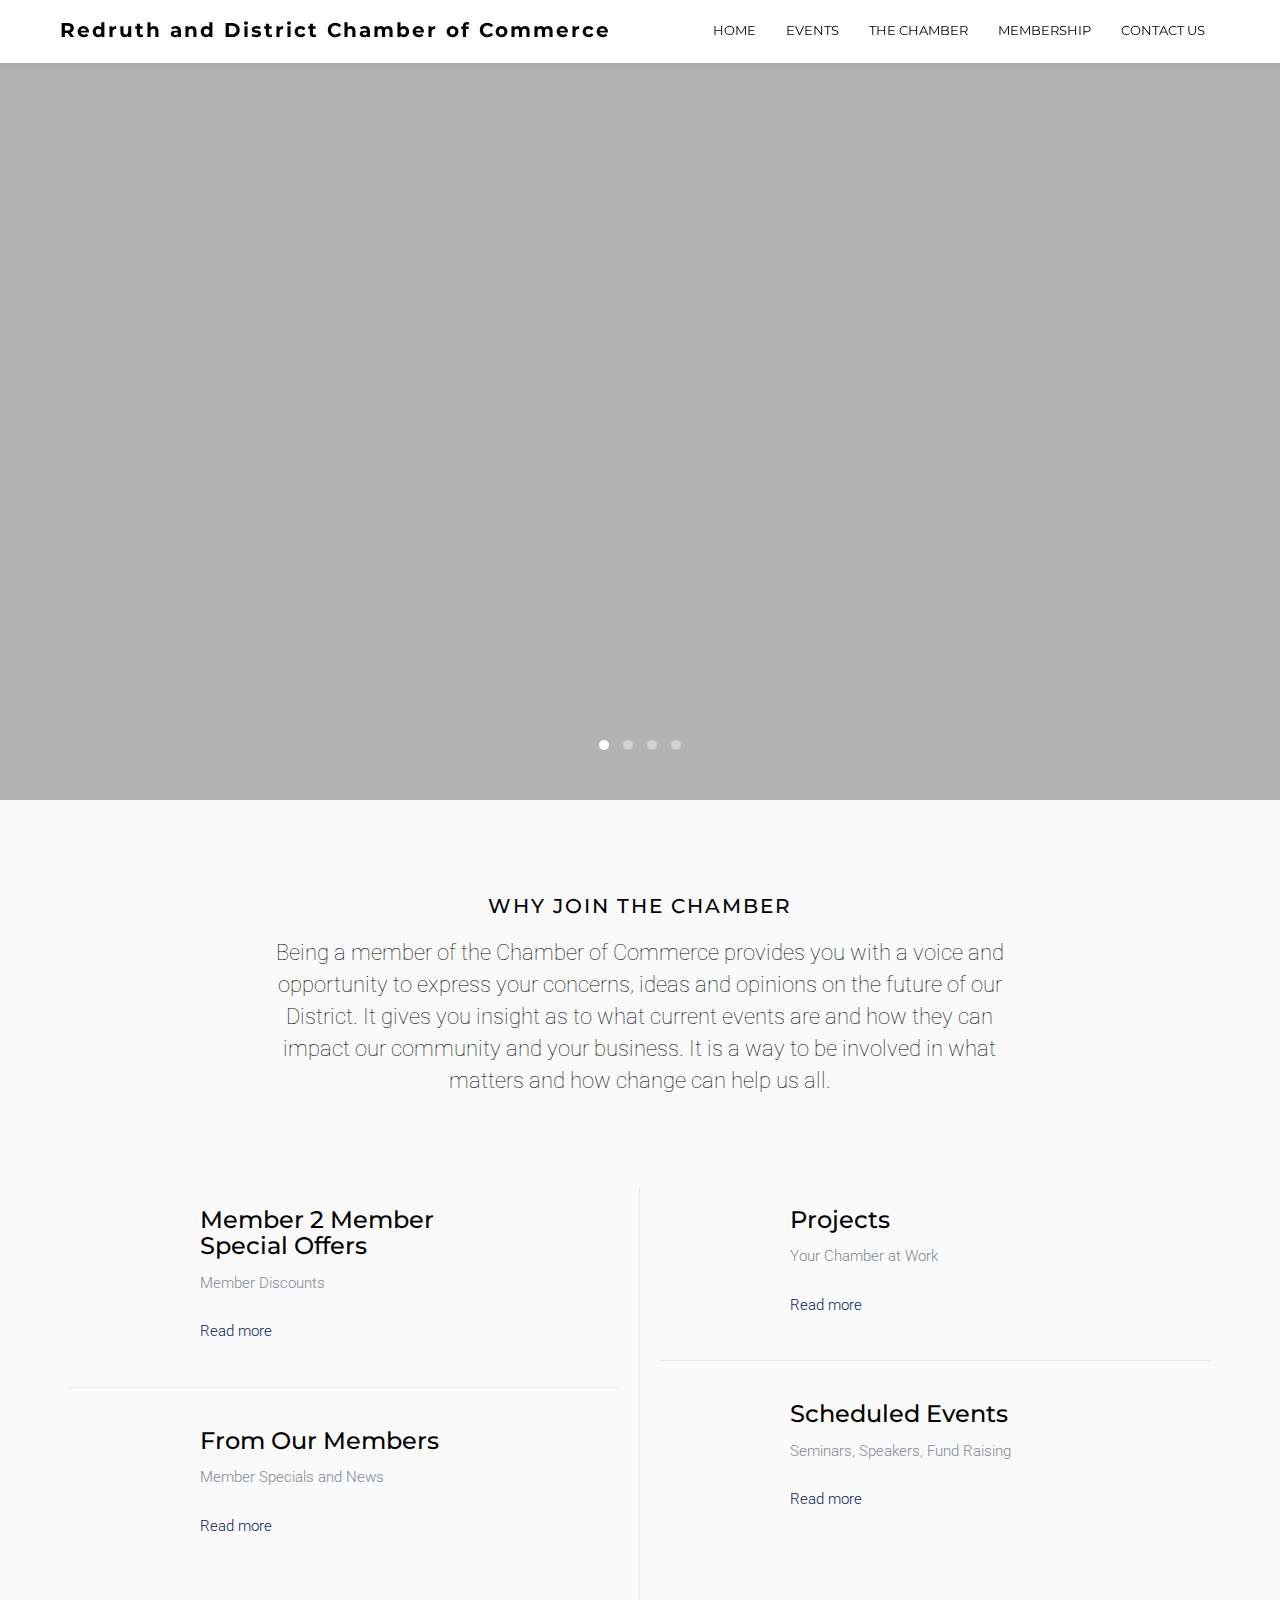
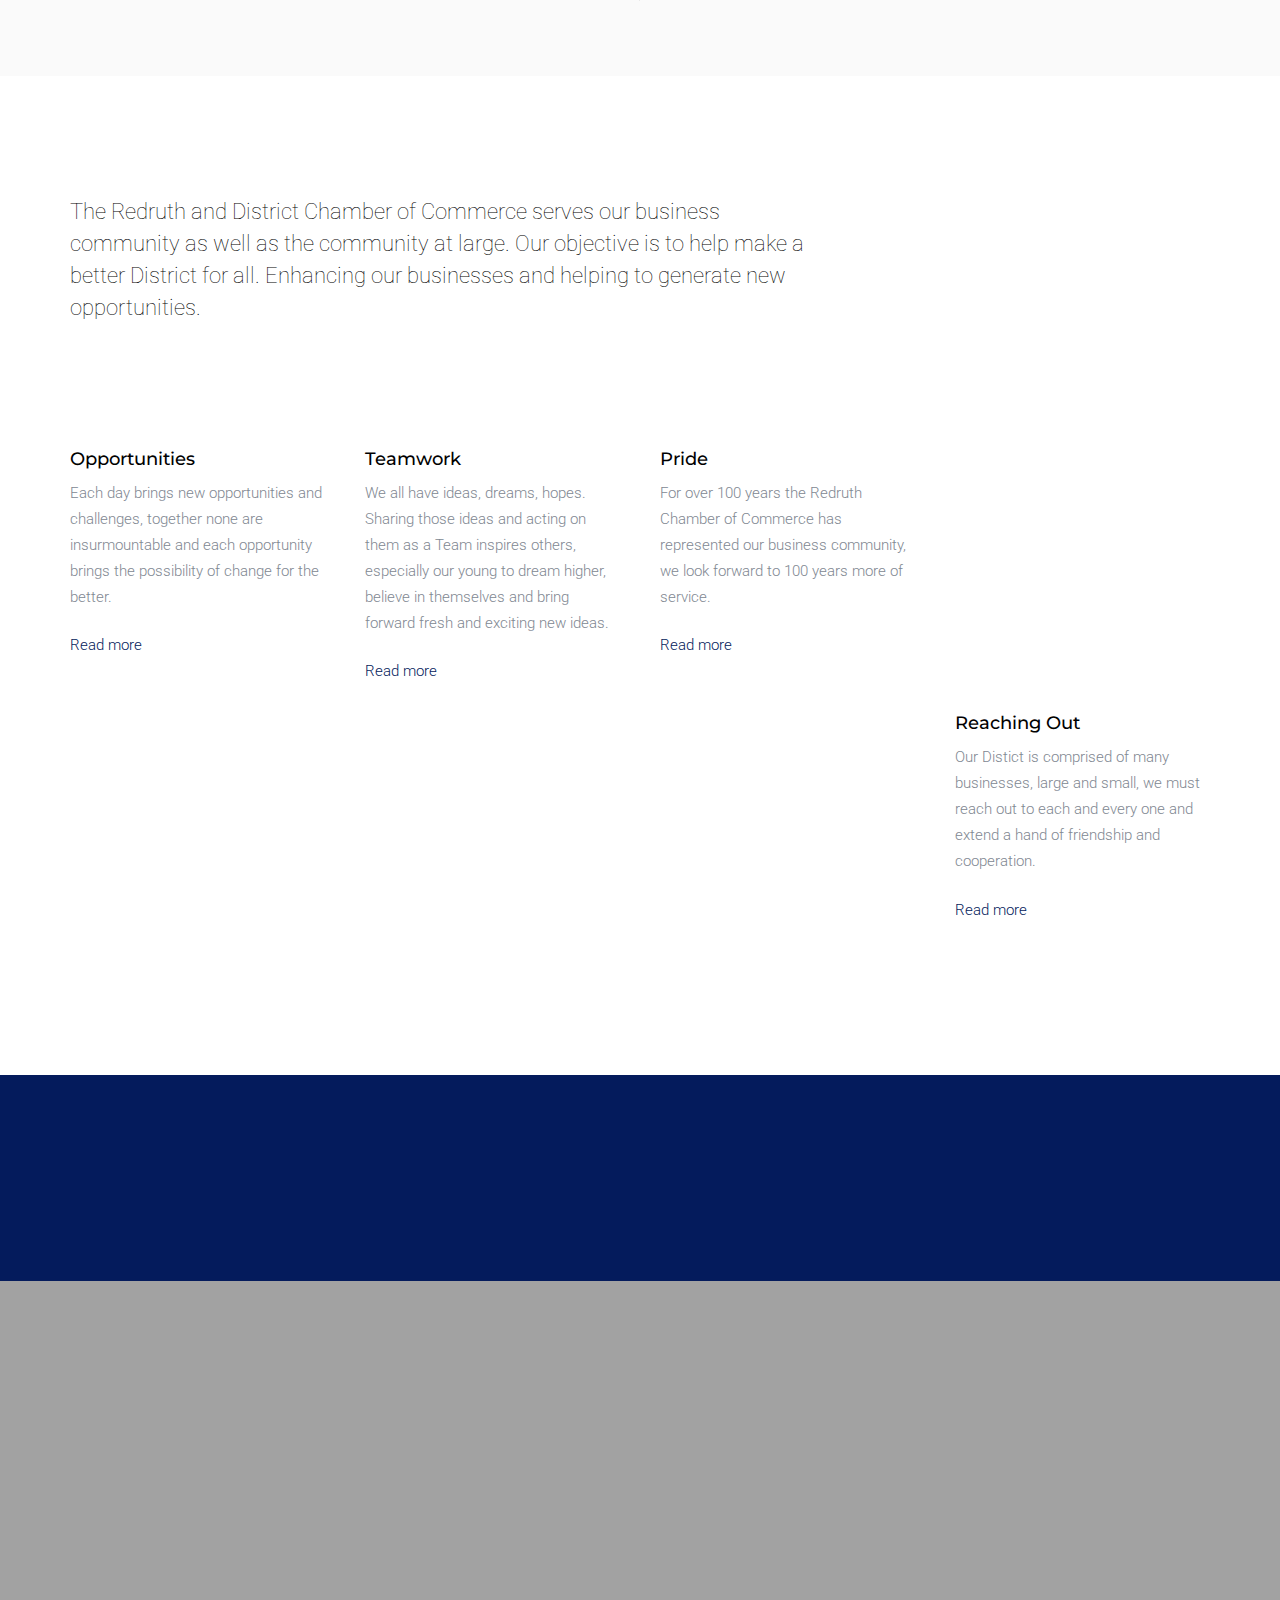
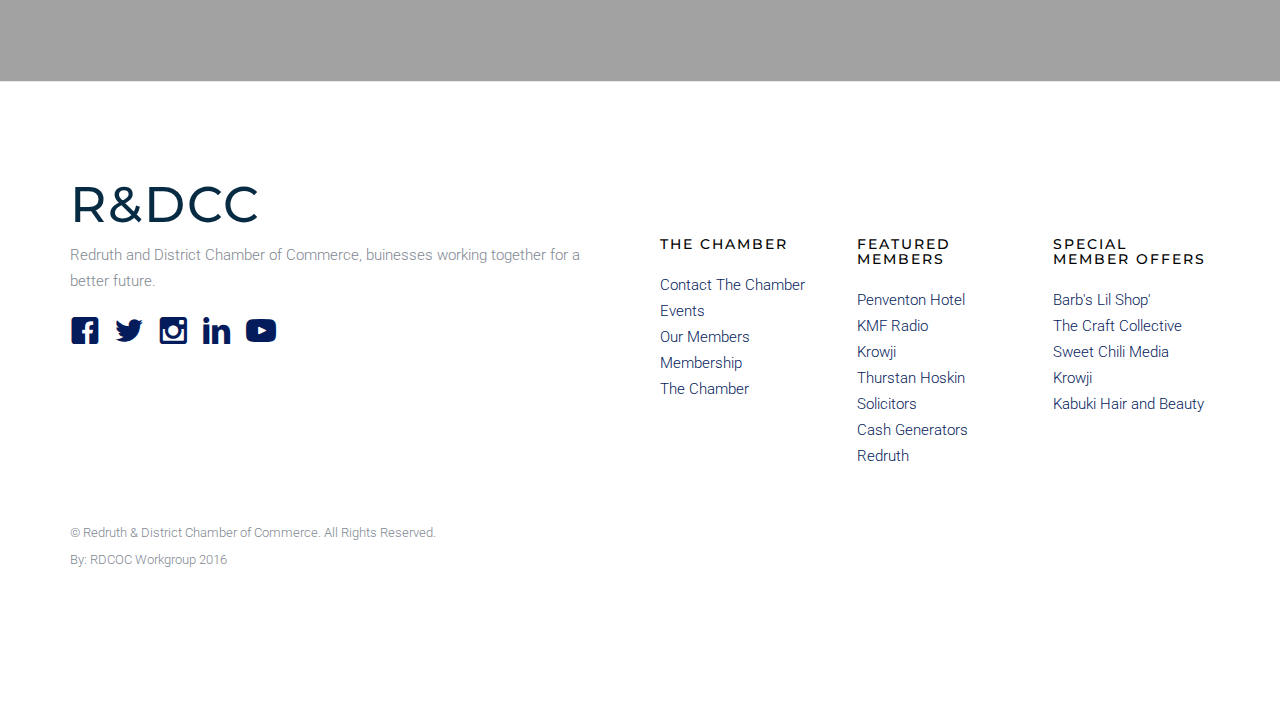
==== index.html @ f172b0b4 "Update index.html" ====
<!DOCTYPE html>
<!--[if lt IE 7]>      <html class="no-js lt-ie9 lt-ie8 lt-ie7"> <![endif]-->
<!--[if IE 7]>         <html class="no-js lt-ie9 lt-ie8"> <![endif]-->
<!--[if IE 8]>         <html class="no-js lt-ie9"> <![endif]-->
<!--[if gt IE 8]><!--> <html class="no-js"> <!--<![endif]-->
	<head>
	<meta charset="utf-8">
	<meta http-equiv="X-UA-Compatible" content="IE=edge">
	<title>Redruth and District Chamber of Commerce</title>
	<meta name="viewport" content="width=device-width, initial-scale=1">
	<meta name="description" content="Redruth and District Chamber of Commerce" />
	<meta name="keywords" content="Redruth, Cornwall, Chamber of Commerce, business, training" />
	<meta name="Authors Rob Harrison Annelie Wood Amy Harrison Sam Tregoning" content="FREEHTML5.CO" />

  <!-- 
	//////////////////////////////////////////////////////

	FREE HTML5 TEMPLATE 
	DESIGNED & DEVELOPED by FREEHTML5.CO
		
	Website: 		http://freehtml5.co/
	Email: 			info@freehtml5.co
	Twitter: 		http://twitter.com/fh5co
	Facebook: 		https://www.facebook.com/fh5co

	//////////////////////////////////////////////////////
	 -->

  <!-- Facebook and Twitter integration -->
	<meta property="og:title" content=""/>
	<meta property="og:image" content=""/>
	<meta property="og:url" content=""/>
	<meta property="og:site_name" content=""/>
	<meta property="og:description" content=""/>
	<meta name="twitter:title" content="" />
	<meta name="twitter:image" content="" />
	<meta name="twitter:url" content="" />
	<meta name="twitter:card" content="" />

	<!-- Place favicon.ico and apple-touch-icon.png in the root directory -->
	<link rel="shortcut icon" href="favicon.ico">

	<!-- Google Webfonts -->
	<link href='http://fonts.googleapis.com/css?family=Roboto:400,300,100,500' rel='stylesheet' type='text/css'>
	<link href='https://fonts.googleapis.com/css?family=Montserrat:400,700' rel='stylesheet' type='text/css'>
	
	<!-- Animate.css -->
	<link rel="stylesheet" href="css/animate.css">
	<!-- Icomoon Icon Fonts-->
	<link rel="stylesheet" href="css/icomoon.css">
	<!-- Owl Carousel -->
	<link rel="stylesheet" href="css/owl.carousel.min.css">
	<link rel="stylesheet" href="css/owl.theme.default.min.css">
	<!-- Magnific Popup -->
	<link rel="stylesheet" href="css/magnific-popup.css">
	<!-- Theme Style -->
	<link rel="stylesheet" href="css/style.css">
	<!-- Modernizr JS -->
	<script src="js/modernizr-2.6.2.min.js"></script>
	<!-- FOR IE9 below -->
	<!--[if lt IE 9]>
	<script src="js/respond.min.js"></script>
	<![endif]-->

	</head>
	<body>
		
	<header id="fh5co-header" role="banner">
		<nav class="navbar navbar-default" role="navigation">
			<div class="container-fluid">
				<div class="navbar-header"> 
				<!-- Mobile Toggle Menu Button -->
				<a href="#" class="js-fh5co-nav-toggle fh5co-nav-toggle" data-toggle="collapse" data-target="#fh5co-navbar" aria-expanded="false" aria-controls="navbar"><i></i></a>
				<a class="navbar-brand" href="index.html">Redruth and District Chamber of Commerce</a>
				</div>
				<div id="fh5co-navbar" class="navbar-collapse collapse">
					<ul class="nav navbar-nav navbar-right">
						<li><a href="index.html"><span>Home <span class="border"></span></span></a></li>					
						<li><a href="events.html"><span>Events <span class="border"></span></span></a></li>
						<li><a href="chamber.html"><span>The Chamber<span class="border"></span></span></a></li>
						<li><a href="Membership.html"><span>Membership<span class="border"></span></span></a></li>
						<li><a href="elements.html"><span>Contact Us <span class="border"></span></span></a></li>
						
					</ul>
				</div>
			</div>
		</nav>
	</header>
	<!-- END .header -->
	
	<div class="fh5co-slider">
		<div class="owl-carousel owl-carousel-fullwidth">
		    <div class="item" style="background-image:url(images/carn_hill.png)">
		    	<div class="fh5co-overlay"></div>
		    	<div class="container">
		    		<div class="row">
		    			<div class="col-md-8 col-md-offset-2">
			    			<div class="fh5co-owl-text-wrap">
						    	<div class="fh5co-owl-text text-center to-animate">
						    		<h1 class="fh5co-lead"><a href="chamber.html">Redruth and District Chamber of Commerce</h1></a>
									<h2 class="fh5co-sub-lead"> <a href="#"></a></h2>
						    	</div>
						    </div>
					    </div>
		    		</div>
		    	</div>
		    </div>
		    <div class="item" style="background-image:url(images/oceanview.jpg)">
		    	<div class="fh5co-overlay"></div>
		    	<div class="container">
		    		<div class="row">
		    			<div class="col-md-8 col-md-offset-2">
			    			<div class="fh5co-owl-text-wrap">
						    	<div class="fh5co-owl-text text-center to-animate">
						    		<h1 class="fh5co-lead">Service to All</h1>
									<h2 class="fh5co-sub-lead">Working Together For A Better Future<a href="#"></a></h2>
						    	</div>
						    </div>
					    </div>
		    		</div>
		    	</div>
		    </div>
		    <div class="item" style="background-image:url(images/whobelieve.jpg)">
		    	<div class="fh5co-overlay"></div>
		    	<div class="container">
		    		<div class="row">
		    			<div class="col-md-8 col-md-offset-2">
			    			<div class="fh5co-owl-text-wrap">
						    	<div class="fh5co-owl-text text-center to-animate">
						    		<h1 class="fh5co-lead"></h1>
									<h2 class="fh5co-sub-lead"><a href="#"></a></h2>
						    	</div>
						    </div>
					    </div>
		    		</div>
		    	</div>
		    </div>
		    <div class="item" style="background-image:url(images/minerlogog.png)">
		    	<div class="fh5co-overlay"></div>
		    	<div class="container">
		    		<div class="row">
		    			<div class="col-md-8 col-md-offset-2">
			    			<div class="fh5co-owl-text-wrap">
						    	<div class="fh5co-owl-text text-center to-animate">
						    		<h1 class="fh5co-lead"></h1>
									<h2 class="fh5co-sub-lead"><a href="#"></a></h2>
						    	</div>
						    </div>
					    </div>
		    		</div>
		    	</div>
		    </div>
		</div>
	</div>	
	<div id="fh5co-main">
		<!-- Features -->

		<div id="fh5co-features">
			<div class="container">
				<div class="row text-center">
					<div class="col-md-8 col-md-offset-2">
						<h2 class="fh5co-section-lead">Why Join the Chamber</h2>
						<h3 class="fh5co-section-sub-lead">Being a member of the Chamber of Commerce provides you with a voice and opportunity to express your concerns, ideas and opinions on the future of our District. It gives you insight as to what current events are and how they can impact our community and your business. It is a way to be involved in what matters and how change can help us all. </h3>
					</div>
					<div class="fh5co-spacer fh5co-spacer-md"></div>
				</div>
				<div class="row">
					<div class="col-md-6 col-sm-6 fh5co-feature-border">
						<div class="fh5co-feature">
							<div class="fh5co-feature-icon to-animate">
								<i class="icon-bag"></i>
							</div>
							<div class="fh5co-feature-text">
								<h3>Member 2 Member Special Offers</h3>
								<p>Member Discounts</p>
								<p><a href="#">Read more</a></p>
							</div>
						</div>
						<div class="fh5co-feature no-border">
							<div class="fh5co-feature-icon to-animate">
								<i class="icon-head"></i>
							</div>
							<div class="fh5co-feature-text">
								<h3>From Our Members</h3>
								<p>Member Specials and News</p>
								<p><a href="#">Read more</a></p>
							</div>
						</div>
					</div>
					<div class="col-md-6 col-sm-6">
						<div class="fh5co-feature">
							<div class="fh5co-feature-icon to-animate">
								<i class="icon-microphone"></i>
							</div>
							<div class="fh5co-feature-text">
								<h3>Projects</h3>
								<p>Your Chamber at Work</p>
								<p><a href="#">Read more</a></p>
							</div>
						</div>
						<div class="fh5co-feature no-border">
							<div class="fh5co-feature-icon to-animate">
								<i class="icon-clock2"></i>
							</div>
							<div class="fh5co-feature-text">
								<h3>Scheduled Events</h3>
								<p>Seminars, Speakers, Fund Raising</p>
								<p><a href="events.html">Read more</a></p>
							</div>
						</div>
					</div>
				</div>
			</div>
		</div>
		<!-- Features -->


		<div class="fh5co-spacer fh5co-spacer-lg"></div>		
		<!-- Products -->
		<div class="container" id="fh5co-products">
			<div class="row text-left">
				<div class="col-md-8">
					<h2 class="fh5co-section-lead"></h2>
					<h3 class="fh5co-section-sub-lead">The Redruth and District Chamber of Commerce serves our business community as well as the community at large. Our objective is to help make a better District for all. Enhancing our businesses and helping to generate new opportunities.</h3>
				</div>
				<div class="fh5co-spacer fh5co-spacer-md"></div>
			</div>
			<div class="row">
				<div class="col-md-3 col-sm-6 col-xs-6 col-xxs-12 fh5co-mb30">
					<div class="fh5co-product">
						<img src="images/lookslikework.png" alt="Quote Thomas Edison" class="img-responsive img-rounded to-animate">
						<h4>Opportunities</h4>
						<p>Each day brings new opportunities and challenges, together none are insurmountable and each opportunity brings the possibility of change for the better.</p>
						<p><a href="events.html">Read more</a></p>
					</div>
				</div>
				<div class="col-md-3 col-sm-6 col-xs-6 col-xxs-12 fh5co-mb30">
					<div class="fh5co-product">
						<img src="images/anidea.jpg" alt="Ideas" class="img-responsive img-rounded to-animate">
						<h4>Teamwork</h4>
						<p>We all have ideas, dreams, hopes. Sharing those ideas and acting on them as a Team inspires others, especially our young to dream higher, believe in themselves and bring forward fresh and exciting new ideas.</p>
						<p><a href="News.html">Read more</a></p>
					</div>
				</div>
				<div class="visible-sm-block visible-xs-block clearfix"></div>
				<div class="col-md-3 col-sm-6 col-xs-6 col-xxs-12 fh5co-mb30">
					<div class="fh5co-product">
						<img src="images/leader3.jpg" alt="Leadership" class="img-responsive img-rounded to-animate">
						<h4>Pride</h4>
						<p>For over 100 years the Redruth Chamber of Commerce has represented our business community, we look forward to 100 years more of service.</p>
						<p><a href="chamber.html">Read more</a></p>
					</div>
				</div>
				<div class="col-md-3 col-sm-6 col-xs-6 col-xxs-12 fh5co-mb30">
					<div class="fh5co-product">
						<img src="images/aerialview.jpg" alt="Cairn Brea Castle" class="img-responsive img-rounded to-animate">
						<h4>Reaching Out</h4>
						<p>Our Distict is comprised of many businesses, large and small, we must reach out to each and every one and extend a hand of friendship and cooperation.</p>
						<p><a href="chamber.html">Read more</a></p>
					</div>
				</div>
				
			</div>
		</div>
		<!-- Products -->
		<div class="fh5co-spacer fh5co-spacer-lg"></div>

		<div id="fh5co-clients">
			<div class="container">
				<div class="row"> 
					<div class="col-md-3 col-sm-6 col-xs-6 col-xxs-12 fh5co-client-logo text-center to-animate"><img src="images/Redruth_logo.jpg" alt="Redruth Logo" class="image-responsive"></div>
					<div class="col-md-3 col-sm-6 col-xs-6 col-xxs-12 fh5co-client-logo text-center to-animate"><img src="images/BCCLogo.png" alt="BCC Logo" class="img-responsive"></div>
					<div class="visible-sm-block visible-xs-block clearfix"></div>
					<div class="col-md-3 col-sm-6 col-xs-6 col-xxs-12 fh5co-client-logo text-center to-animate"><img src="images/CornwallChamber12.jpg" alt="Cornwall Chamber of Commerce" class="img-responsive"></div>
					<div class="col-md-3 col-sm-6 col-xs-6 col-xxs-12 fh5co-client-logo text-center to-animate"><img src="images/CoCEmblemscrop.jpg" alt="RDCOC" class="img-responsive"></div>
				</div>
			</div>
		</div>

		<div class="fh5co-bg-section" style="background-image: url(images/redruthview.png); background-attachment: fixed;">
			<div class="fh5co-overlay"></div>
			<div class="container">
				<div class="row">
					<div class="col-md-8 col-md-offset-2">
						<div class="fh5co-hero-wrap">
							<div class="fh5co-hero-intro text-center">
								<!--h1 class="fh5co-lead"><span class="quo">&ldquo;</span><span class="quo">&rdquo;</span></h1>
								<p class="author">&mdash; <cite></cite></p-->
							</div>
						</div>
					</div>
				</div>
			</div>
		</div>

	</div>

	<footer id="fh5co-footer">
		
		<div class="container">
			<div class="row">
				<div class="col-md-6 col-sm-6">
					<div class="fh5co-footer-widget">
						<h2 class="fh5co-footer-logo">R&DCC</h2>
						<p>Redruth and District Chamber of Commerce, buinesses working together for a better future.</p>
					</div>
					<div class="fh5co-footer-widget">
						<ul class="fh5co-social">
							<li><a href="https://www.facebook.com/redruthchamberofcommerce/"><i class="icon-facebook"></i></a></li>
							<li><a href="#"><i class="icon-twitter"></i></a></li>
							<li><a href="#"><i class="icon-instagram"></i></a></li>
							<li><a href="#"><i class="icon-linkedin"></i></a></li>
							<li><a href="#"><i class="icon-youtube"></i></a></li>
						</ul>
					</div>
				</div>

				<div class="col-md-2 col-sm-6">
					<div class="fh5co-footer-widget top-level">
						<h4 class="fh5co-footer-lead ">The Chamber</h4>
						<ul>
							<li><a href="elements.html">Contact The Chamber</a></li>
											<li><a href="events.html">Events</a></li>
											<li><a href="memberspage.html">Our Members</a></li>
											<li><a href="Membership.html">Membership</a></li>
											<li><a href="chamber.html">The Chamber</a></li>
						</ul>
					</div>
				</div>
				
				<div class="visible-sm-block clearfix"></div>

				<div class="col-md-2 col-sm-6">
					<div class="fh5co-footer-widget top-level">
						<h4 class="fh5co-footer-lead">Featured Members</h4>
						<ul class="fh5co-list">
							<li><a href="https://www.facebook.com/PenventonParkHotel/?fref=ts">Penventon Hotel</a></li>
							<li><a href="https://www.facebook.com/KMF-Radio-1669390443299851/">KMF Radio</a></li>
							<li><a href="http://www.krowji.org.uk">Krowji</a></li>
							<li><a href="http://www.thurstanhoskin.co.uk/">Thurstan Hoskin Solicitors</a></li>
							<li><a href="https://www.facebook.com/Cash-Generator-Redruth-815890011806856/?fref=ts">Cash Generators Redruth</a></li>
						</ul>
					</div>
				</div>
				<div class="col-md-2 col-sm-6">
					<div class="fh5co-footer-widget top-level">
						<h4 class="fh5co-footer-lead ">Special Member Offers</h4>
						<ul class="fh5co-list">
							<li><a href="#">Barb's Lil Shop'</a></li>
							<li><a href="#">The Craft Collective</a></li>
							<li><a href="http://sweetchillimedia.co.uk/">Sweet Chili Media</a></li>
							<li><a href="https://www.facebook.com/Hamiltons-Barber-Shop-141526336017501/?fref=ts">Krowji</a></li>
							<li><a href="https://www.facebook.com/Kabuki-Hair-Beauty-186656368071204/?fref=ts">Kabuki Hair and Beauty</a></li>
						</ul>
					</div>
				</div>
			</div>

			<div class="row fh5co-row-padded fh5co-copyright">
				<div class="col-md-5">
					<p><small>&copy; Redruth & District Chamber of Commerce. All Rights Reserved. <br>By: RDCOC Workgroup 2016<p></p>
				</div>
			</div>
		</div>

	</footer>


	<!-- jQuery -->
	<script src="js/jquery.min.js"></script>
	<!-- jQuery Easing -->
	<script src="js/jquery.easing.1.3.js"></script>
	<!-- Bootstrap -->
	<script src="js/bootstrap.min.js"></script>
	<!-- Owl carousel -->
	<script src="js/owl.carousel.min.js"></script>
	<!-- Waypoints -->
	<script src="js/jquery.waypoints.min.js"></script>
	<!-- Magnific Popup -->
	<script src="js/jquery.magnific-popup.min.js"></script>
	<!-- Main JS -->
	<script src="js/main.js"></script>

	
	</body>
</html>
---- css/icomoon.css ----
@font-face {
	font-family: 'icomoon';
	src:url('../fonts/icomoon/icomoon.eot?srf3rx');
	src:url('../fonts/icomoon/icomoon.eot?srf3rx#iefix') format('embedded-opentype'),
		url('../fonts/icomoon/icomoon.ttf?srf3rx') format('truetype'),
		url('../fonts/icomoon/icomoon.woff?srf3rx') format('woff'),
		url('../fonts/icomoon/icomoon.svg?srf3rx#icomoon') format('svg');
	font-weight: normal;
	font-style: normal;
}

[class^="icon-"], [class*=" icon-"] {
	font-family: 'icomoon';
	speak: none;
	font-style: normal;
	font-weight: normal;
	font-variant: normal;
	text-transform: none;
	line-height: 1;

	/* Better Font Rendering =========== */
	-webkit-font-smoothing: antialiased;
	-moz-osx-font-smoothing: grayscale;
}

.icon-add-to-list:before {
	content: "\e600";
}
.icon-classic-computer:before {
	content: "\e601";
}
.icon-controller-fast-backward:before {
	content: "\e602";
}
.icon-creative-commons-attribution:before {
	content: "\e603";
}
.icon-creative-commons-noderivs:before {
	content: "\e604";
}
.icon-creative-commons-noncommercial-eu:before {
	content: "\e605";
}
.icon-creative-commons-noncommercial-us:before {
	content: "\e606";
}
.icon-creative-commons-public-domain:before {
	content: "\e607";
}
.icon-creative-commons-remix:before {
	content: "\e608";
}
.icon-creative-commons-share:before {
	content: "\e609";
}
.icon-creative-commons-sharealike:before {
	content: "\e60a";
}
.icon-creative-commons:before {
	content: "\e60b";
}
.icon-document-landscape:before {
	content: "\e60c";
}
.icon-remove-user:before {
	content: "\e60d";
}
.icon-warning:before {
	content: "\e60e";
}
.icon-arrow-bold-down:before {
	content: "\e60f";
}
.icon-arrow-bold-left:before {
	content: "\e610";
}
.icon-arrow-bold-right:before {
	content: "\e611";
}
.icon-arrow-bold-up:before {
	content: "\e612";
}
.icon-arrow-down:before {
	content: "\e613";
}
.icon-arrow-left:before {
	content: "\e614";
}
.icon-arrow-long-down:before {
	content: "\e615";
}
.icon-arrow-long-left:before {
	content: "\e616";
}
.icon-arrow-long-right:before {
	content: "\e617";
}
.icon-arrow-long-up:before {
	content: "\e618";
}
.icon-arrow-right:before {
	content: "\e619";
}
.icon-arrow-up:before {
	content: "\e61a";
}
.icon-arrow-with-circle-down:before {
	content: "\e61b";
}
.icon-arrow-with-circle-left:before {
	content: "\e61c";
}
.icon-arrow-with-circle-right:before {
	content: "\e61d";
}
.icon-arrow-with-circle-up:before {
	content: "\e61e";
}
.icon-bookmark:before {
	content: "\e61f";
}
.icon-bookmarks:before {
	content: "\e620";
}
.icon-chevron-down:before {
	content: "\e621";
}
.icon-chevron-left:before {
	content: "\e622";
}
.icon-chevron-right:before {
	content: "\e623";
}
.icon-chevron-small-down:before {
	content: "\e624";
}
.icon-chevron-small-left:before {
	content: "\e625";
}
.icon-chevron-small-right:before {
	content: "\e626";
}
.icon-chevron-small-up:before {
	content: "\e627";
}
.icon-chevron-thin-down:before {
	content: "\e628";
}
.icon-chevron-thin-left:before {
	content: "\e629";
}
.icon-chevron-thin-right:before {
	content: "\e62a";
}
.icon-chevron-thin-up:before {
	content: "\e62b";
}
.icon-chevron-up:before {
	content: "\e62c";
}
.icon-chevron-with-circle-down:before {
	content: "\e62d";
}
.icon-chevron-with-circle-left:before {
	content: "\e62e";
}
.icon-chevron-with-circle-right:before {
	content: "\e62f";
}
.icon-chevron-with-circle-up:before {
	content: "\e630";
}
.icon-cloud:before {
	content: "\e631";
}
.icon-controller-fast-forward:before {
	content: "\e632";
}
.icon-controller-jump-to-start:before {
	content: "\e633";
}
.icon-controller-next:before {
	content: "\e634";
}
.icon-controller-paus:before {
	content: "\e635";
}
.icon-controller-play:before {
	content: "\e636";
}
.icon-controller-record:before {
	content: "\e637";
}
.icon-controller-stop:before {
	content: "\e638";
}
.icon-controller-volume:before {
	content: "\e639";
}
.icon-dot-single:before {
	content: "\e63a";
}
.icon-dots-three-horizontal:before {
	content: "\e63b";
}
.icon-dots-three-vertical:before {
	content: "\e63c";
}
.icon-dots-two-horizontal:before {
	content: "\e63d";
}
.icon-dots-two-vertical:before {
	content: "\e63e";
}
.icon-download:before {
	content: "\e63f";
}
.icon-emoji-flirt:before {
	content: "\e640";
}
.icon-flow-branch:before {
	content: "\e641";
}
.icon-flow-cascade:before {
	content: "\e642";
}
.icon-flow-line:before {
	content: "\e643";
}
.icon-flow-parallel:before {
	content: "\e644";
}
.icon-flow-tree:before {
	content: "\e645";
}
.icon-install:before {
	content: "\e646";
}
.icon-layers:before {
	content: "\e647";
}
.icon-open-book:before {
	content: "\e648";
}
.icon-resize-100:before {
	content: "\e649";
}
.icon-resize-full-screen:before {
	content: "\e64a";
}
.icon-save:before {
	content: "\e64b";
}
.icon-select-arrows:before {
	content: "\e64c";
}
.icon-sound-mute:before {
	content: "\e64d";
}
.icon-sound:before {
	content: "\e64e";
}
.icon-trash:before {
	content: "\e64f";
}
.icon-triangle-down:before {
	content: "\e650";
}
.icon-triangle-left:before {
	content: "\e651";
}
.icon-triangle-right:before {
	content: "\e652";
}
.icon-triangle-up:before {
	content: "\e653";
}
.icon-uninstall:before {
	content: "\e654";
}
.icon-upload-to-cloud:before {
	content: "\e655";
}
.icon-upload:before {
	content: "\e656";
}
.icon-add-user:before {
	content: "\e657";
}
.icon-address:before {
	content: "\e658";
}
.icon-adjust:before {
	content: "\e659";
}
.icon-air:before {
	content: "\e65a";
}
.icon-aircraft-landing:before {
	content: "\e65b";
}
.icon-aircraft-take-off:before {
	content: "\e65c";
}
.icon-aircraft:before {
	content: "\e65d";
}
.icon-align-bottom:before {
	content: "\e65e";
}
.icon-align-horizontal-middle:before {
	content: "\e65f";
}
.icon-align-left:before {
	content: "\e660";
}
.icon-align-right:before {
	content: "\e661";
}
.icon-align-top:before {
	content: "\e662";
}
.icon-align-vertical-middle:before {
	content: "\e663";
}
.icon-archive:before {
	content: "\e664";
}
.icon-area-graph:before {
	content: "\e665";
}
.icon-attachment:before {
	content: "\e666";
}
.icon-awareness-ribbon:before {
	content: "\e667";
}
.icon-back-in-time:before {
	content: "\e668";
}
.icon-back:before {
	content: "\e669";
}
.icon-bar-graph:before {
	content: "\e66a";
}
.icon-battery:before {
	content: "\e66b";
}
.icon-beamed-note:before {
	content: "\e66c";
}
.icon-bell:before {
	content: "\e66d";
}
.icon-blackboard:before {
	content: "\e66e";
}
.icon-block:before {
	content: "\e66f";
}
.icon-book:before {
	content: "\e670";
}
.icon-bowl:before {
	content: "\e671";
}
.icon-box:before {
	content: "\e672";
}
.icon-briefcase:before {
	content: "\e673";
}
.icon-browser:before {
	content: "\e674";
}
.icon-brush:before {
	content: "\e675";
}
.icon-bucket:before {
	content: "\e676";
}
.icon-cake:before {
	content: "\e677";
}
.icon-calculator:before {
	content: "\e678";
}
.icon-calendar:before {
	content: "\e679";
}
.icon-camera:before {
	content: "\e67a";
}
.icon-ccw:before {
	content: "\e67b";
}
.icon-chat:before {
	content: "\e67c";
}
.icon-check:before {
	content: "\e67d";
}
.icon-circle-with-cross:before {
	content: "\e67e";
}
.icon-circle-with-minus:before {
	content: "\e67f";
}
.icon-circle-with-plus:before {
	content: "\e680";
}
.icon-circle:before {
	content: "\e681";
}
.icon-circular-graph:before {
	content: "\e682";
}
.icon-clapperboard:before {
	content: "\e683";
}
.icon-clipboard:before {
	content: "\e684";
}
.icon-clock:before {
	content: "\e685";
}
.icon-code:before {
	content: "\e686";
}
.icon-cog:before {
	content: "\e687";
}
.icon-colours:before {
	content: "\e688";
}
.icon-compass:before {
	content: "\e689";
}
.icon-copy:before {
	content: "\e68a";
}
.icon-credit-card:before {
	content: "\e68b";
}
.icon-credit:before {
	content: "\e68c";
}
.icon-cross:before {
	content: "\e68d";
}
.icon-cup:before {
	content: "\e68e";
}
.icon-cw:before {
	content: "\e68f";
}
.icon-cycle:before {
	content: "\e690";
}
.icon-database:before {
	content: "\e691";
}
.icon-dial-pad:before {
	content: "\e692";
}
.icon-direction:before {
	content: "\e693";
}
.icon-document:before {
	content: "\e694";
}
.icon-documents:before {
	content: "\e695";
}
.icon-drink:before {
	content: "\e696";
}
.icon-drive:before {
	content: "\e697";
}
.icon-drop:before {
	content: "\e698";
}
.icon-edit:before {
	content: "\e699";
}
.icon-email:before {
	content: "\e69a";
}
.icon-emoji-happy:before {
	content: "\e69b";
}
.icon-emoji-neutral:before {
	content: "\e69c";
}
.icon-emoji-sad:before {
	content: "\e69d";
}
.icon-erase:before {
	content: "\e69e";
}
.icon-eraser:before {
	content: "\e69f";
}
.icon-export:before {
	content: "\e6a0";
}
.icon-eye:before {
	content: "\e6a1";
}
.icon-feather:before {
	content: "\e6a2";
}
.icon-flag:before {
	content: "\e6a3";
}
.icon-flash:before {
	content: "\e6a4";
}
.icon-flashlight:before {
	content: "\e6a5";
}
.icon-flat-brush:before {
	content: "\e6a6";
}
.icon-folder-images:before {
	content: "\e6a7";
}
.icon-folder-music:before {
	content: "\e6a8";
}
.icon-folder-video:before {
	content: "\e6a9";
}
.icon-folder:before {
	content: "\e6aa";
}
.icon-forward:before {
	content: "\e6ab";
}
.icon-funnel:before {
	content: "\e6ac";
}
.icon-game-controller:before {
	content: "\e6ad";
}
.icon-gauge:before {
	content: "\e6ae";
}
.icon-globe:before {
	content: "\e6af";
}
.icon-graduation-cap:before {
	content: "\e6b0";
}
.icon-grid:before {
	content: "\e6b1";
}
.icon-hair-cross:before {
	content: "\e6b2";
}
.icon-hand:before {
	content: "\e6b3";
}
.icon-heart-outlined:before {
	content: "\e6b4";
}
.icon-heart:before {
	content: "\e6b5";
}
.icon-help-with-circle:before {
	content: "\e6b6";
}
.icon-help:before {
	content: "\e6b7";
}
.icon-home:before {
	content: "\e6b8";
}
.icon-hour-glass:before {
	content: "\e6b9";
}
.icon-image-inverted:before {
	content: "\e6ba";
}
.icon-image:before {
	content: "\e6bb";
}
.icon-images:before {
	content: "\e6bc";
}
.icon-inbox:before {
	content: "\e6bd";
}
.icon-infinity:before {
	content: "\e6be";
}
.icon-info-with-circle:before {
	content: "\e6bf";
}
.icon-info:before {
	content: "\e6c0";
}
.icon-key:before {
	content: "\e6c1";
}
.icon-keyboard:before {
	content: "\e6c2";
}
.icon-lab-flask:before {
	content: "\e6c3";
}
.icon-landline:before {
	content: "\e6c4";
}
.icon-language:before {
	content: "\e6c5";
}
.icon-laptop:before {
	content: "\e6c6";
}
.icon-leaf:before {
	content: "\e6c7";
}
.icon-level-down:before {
	content: "\e6c8";
}
.icon-level-up:before {
	content: "\e6c9";
}
.icon-lifebuoy:before {
	content: "\e6ca";
}
.icon-light-bulb:before {
	content: "\e6cb";
}
.icon-light-down:before {
	content: "\e6cc";
}
.icon-light-up:before {
	content: "\e6cd";
}
.icon-line-graph:before {
	content: "\e6ce";
}
.icon-link:before {
	content: "\e6cf";
}
.icon-list:before {
	content: "\e6d0";
}
.icon-location-pin:before {
	content: "\e6d1";
}
.icon-location:before {
	content: "\e6d2";
}
.icon-lock-open:before {
	content: "\e6d3";
}
.icon-lock:before {
	content: "\e6d4";
}
.icon-log-out:before {
	content: "\e6d5";
}
.icon-login:before {
	content: "\e6d6";
}
.icon-loop:before {
	content: "\e6d7";
}
.icon-magnet:before {
	content: "\e6d8";
}
.icon-magnifying-glass:before {
	content: "\e6d9";
}
.icon-mail:before {
	content: "\e6da";
}
.icon-man:before {
	content: "\e6db";
}
.icon-map:before {
	content: "\e6dc";
}
.icon-mask:before {
	content: "\e6dd";
}
.icon-medal:before {
	content: "\e6de";
}
.icon-megaphone:before {
	content: "\e6df";
}
.icon-menu:before {
	content: "\e6e0";
}
.icon-message:before {
	content: "\e6e1";
}
.icon-mic:before {
	content: "\e6e2";
}
.icon-minus:before {
	content: "\e6e3";
}
.icon-mobile:before {
	content: "\e6e4";
}
.icon-modern-mic:before {
	content: "\e6e5";
}
.icon-moon:before {
	content: "\e6e6";
}
.icon-mouse:before {
	content: "\e6e7";
}
.icon-music:before {
	content: "\e6e8";
}
.icon-network:before {
	content: "\e6e9";
}
.icon-new-message:before {
	content: "\e6ea";
}
.icon-new:before {
	content: "\e6eb";
}
.icon-news:before {
	content: "\e6ec";
}
.icon-note:before {
	content: "\e6ed";
}
.icon-notification:before {
	content: "\e6ee";
}
.icon-old-mobile:before {
	content: "\e6ef";
}
.icon-old-phone:before {
	content: "\e6f0";
}
.icon-palette:before {
	content: "\e6f1";
}
.icon-paper-plane:before {
	content: "\e6f2";
}
.icon-pencil:before {
	content: "\e6f3";
}
.icon-phone:before {
	content: "\e6f4";
}
.icon-pie-chart:before {
	content: "\e6f5";
}
.icon-pin:before {
	content: "\e6f6";
}
.icon-plus:before {
	content: "\e6f7";
}
.icon-popup:before {
	content: "\e6f8";
}
.icon-power-plug:before {
	content: "\e6f9";
}
.icon-price-ribbon:before {
	content: "\e6fa";
}
.icon-price-tag:before {
	content: "\e6fb";
}
.icon-print:before {
	content: "\e6fc";
}
.icon-progress-empty:before {
	content: "\e6fd";
}
.icon-progress-full:before {
	content: "\e6fe";
}
.icon-progress-one:before {
	content: "\e6ff";
}
.icon-progress-two:before {
	content: "\e700";
}
.icon-publish:before {
	content: "\e701";
}
.icon-quote:before {
	content: "\e702";
}
.icon-radio:before {
	content: "\e703";
}
.icon-reply-all:before {
	content: "\e704";
}
.icon-reply:before {
	content: "\e705";
}
.icon-retweet:before {
	content: "\e706";
}
.icon-rocket:before {
	content: "\e707";
}
.icon-round-brush:before {
	content: "\e708";
}
.icon-rss:before {
	content: "\e709";
}
.icon-ruler:before {
	content: "\e70a";
}
.icon-scissors:before {
	content: "\e70b";
}
.icon-share-alternitive:before {
	content: "\e70c";
}
.icon-share:before {
	content: "\e70d";
}
.icon-shareable:before {
	content: "\e70e";
}
.icon-shield:before {
	content: "\e70f";
}
.icon-shop:before {
	content: "\e710";
}
.icon-shopping-bag:before {
	content: "\e711";
}
.icon-shopping-basket:before {
	content: "\e712";
}
.icon-shopping-cart:before {
	content: "\e713";
}
.icon-shuffle:before {
	content: "\e714";
}
.icon-signal:before {
	content: "\e715";
}
.icon-sound-mix:before {
	content: "\e716";
}
.icon-sports-club:before {
	content: "\e717";
}
.icon-spreadsheet:before {
	content: "\e718";
}
.icon-squared-cross:before {
	content: "\e719";
}
.icon-squared-minus:before {
	content: "\e71a";
}
.icon-squared-plus:before {
	content: "\e71b";
}
.icon-star-outlined:before {
	content: "\e71c";
}
.icon-star:before {
	content: "\e71d";
}
.icon-stopwatch:before {
	content: "\e71e";
}
.icon-suitcase:before {
	content: "\e71f";
}
.icon-swap:before {
	content: "\e720";
}
.icon-sweden:before {
	content: "\e721";
}
.icon-switch:before {
	content: "\e722";
}
.icon-tablet:before {
	content: "\e723";
}
.icon-tag:before {
	content: "\e724";
}
.icon-text-document-inverted:before {
	content: "\e725";
}
.icon-text-document:before {
	content: "\e726";
}
.icon-text:before {
	content: "\e727";
}
.icon-thermometer:before {
	content: "\e728";
}
.icon-thumbs-down:before {
	content: "\e729";
}
.icon-thumbs-up:before {
	content: "\e72a";
}
.icon-thunder-cloud:before {
	content: "\e72b";
}
.icon-ticket:before {
	content: "\e72c";
}
.icon-time-slot:before {
	content: "\e72d";
}
.icon-tools:before {
	content: "\e72e";
}
.icon-traffic-cone:before {
	content: "\e72f";
}
.icon-tree:before {
	content: "\e730";
}
.icon-trophy:before {
	content: "\e731";
}
.icon-tv:before {
	content: "\e732";
}
.icon-typing:before {
	content: "\e733";
}
.icon-unread:before {
	content: "\e734";
}
.icon-untag:before {
	content: "\e735";
}
.icon-user:before {
	content: "\e736";
}
.icon-users:before {
	content: "\e737";
}
.icon-v-card:before {
	content: "\e738";
}
.icon-video:before {
	content: "\e739";
}
.icon-vinyl:before {
	content: "\e73a";
}
.icon-voicemail:before {
	content: "\e73b";
}
.icon-wallet:before {
	content: "\e73c";
}
.icon-water:before {
	content: "\e73d";
}
.icon-px-with-circle:before {
	content: "\e73e";
}
.icon-px:before {
	content: "\e73f";
}
.icon-basecamp:before {
	content: "\e740";
}
.icon-behance:before {
	content: "\e741";
}
.icon-creative-cloud:before {
	content: "\e742";
}
.icon-dropbox:before {
	content: "\e743";
}
.icon-evernote:before {
	content: "\e744";
}
.icon-flattr:before {
	content: "\e745";
}
.icon-foursquare:before {
	content: "\e746";
}
.icon-google-drive:before {
	content: "\e747";
}
.icon-google-hangouts:before {
	content: "\e748";
}
.icon-grooveshark:before {
	content: "\e749";
}
.icon-icloud:before {
	content: "\e74a";
}
.icon-mixi:before {
	content: "\e74b";
}
.icon-onedrive:before {
	content: "\e74c";
}
.icon-paypal:before {
	content: "\e74d";
}
.icon-picasa:before {
	content: "\e74e";
}
.icon-qq:before {
	content: "\e74f";
}
.icon-rdio-with-circle:before {
	content: "\e750";
}
.icon-renren:before {
	content: "\e751";
}
.icon-scribd:before {
	content: "\e752";
}
.icon-sina-weibo:before {
	content: "\e753";
}
.icon-skype-with-circle:before {
	content: "\e754";
}
.icon-skype:before {
	content: "\e755";
}
.icon-slideshare:before {
	content: "\e756";
}
.icon-smashing:before {
	content: "\e757";
}
.icon-soundcloud:before {
	content: "\e758";
}
.icon-spotify-with-circle:before {
	content: "\e759";
}
.icon-spotify:before {
	content: "\e75a";
}
.icon-swarm:before {
	content: "\e75b";
}
.icon-vine-with-circle:before {
	content: "\e75c";
}
.icon-vine:before {
	content: "\e75d";
}
.icon-vk-alternitive:before {
	content: "\e75e";
}
.icon-vk-with-circle:before {
	content: "\e75f";
}
.icon-vk:before {
	content: "\e760";
}
.icon-xing-with-circle:before {
	content: "\e761";
}
.icon-xing:before {
	content: "\e762";
}
.icon-yelp:before {
	content: "\e763";
}
.icon-dribbble-with-circle:before {
	content: "\e764";
}
.icon-dribbble:before {
	content: "\e765";
}
.icon-facebook-with-circle:before {
	content: "\e766";
}
.icon-facebook:before {
	content: "\e767";
}
.icon-flickr-with-circle:before {
	content: "\e768";
}
.icon-flickr:before {
	content: "\e769";
}
.icon-github-with-circle:before {
	content: "\e76a";
}
.icon-github:before {
	content: "\e76b";
}
.icon-google-with-circle:before {
	content: "\e76c";
}
.icon-google:before {
	content: "\e76d";
}
.icon-instagram-with-circle:before {
	content: "\e76e";
}
.icon-instagram:before {
	content: "\e76f";
}
.icon-lastfm-with-circle:before {
	content: "\e770";
}
.icon-lastfm:before {
	content: "\e771";
}
.icon-linkedin-with-circle:before {
	content: "\e772";
}
.icon-linkedin:before {
	content: "\e773";
}
.icon-pinterest-with-circle:before {
	content: "\e774";
}
.icon-pinterest:before {
	content: "\e775";
}
.icon-rdio:before {
	content: "\e776";
}
.icon-stumbleupon-with-circle:before {
	content: "\e777";
}
.icon-stumbleupon:before {
	content: "\e778";
}
.icon-tumblr-with-circle:before {
	content: "\e779";
}
.icon-tumblr:before {
	content: "\e77a";
}
.icon-twitter-with-circle:before {
	content: "\e77b";
}
.icon-twitter:before {
	content: "\e77c";
}
.icon-vimeo-with-circle:before {
	content: "\e77d";
}
.icon-vimeo:before {
	content: "\e77e";
}
.icon-youtube-with-circle:before {
	content: "\e77f";
}
.icon-youtube:before {
	content: "\e780";
}
.icon-eye2:before {
	content: "\e000";
}
.icon-paper-clip:before {
	content: "\e001";
}
.icon-mail2:before {
	content: "\e002";
}
.icon-toggle:before {
	content: "\e003";
}
.icon-layout:before {
	content: "\e004";
}
.icon-link2:before {
	content: "\e005";
}
.icon-bell2:before {
	content: "\e006";
}
.icon-lock2:before {
	content: "\e007";
}
.icon-unlock:before {
	content: "\e008";
}
.icon-ribbon:before {
	content: "\e009";
}
.icon-image2:before {
	content: "\e010";
}
.icon-signal2:before {
	content: "\e011";
}
.icon-target:before {
	content: "\e012";
}
.icon-clipboard2:before {
	content: "\e013";
}
.icon-clock2:before {
	content: "\e014";
}
.icon-watch:before {
	content: "\e015";
}
.icon-air-play:before {
	content: "\e016";
}
.icon-camera2:before {
	content: "\e017";
}
.icon-video2:before {
	content: "\e018";
}
.icon-disc:before {
	content: "\e019";
}
.icon-printer:before {
	content: "\e020";
}
.icon-monitor:before {
	content: "\e021";
}
.icon-server:before {
	content: "\e022";
}
.icon-cog2:before {
	content: "\e023";
}
.icon-heart2:before {
	content: "\e024";
}
.icon-paragraph:before {
	content: "\e025";
}
.icon-align-justify:before {
	content: "\e026";
}
.icon-align-left2:before {
	content: "\e027";
}
.icon-align-center:before {
	content: "\e028";
}
.icon-align-right2:before {
	content: "\e029";
}
.icon-book2:before {
	content: "\e030";
}
.icon-layers2:before {
	content: "\e031";
}
.icon-stack:before {
	content: "\e032";
}
.icon-stack-2:before {
	content: "\e033";
}
.icon-paper:before {
	content: "\e034";
}
.icon-paper-stack:before {
	content: "\e035";
}
.icon-search:before {
	content: "\e036";
}
.icon-zoom-in:before {
	content: "\e037";
}
.icon-zoom-out:before {
	content: "\e038";
}
.icon-reply2:before {
	content: "\e039";
}
.icon-circle-plus:before {
	content: "\e040";
}
.icon-circle-minus:before {
	content: "\e041";
}
.icon-circle-check:before {
	content: "\e042";
}
.icon-circle-cross:before {
	content: "\e043";
}
.icon-square-plus:before {
	content: "\e044";
}
.icon-square-minus:before {
	content: "\e045";
}
.icon-square-check:before {
	content: "\e046";
}
.icon-square-cross:before {
	content: "\e047";
}
.icon-microphone:before {
	content: "\e048";
}
.icon-record:before {
	content: "\e049";
}
.icon-skip-back:before {
	content: "\e050";
}
.icon-rewind:before {
	content: "\e051";
}
.icon-play:before {
	content: "\e052";
}
.icon-pause:before {
	content: "\e053";
}
.icon-stop:before {
	content: "\e054";
}
.icon-fast-forward:before {
	content: "\e055";
}
.icon-skip-forward:before {
	content: "\e056";
}
.icon-shuffle2:before {
	content: "\e057";
}
.icon-repeat:before {
	content: "\e058";
}
.icon-folder2:before {
	content: "\e059";
}
.icon-umbrella:before {
	content: "\e060";
}
.icon-moon2:before {
	content: "\e061";
}
.icon-thermometer2:before {
	content: "\e062";
}
.icon-drop2:before {
	content: "\e063";
}
.icon-sun:before {
	content: "\e064";
}
.icon-cloud2:before {
	content: "\e065";
}
.icon-cloud-upload:before {
	content: "\e066";
}
.icon-cloud-download:before {
	content: "\e067";
}
.icon-upload2:before {
	content: "\e068";
}
.icon-download2:before {
	content: "\e069";
}
.icon-location2:before {
	content: "\e070";
}
.icon-location-2:before {
	content: "\e071";
}
.icon-map2:before {
	content: "\e072";
}
.icon-battery2:before {
	content: "\e073";
}
.icon-head:before {
	content: "\e074";
}
.icon-briefcase2:before {
	content: "\e075";
}
.icon-speech-bubble:before {
	content: "\e076";
}
.icon-anchor:before {
	content: "\e077";
}
.icon-globe2:before {
	content: "\e078";
}
.icon-box2:before {
	content: "\e079";
}
.icon-reload:before {
	content: "\e080";
}
.icon-share2:before {
	content: "\e081";
}
.icon-marquee:before {
	content: "\e082";
}
.icon-marquee-plus:before {
	content: "\e083";
}
.icon-marquee-minus:before {
	content: "\e084";
}
.icon-tag2:before {
	content: "\e085";
}
.icon-power:before {
	content: "\e086";
}
.icon-command:before {
	content: "\e087";
}
.icon-alt:before {
	content: "\e088";
}
.icon-esc:before {
	content: "\e089";
}
.icon-bar-graph2:before {
	content: "\e090";
}
.icon-bar-graph-2:before {
	content: "\e091";
}
.icon-pie-graph:before {
	content: "\e092";
}
.icon-star2:before {
	content: "\e093";
}
.icon-arrow-left2:before {
	content: "\e094";
}
.icon-arrow-right2:before {
	content: "\e095";
}
.icon-arrow-up2:before {
	content: "\e096";
}
.icon-arrow-down2:before {
	content: "\e097";
}
.icon-volume:before {
	content: "\e098";
}
.icon-mute:before {
	content: "\e099";
}
.icon-content-right:before {
	content: "\e100";
}
.icon-content-left:before {
	content: "\e101";
}
.icon-grid2:before {
	content: "\e102";
}
.icon-grid-2:before {
	content: "\e103";
}
.icon-columns:before {
	content: "\e104";
}
.icon-loader:before {
	content: "\e105";
}
.icon-bag:before {
	content: "\e106";
}
.icon-ban:before {
	content: "\e107";
}
.icon-flag2:before {
	content: "\e108";
}
.icon-trash2:before {
	content: "\e109";
}
.icon-expand:before {
	content: "\e110";
}
.icon-contract:before {
	content: "\e111";
}
.icon-maximize:before {
	content: "\e112";
}
.icon-minimize:before {
	content: "\e113";
}
.icon-plus2:before {
	content: "\e114";
}
.icon-minus2:before {
	content: "\e115";
}
.icon-check2:before {
	content: "\e116";
}
.icon-cross2:before {
	content: "\e117";
}
.icon-move:before {
	content: "\e118";
}
.icon-delete:before {
	content: "\e119";
}
.icon-menu2:before {
	content: "\e120";
}
.icon-archive2:before {
	content: "\e121";
}
.icon-inbox2:before {
	content: "\e122";
}
.icon-outbox:before {
	content: "\e123";
}
.icon-file:before {
	content: "\e124";
}
.icon-file-add:before {
	content: "\e125";
}
.icon-file-subtract:before {
	content: "\e126";
}
.icon-help2:before {
	content: "\e127";
}
.icon-open:before {
	content: "\e128";
}
.icon-ellipsis:before {
	content: "\e129";
}
---- css/style.css ----
@charset "UTF-8";
@font-face {
  font-family: 'icomoon';
  src: url("../fonts/icomoon/icomoon.eot?srf3rx");
  src: url("../fonts/icomoon/icomoon.eot?srf3rx#iefix") format("embedded-opentype"), url("../fonts/icomoon/icomoon.ttf?srf3rx") format("truetype"), url("../fonts/icomoon/icomoon.woff?srf3rx") format("woff"), url("../fonts/icomoon/icomoon.svg?srf3rx#icomoon") format("svg");
  font-weight: normal;
  font-style: normal; }
/*!
 * Bootstrap v3.3.5 (http://getbootstrap.com)
 * Copyright 2011-2015 Twitter, Inc.
 * Licensed under MIT (https://github.com/twbs/bootstrap/blob/master/LICENSE)
 */
/*! normalize.css v3.0.3 | MIT License | github.com/necolas/normalize.css */
html {
  font-family: sans-serif;
  -ms-text-size-adjust: 100%;
  -webkit-text-size-adjust: 100%; }

body {
  margin: 0; }

article, aside, details, figcaption, figure, footer, header, hgroup, main, menu, nav, section, summary {
  display: block; }

audio, canvas, progress, video {
  display: inline-block;
  vertical-align: baseline; }

audio:not([controls]) {
  display: none;
  height: 0; }

[hidden], template {
  display: none; }

a {
  background-color: transparent; }

a:active, a:hover {
  outline: 0; }

abbr[title] {
  border-bottom: 1px dotted; }

b, strong {
  font-weight: bold; }

dfn {
  font-style: italic; }

h1 {
  font-size: 2em;
  margin: 0.67em 0; }

mark {
  background: #ff0;
  color: #000; }

small {
  font-size: 80%; }

sub, sup {
  font-size: 75%;
  line-height: 0;
  position: relative;
  vertical-align: baseline; }

sup {
  top: -0.5em; }

sub {
  bottom: -0.25em; }

img {
  border: 0; }

svg:not(:root) {
  overflow: hidden; }

figure {
  margin: 1em 40px; }

hr {
  box-sizing: content-box;
  height: 0; }

pre {
  overflow: auto; }

code, kbd, pre, samp {
  font-family: monospace, monospace;
  font-size: 1em; }

button, input, optgroup, select, textarea {
  color: inherit;
  font: inherit;
  margin: 0; }

button {
  overflow: visible; }

button, select {
  text-transform: none; }

button, html input[type="button"], input[type="reset"], input[type="submit"] {
  -webkit-appearance: button;
  cursor: pointer; }

button[disabled], html input[disabled] {
  cursor: default; }

button::-moz-focus-inner, input::-moz-focus-inner {
  border: 0;
  padding: 0; }

input {
  line-height: normal; }

input[type="checkbox"], input[type="radio"] {
  box-sizing: border-box;
  padding: 0; }

input[type="number"]::-webkit-inner-spin-button, input[type="number"]::-webkit-outer-spin-button {
  height: auto; }

input[type="search"] {
  -webkit-appearance: textfield;
  box-sizing: content-box; }

input[type="search"]::-webkit-search-cancel-button, input[type="search"]::-webkit-search-decoration {
  -webkit-appearance: none; }

fieldset {
  border: 1px solid #c0c0c0;
  margin: 0 2px;
  padding: 0.35em 0.625em 0.75em; }

legend {
  border: 0;
  padding: 0; }

textarea {
  overflow: auto; }

optgroup {
  font-weight: bold; }

table {
  border-collapse: collapse;
  border-spacing: 0; }

td, th {
  padding: 0; }

/*! Source: https://github.com/h5bp/html5-boilerplate/blob/master/src/css/main.css */
@media print {
  *, *:before, *:after {
    background: transparent !important;
    color: #000 !important;
    box-shadow: none !important;
    text-shadow: none !important; }

  a, a:visited {
    text-decoration: underline; }

  a[href]:after {
    content: " (" attr(href) ")"; }

  abbr[title]:after {
    content: " (" attr(title) ")"; }

  a[href^="#"]:after, a[href^="javascript:"]:after {
    content: ""; }

  pre, blockquote {
    border: 1px solid #999;
    page-break-inside: avoid; }

  thead {
    display: table-header-group; }

  tr, img {
    page-break-inside: avoid; }

  img {
    max-width: 100% !important; }

  p, h2, h3 {
    orphans: 3;
    widows: 3; }

  h2, h3 {
    page-break-after: avoid; }

  .navbar {
    display: none; }

  .btn > .caret, .dropup > .btn > .caret {
    border-top-color: #000 !important; }

  .label {
    border: 1px solid #000; }

  .table {
    border-collapse: collapse !important; }
  .table td, .table th {
    background-color: #fff !important; }

  .table-bordered th, .table-bordered td {
    border: 1px solid #ddd !important; } }
@font-face {
  font-family: 'Glyphicons Halflings';
  src: url("../fonts/bootstrap/glyphicons-halflings-regular.eot");
  src: url("../fonts/bootstrap/glyphicons-halflings-regular.eot?#iefix") format("embedded-opentype"), url("../fonts/bootstrap/glyphicons-halflings-regular.woff2") format("woff2"), url("../fonts/bootstrap/glyphicons-halflings-regular.woff") format("woff"), url("../fonts/bootstrap/glyphicons-halflings-regular.ttf") format("truetype"), url("../fonts/bootstrap/glyphicons-halflings-regular.svg#glyphicons_halflingsregular") format("svg"); }
.glyphicon {
  position: relative;
  top: 1px;
  display: inline-block;
  font-family: 'Glyphicons Halflings';
  font-style: normal;
  font-weight: normal;
  line-height: 1;
  -webkit-font-smoothing: antialiased;
  -moz-osx-font-smoothing: grayscale; }

.glyphicon-asterisk:before {
  content: "\2a"; }

.glyphicon-plus:before {
  content: "\2b"; }

.glyphicon-euro:before, .glyphicon-eur:before {
  content: "\20ac"; }

.glyphicon-minus:before {
  content: "\2212"; }

.glyphicon-cloud:before {
  content: "\2601"; }

.glyphicon-envelope:before {
  content: "\2709"; }

.glyphicon-pencil:before {
  content: "\270f"; }

.glyphicon-glass:before {
  content: "\e001"; }

.glyphicon-music:before {
  content: "\e002"; }

.glyphicon-search:before {
  content: "\e003"; }

.glyphicon-heart:before {
  content: "\e005"; }

.glyphicon-star:before {
  content: "\e006"; }

.glyphicon-star-empty:before {
  content: "\e007"; }

.glyphicon-user:before {
  content: "\e008"; }

.glyphicon-film:before {
  content: "\e009"; }

.glyphicon-th-large:before {
  content: "\e010"; }

.glyphicon-th:before {
  content: "\e011"; }

.glyphicon-th-list:before {
  content: "\e012"; }

.glyphicon-ok:before {
  content: "\e013"; }

.glyphicon-remove:before {
  content: "\e014"; }

.glyphicon-zoom-in:before {
  content: "\e015"; }

.glyphicon-zoom-out:before {
  content: "\e016"; }

.glyphicon-off:before {
  content: "\e017"; }

.glyphicon-signal:before {
  content: "\e018"; }

.glyphicon-cog:before {
  content: "\e019"; }

.glyphicon-trash:before {
  content: "\e020"; }

.glyphicon-home:before {
  content: "\e021"; }

.glyphicon-file:before {
  content: "\e022"; }

.glyphicon-time:before {
  content: "\e023"; }

.glyphicon-road:before {
  content: "\e024"; }

.glyphicon-download-alt:before {
  content: "\e025"; }

.glyphicon-download:before {
  content: "\e026"; }

.glyphicon-upload:before {
  content: "\e027"; }

.glyphicon-inbox:before {
  content: "\e028"; }

.glyphicon-play-circle:before {
  content: "\e029"; }

.glyphicon-repeat:before {
  content: "\e030"; }

.glyphicon-refresh:before {
  content: "\e031"; }

.glyphicon-list-alt:before {
  content: "\e032"; }

.glyphicon-lock:before {
  content: "\e033"; }

.glyphicon-flag:before {
  content: "\e034"; }

.glyphicon-headphones:before {
  content: "\e035"; }

.glyphicon-volume-off:before {
  content: "\e036"; }

.glyphicon-volume-down:before {
  content: "\e037"; }

.glyphicon-volume-up:before {
  content: "\e038"; }

.glyphicon-qrcode:before {
  content: "\e039"; }

.glyphicon-barcode:before {
  content: "\e040"; }

.glyphicon-tag:before {
  content: "\e041"; }

.glyphicon-tags:before {
  content: "\e042"; }

.glyphicon-book:before {
  content: "\e043"; }

.glyphicon-bookmark:before {
  content: "\e044"; }

.glyphicon-print:before {
  content: "\e045"; }

.glyphicon-camera:before {
  content: "\e046"; }

.glyphicon-font:before {
  content: "\e047"; }

.glyphicon-bold:before {
  content: "\e048"; }

.glyphicon-italic:before {
  content: "\e049"; }

.glyphicon-text-height:before {
  content: "\e050"; }

.glyphicon-text-width:before {
  content: "\e051"; }

.glyphicon-align-left:before {
  content: "\e052"; }

.glyphicon-align-center:before {
  content: "\e053"; }

.glyphicon-align-right:before {
  content: "\e054"; }

.glyphicon-align-justify:before {
  content: "\e055"; }

.glyphicon-list:before {
  content: "\e056"; }

.glyphicon-indent-left:before {
  content: "\e057"; }

.glyphicon-indent-right:before {
  content: "\e058"; }

.glyphicon-facetime-video:before {
  content: "\e059"; }

.glyphicon-picture:before {
  content: "\e060"; }

.glyphicon-map-marker:before {
  content: "\e062"; }

.glyphicon-adjust:before {
  content: "\e063"; }

.glyphicon-tint:before {
  content: "\e064"; }

.glyphicon-edit:before {
  content: "\e065"; }

.glyphicon-share:before {
  content: "\e066"; }

.glyphicon-check:before {
  content: "\e067"; }

.glyphicon-move:before {
  content: "\e068"; }

.glyphicon-step-backward:before {
  content: "\e069"; }

.glyphicon-fast-backward:before {
  content: "\e070"; }

.glyphicon-backward:before {
  content: "\e071"; }

.glyphicon-play:before {
  content: "\e072"; }

.glyphicon-pause:before {
  content: "\e073"; }

.glyphicon-stop:before {
  content: "\e074"; }

.glyphicon-forward:before {
  content: "\e075"; }

.glyphicon-fast-forward:before {
  content: "\e076"; }

.glyphicon-step-forward:before {
  content: "\e077"; }

.glyphicon-eject:before {
  content: "\e078"; }

.glyphicon-chevron-left:before {
  content: "\e079"; }

.glyphicon-chevron-right:before {
  content: "\e080"; }

.glyphicon-plus-sign:before {
  content: "\e081"; }

.glyphicon-minus-sign:before {
  content: "\e082"; }

.glyphicon-remove-sign:before {
  content: "\e083"; }

.glyphicon-ok-sign:before {
  content: "\e084"; }

.glyphicon-question-sign:before {
  content: "\e085"; }

.glyphicon-info-sign:before {
  content: "\e086"; }

.glyphicon-screenshot:before {
  content: "\e087"; }

.glyphicon-remove-circle:before {
  content: "\e088"; }

.glyphicon-ok-circle:before {
  content: "\e089"; }

.glyphicon-ban-circle:before {
  content: "\e090"; }

.glyphicon-arrow-left:before {
  content: "\e091"; }

.glyphicon-arrow-right:before {
  content: "\e092"; }

.glyphicon-arrow-up:before {
  content: "\e093"; }

.glyphicon-arrow-down:before {
  content: "\e094"; }

.glyphicon-share-alt:before {
  content: "\e095"; }

.glyphicon-resize-full:before {
  content: "\e096"; }

.glyphicon-resize-small:before {
  content: "\e097"; }

.glyphicon-exclamation-sign:before {
  content: "\e101"; }

.glyphicon-gift:before {
  content: "\e102"; }

.glyphicon-leaf:before {
  content: "\e103"; }

.glyphicon-fire:before {
  content: "\e104"; }

.glyphicon-eye-open:before {
  content: "\e105"; }

.glyphicon-eye-close:before {
  content: "\e106"; }

.glyphicon-warning-sign:before {
  content: "\e107"; }

.glyphicon-plane:before {
  content: "\e108"; }

.glyphicon-calendar:before {
  content: "\e109"; }

.glyphicon-random:before {
  content: "\e110"; }

.glyphicon-comment:before {
  content: "\e111"; }

.glyphicon-magnet:before {
  content: "\e112"; }

.glyphicon-chevron-up:before {
  content: "\e113"; }

.glyphicon-chevron-down:before {
  content: "\e114"; }

.glyphicon-retweet:before {
  content: "\e115"; }

.glyphicon-shopping-cart:before {
  content: "\e116"; }

.glyphicon-folder-close:before {
  content: "\e117"; }

.glyphicon-folder-open:before {
  content: "\e118"; }

.glyphicon-resize-vertical:before {
  content: "\e119"; }

.glyphicon-resize-horizontal:before {
  content: "\e120"; }

.glyphicon-hdd:before {
  content: "\e121"; }

.glyphicon-bullhorn:before {
  content: "\e122"; }

.glyphicon-bell:before {
  content: "\e123"; }

.glyphicon-certificate:before {
  content: "\e124"; }

.glyphicon-thumbs-up:before {
  content: "\e125"; }

.glyphicon-thumbs-down:before {
  content: "\e126"; }

.glyphicon-hand-right:before {
  content: "\e127"; }

.glyphicon-hand-left:before {
  content: "\e128"; }

.glyphicon-hand-up:before {
  content: "\e129"; }

.glyphicon-hand-down:before {
  content: "\e130"; }

.glyphicon-circle-arrow-right:before {
  content: "\e131"; }

.glyphicon-circle-arrow-left:before {
  content: "\e132"; }

.glyphicon-circle-arrow-up:before {
  content: "\e133"; }

.glyphicon-circle-arrow-down:before {
  content: "\e134"; }

.glyphicon-globe:before {
  content: "\e135"; }

.glyphicon-wrench:before {
  content: "\e136"; }

.glyphicon-tasks:before {
  content: "\e137"; }

.glyphicon-filter:before {
  content: "\e138"; }

.glyphicon-briefcase:before {
  content: "\e139"; }

.glyphicon-fullscreen:before {
  content: "\e140"; }

.glyphicon-dashboard:before {
  content: "\e141"; }

.glyphicon-paperclip:before {
  content: "\e142"; }

.glyphicon-heart-empty:before {
  content: "\e143"; }

.glyphicon-link:before {
  content: "\e144"; }

.glyphicon-phone:before {
  content: "\e145"; }

.glyphicon-pushpin:before {
  content: "\e146"; }

.glyphicon-usd:before {
  content: "\e148"; }

.glyphicon-gbp:before {
  content: "\e149"; }

.glyphicon-sort:before {
  content: "\e150"; }

.glyphicon-sort-by-alphabet:before {
  content: "\e151"; }

.glyphicon-sort-by-alphabet-alt:before {
  content: "\e152"; }

.glyphicon-sort-by-order:before {
  content: "\e153"; }

.glyphicon-sort-by-order-alt:before {
  content: "\e154"; }

.glyphicon-sort-by-attributes:before {
  content: "\e155"; }

.glyphicon-sort-by-attributes-alt:before {
  content: "\e156"; }

.glyphicon-unchecked:before {
  content: "\e157"; }

.glyphicon-expand:before {
  content: "\e158"; }

.glyphicon-collapse-down:before {
  content: "\e159"; }

.glyphicon-collapse-up:before {
  content: "\e160"; }

.glyphicon-log-in:before {
  content: "\e161"; }

.glyphicon-flash:before {
  content: "\e162"; }

.glyphicon-log-out:before {
  content: "\e163"; }

.glyphicon-new-window:before {
  content: "\e164"; }

.glyphicon-record:before {
  content: "\e165"; }

.glyphicon-save:before {
  content: "\e166"; }

.glyphicon-open:before {
  content: "\e167"; }

.glyphicon-saved:before {
  content: "\e168"; }

.glyphicon-import:before {
  content: "\e169"; }

.glyphicon-export:before {
  content: "\e170"; }

.glyphicon-send:before {
  content: "\e171"; }

.glyphicon-floppy-disk:before {
  content: "\e172"; }

.glyphicon-floppy-saved:before {
  content: "\e173"; }

.glyphicon-floppy-remove:before {
  content: "\e174"; }

.glyphicon-floppy-save:before {
  content: "\e175"; }

.glyphicon-floppy-open:before {
  content: "\e176"; }

.glyphicon-credit-card:before {
  content: "\e177"; }

.glyphicon-transfer:before {
  content: "\e178"; }

.glyphicon-cutlery:before {
  content: "\e179"; }

.glyphicon-header:before {
  content: "\e180"; }

.glyphicon-compressed:before {
  content: "\e181"; }

.glyphicon-earphone:before {
  content: "\e182"; }

.glyphicon-phone-alt:before {
  content: "\e183"; }

.glyphicon-tower:before {
  content: "\e184"; }

.glyphicon-stats:before {
  content: "\e185"; }

.glyphicon-sd-video:before {
  content: "\e186"; }

.glyphicon-hd-video:before {
  content: "\e187"; }

.glyphicon-subtitles:before {
  content: "\e188"; }

.glyphicon-sound-stereo:before {
  content: "\e189"; }

.glyphicon-sound-dolby:before {
  content: "\e190"; }

.glyphicon-sound-5-1:before {
  content: "\e191"; }

.glyphicon-sound-6-1:before {
  content: "\e192"; }

.glyphicon-sound-7-1:before {
  content: "\e193"; }

.glyphicon-copyright-mark:before {
  content: "\e194"; }

.glyphicon-registration-mark:before {
  content: "\e195"; }

.glyphicon-cloud-download:before {
  content: "\e197"; }

.glyphicon-cloud-upload:before {
  content: "\e198"; }

.glyphicon-tree-conifer:before {
  content: "\e199"; }

.glyphicon-tree-deciduous:before {
  content: "\e200"; }

.glyphicon-cd:before {
  content: "\e201"; }

.glyphicon-save-file:before {
  content: "\e202"; }

.glyphicon-open-file:before {
  content: "\e203"; }

.glyphicon-level-up:before {
  content: "\e204"; }

.glyphicon-copy:before {
  content: "\e205"; }

.glyphicon-paste:before {
  content: "\e206"; }

.glyphicon-alert:before {
  content: "\e209"; }

.glyphicon-equalizer:before {
  content: "\e210"; }

.glyphicon-king:before {
  content: "\e211"; }

.glyphicon-queen:before {
  content: "\e212"; }

.glyphicon-pawn:before {
  content: "\e213"; }

.glyphicon-bishop:before {
  content: "\e214"; }

.glyphicon-knight:before {
  content: "\e215"; }

.glyphicon-baby-formula:before {
  content: "\e216"; }

.glyphicon-tent:before {
  content: "\26fa"; }

.glyphicon-blackboard:before {
  content: "\e218"; }

.glyphicon-bed:before {
  content: "\e219"; }

.glyphicon-apple:before {
  content: "\f8ff"; }

.glyphicon-erase:before {
  content: "\e221"; }

.glyphicon-hourglass:before {
  content: "\231b"; }

.glyphicon-lamp:before {
  content: "\e223"; }

.glyphicon-duplicate:before {
  content: "\e224"; }

.glyphicon-piggy-bank:before {
  content: "\e225"; }

.glyphicon-scissors:before {
  content: "\e226"; }

.glyphicon-bitcoin:before {
  content: "\e227"; }

.glyphicon-btc:before {
  content: "\e227"; }

.glyphicon-xbt:before {
  content: "\e227"; }

.glyphicon-yen:before {
  content: "\00a5"; }

.glyphicon-jpy:before {
  content: "\00a5"; }

.glyphicon-ruble:before {
  content: "\20bd"; }

.glyphicon-rub:before {
  content: "\20bd"; }

.glyphicon-scale:before {
  content: "\e230"; }

.glyphicon-ice-lolly:before {
  content: "\e231"; }

.glyphicon-ice-lolly-tasted:before {
  content: "\e232"; }

.glyphicon-education:before {
  content: "\e233"; }

.glyphicon-option-horizontal:before {
  content: "\e234"; }

.glyphicon-option-vertical:before {
  content: "\e235"; }

.glyphicon-menu-hamburger:before {
  content: "\e236"; }

.glyphicon-modal-window:before {
  content: "\e237"; }

.glyphicon-oil:before {
  content: "\e238"; }

.glyphicon-grain:before {
  content: "\e239"; }

.glyphicon-sunglasses:before {
  content: "\e240"; }

.glyphicon-text-size:before {
  content: "\e241"; }

.glyphicon-text-color:before {
  content: "\e242"; }

.glyphicon-text-background:before {
  content: "\e243"; }

.glyphicon-object-align-top:before {
  content: "\e244"; }

.glyphicon-object-align-bottom:before {
  content: "\e245"; }

.glyphicon-object-align-horizontal:before {
  content: "\e246"; }

.glyphicon-object-align-left:before {
  content: "\e247"; }

.glyphicon-object-align-vertical:before {
  content: "\e248"; }

.glyphicon-object-align-right:before {
  content: "\e249"; }

.glyphicon-triangle-right:before {
  content: "\e250"; }

.glyphicon-triangle-left:before {
  content: "\e251"; }

.glyphicon-triangle-bottom:before {
  content: "\e252"; }

.glyphicon-triangle-top:before {
  content: "\e253"; }

.glyphicon-console:before {
  content: "\e254"; }

.glyphicon-superscript:before {
  content: "\e255"; }

.glyphicon-subscript:before {
  content: "\e256"; }

.glyphicon-menu-left:before {
  content: "\e257"; }

.glyphicon-menu-right:before {
  content: "\e258"; }

.glyphicon-menu-down:before {
  content: "\e259"; }

.glyphicon-menu-up:before {
  content: "\e260"; }

* {
  -webkit-box-sizing: border-box;
  -moz-box-sizing: border-box;
  box-sizing: border-box; }

*:before, *:after {
  -webkit-box-sizing: border-box;
  -moz-box-sizing: border-box;
  box-sizing: border-box; }

html {
  font-size: 10px;
  -webkit-tap-highlight-color: transparent; }

body {
  font-family: "Helvetica Neue", Helvetica, Arial, sans-serif;
  font-size: 14px;
  line-height: 1.42857;
  color: #333333;
  background-color: #fff; }

input, button, select, textarea {
  font-family: inherit;
  font-size: inherit;
  line-height: inherit; }

a {
  color: #041b5c;
  text-decoration: none; }
a:hover, a:focus {
  color: #ea8e05;
  text-decoration: underline; }
a:focus {
  outline: thin dotted;
  outline: 5px auto -webkit-focus-ring-color;
  outline-offset: -2px; }

figure {
  margin: 0; }

img {
  vertical-align: middle; }

.img-responsive {
  display: block;
  max-width: 100%;
  height: auto; }

.img-rounded {
  border-radius: 6px; }

.img-thumbnail {
  padding: 4px;
  line-height: 1.42857;
  background-color: #fff;
  border: 1px solid #ddd;
  border-radius: 4px;
  -webkit-transition: all 0.2s ease-in-out;
  -o-transition: all 0.2s ease-in-out;
  transition: all 0.2s ease-in-out;
  display: inline-block;
  max-width: 100%;
  height: auto; }

.img-circle {
  border-radius: 50%; }

hr {
  margin-top: 20px;
  margin-bottom: 20px;
  border: 0;
  border-top: 1px solid #eeeeee; }

.sr-only {
  position: absolute;
  width: 1px;
  height: 1px;
  margin: -1px;
  padding: 0;
  overflow: hidden;
  clip: rect(0, 0, 0, 0);
  border: 0; }

.sr-only-focusable:active, .sr-only-focusable:focus {
  position: static;
  width: auto;
  height: auto;
  margin: 0;
  overflow: visible;
  clip: auto; }

[role="button"] {
  cursor: pointer; }

h1, h2, h3, h4, h5, h6, .h1, .h2, .h3, .h4, .h5, .h6 {
  font-family: inherit;
  font-weight: 500;
  line-height: 1.1;
  color: inherit; }
h1 small, h1 .small, h2 small, h2 .small, h3 small, h3 .small, h4 small, h4 .small, h5 small, h5 .small, h6 small, h6 .small, .h1 small, .h1 .small, .h2 small, .h2 .small, .h3 small, .h3 .small, .h4 small, .h4 .small, .h5 small, .h5 .small, .h6 small, .h6 .small {
  font-weight: normal;
  line-height: 1;
  color: #062b42; }

h1, .h1, h2, .h2, h3, .h3 {
  margin-top: 20px;
  margin-bottom: 10px; }
h1 small, h1 .small, .h1 small, .h1 .small, h2 small, h2 .small, .h2 small, .h2 .small, h3 small, h3 .small, .h3 small, .h3 .small {
  font-size: 65%; }

h4, .h4, h5, .h5, h6, .h6 {
  margin-top: 10px;
  margin-bottom: 10px; }
h4 small, h4 .small, .h4 small, .h4 .small, h5 small, h5 .small, .h5 small, .h5 .small, h6 small, h6 .small, .h6 small, .h6 .small {
  font-size: 75%; }

h1, .h1 {
  font-size: 36px; }

h2, .h2 {
  font-size: 30px; }

h3, .h3 {
  font-size: 24px; }

h4, .h4 {
  font-size: 18px; }

h5, .h5 {
  font-size: 14px; }

h6, .h6 {
  font-size: 12px; }

p {
  margin: 0 0 10px; }

.lead {
  margin-bottom: 20px;
  font-size: 16px;
  font-weight: 300;
  line-height: 1.4; }
@media (min-width: 768px) {
  .lead {
    font-size: 21px; } }

small, .small {
  font-size: 85%; }

mark, .mark {
  background-color: #fcf8e3;
  padding: .2em; }

.text-left {
  text-align: left; }

.text-right {
  text-align: right; }

.text-center {
  text-align: center; }

.text-justify {
  text-align: justify; }

.text-nowrap {
  white-space: nowrap; }

.text-lowercase {
  text-transform: lowercase; }

.text-uppercase, .initialism {
  text-transform: uppercase; }

.text-capitalize {
  text-transform: capitalize; }

.text-muted {
  color: #777777; }

.text-primary {
  color: #041b5c; }

a.text-primary:hover, a.text-primary:focus {
  color: #fa9b0e; }

.text-success {
  color: #3c763d; }

a.text-success:hover, a.text-success:focus {
  color: #2b542c; }

.text-info {
  color: #31708f; }

a.text-info:hover, a.text-info:focus {
  color: #245269; }

.text-warning {
  color: #8a6d3b; }

a.text-warning:hover, a.text-warning:focus {
  color: #66512c; }

.text-danger {
  color: #a94442; }

a.text-danger:hover, a.text-danger:focus {
  color: #843534; }

.bg-primary {
  color: #fff; }

.bg-primary {
  background-color: #041b5c; }

a.bg-primary:hover, a.bg-primary:focus {
  background-color: #fa9b0e; }

.bg-success {
  background-color: #dff0d8; }

a.bg-success:hover, a.bg-success:focus {
  background-color: #c1e2b3; }

.bg-info {
  background-color: #d9edf7; }

a.bg-info:hover, a.bg-info:focus {
  background-color: #afd9ee; }

.bg-warning {
  background-color: #fcf8e3; }

a.bg-warning:hover, a.bg-warning:focus {
  background-color: #f7ecb5; }

.bg-danger {
  background-color: #f2dede; }

a.bg-danger:hover, a.bg-danger:focus {
  background-color: #e4b9b9; }

.page-header {
  padding-bottom: 9px;
  margin: 40px 0 20px;
  border-bottom: 1px solid #eeeeee; }

ul, ol {
  margin-top: 0;
  margin-bottom: 10px; }
ul ul, ul ol, ol ul, ol ol {
  margin-bottom: 0; }

.list-unstyled {
  padding-left: 0;
  list-style: none; }

.list-inline {
  padding-left: 0;
  list-style: none;
  margin-left: -5px; }
.list-inline > li {
  display: inline-block;
  padding-left: 5px;
  padding-right: 5px; }

dl {
  margin-top: 0;
  margin-bottom: 20px; }

dt, dd {
  line-height: 1.42857; }

dt {
  font-weight: bold; }

dd {
  margin-left: 0; }

.dl-horizontal dd:before, .dl-horizontal dd:after {
  content: " ";
  display: table; }
.dl-horizontal dd:after {
  clear: both; }
@media (min-width: 768px) {
  .dl-horizontal dt {
    float: left;
    width: 160px;
    clear: left;
    text-align: right;
    overflow: hidden;
    text-overflow: ellipsis;
    white-space: nowrap; }
  .dl-horizontal dd {
    margin-left: 180px; } }

abbr[title], abbr[data-original-title] {
  cursor: help;
  border-bottom: 1px dotted #777777; }

.initialism {
  font-size: 90%; }

blockquote {
  padding: 10px 20px;
  margin: 0 0 20px;
  font-size: 17.5px;
  border-left: 5px solid #eeeeee; }
blockquote p:last-child, blockquote ul:last-child, blockquote ol:last-child {
  margin-bottom: 0; }
blockquote footer, blockquote small, blockquote .small {
  display: block;
  font-size: 80%;
  line-height: 1.42857;
  color: #777777; }
blockquote footer:before, blockquote small:before, blockquote .small:before {
  content: '\2014 \00A0'; }

.blockquote-reverse, blockquote.pull-right {
  padding-right: 15px;
  padding-left: 0;
  border-right: 5px solid #eeeeee;
  border-left: 0;
  text-align: right; }
.blockquote-reverse footer:before, .blockquote-reverse small:before, .blockquote-reverse .small:before, blockquote.pull-right footer:before, blockquote.pull-right small:before, blockquote.pull-right .small:before {
  content: ''; }
.blockquote-reverse footer:after, .blockquote-reverse small:after, .blockquote-reverse .small:after, blockquote.pull-right footer:after, blockquote.pull-right small:after, blockquote.pull-right .small:after {
  content: '\00A0 \2014'; }

address {
  margin-bottom: 20px;
  font-style: normal;
  line-height: 1.42857; }

code, kbd, pre, samp {
  font-family: Menlo, Monaco, Consolas, "Courier New", monospace; }

code {
  padding: 2px 4px;
  font-size: 90%;
  color: #c7254e;
  background-color: #f9f2f4;
  border-radius: 4px; }

kbd {
  padding: 2px 4px;
  font-size: 90%;
  color: #fff;
  background-color: #333;
  border-radius: 3px;
  box-shadow: inset 0 -1px 0 rgba(0, 0, 0, 0.25); }
kbd kbd {
  padding: 0;
  font-size: 100%;
  font-weight: bold;
  box-shadow: none; }

pre {
  display: block;
  padding: 9.5px;
  margin: 0 0 10px;
  font-size: 13px;
  line-height: 1.42857;
  word-break: break-all;
  word-wrap: break-word;
  color: #333333;
  background-color: #f5f5f5;
  border: 1px solid #ccc;
  border-radius: 4px; }
pre code {
  padding: 0;
  font-size: inherit;
  color: inherit;
  white-space: pre-wrap;
  background-color: transparent;
  border-radius: 0; }

.pre-scrollable {
  max-height: 340px;
  overflow-y: scroll; }

.container {
  margin-right: auto;
  margin-left: auto;
  padding-left: 20px;
  padding-right: 20px; }
.container:before, .container:after {
  content: " ";
  display: table; }
.container:after {
  clear: both; }
@media (min-width: 768px) {
  .container {
    width: 760px; } }
@media (min-width: 992px) {
  .container {
    width: 980px; } }
@media (min-width: 1200px) {
  .container {
    width: 1180px; } }

.container-fluid {
  margin-right: auto;
  margin-left: auto;
  padding-left: 20px;
  padding-right: 20px; }
.container-fluid:before, .container-fluid:after {
  content: " ";
  display: table; }
.container-fluid:after {
  clear: both; }

.row {
  margin-left: -20px;
  margin-right: -20px; }
.row:before, .row:after {
  content: " ";
  display: table; }
.row:after {
  clear: both; }

.col-xs-1, .col-sm-1, .col-md-1, .col-lg-1, .col-xs-2, .col-sm-2, .col-md-2, .col-lg-2, .col-xs-3, .col-sm-3, .col-md-3, .col-lg-3, .col-xs-4, .col-sm-4, .col-md-4, .col-lg-4, .col-xs-5, .col-sm-5, .col-md-5, .col-lg-5, .col-xs-6, .col-sm-6, .col-md-6, .col-lg-6, .col-xs-7, .col-sm-7, .col-md-7, .col-lg-7, .col-xs-8, .col-sm-8, .col-md-8, .col-lg-8, .col-xs-9, .col-sm-9, .col-md-9, .col-lg-9, .col-xs-10, .col-sm-10, .col-md-10, .col-lg-10, .col-xs-11, .col-sm-11, .col-md-11, .col-lg-11, .col-xs-12, .col-sm-12, .col-md-12, .col-lg-12 {
  position: relative;
  min-height: 1px;
  padding-left: 20px;
  padding-right: 20px; }

.col-xs-1, .col-xs-2, .col-xs-3, .col-xs-4, .col-xs-5, .col-xs-6, .col-xs-7, .col-xs-8, .col-xs-9, .col-xs-10, .col-xs-11, .col-xs-12 {
  float: left; }

.col-xs-1 {
  width: 8.33333%; }

.col-xs-2 {
  width: 16.66667%; }

.col-xs-3 {
  width: 25%; }

.col-xs-4 {
  width: 33.33333%; }

.col-xs-5 {
  width: 41.66667%; }

.col-xs-6 {
  width: 50%; }

.col-xs-7 {
  width: 58.33333%; }

.col-xs-8 {
  width: 66.66667%; }

.col-xs-9 {
  width: 75%; }

.col-xs-10 {
  width: 83.33333%; }

.col-xs-11 {
  width: 91.66667%; }

.col-xs-12 {
  width: 100%; }

.col-xs-pull-0 {
  right: auto; }

.col-xs-pull-1 {
  right: 8.33333%; }

.col-xs-pull-2 {
  right: 16.66667%; }

.col-xs-pull-3 {
  right: 25%; }

.col-xs-pull-4 {
  right: 33.33333%; }

.col-xs-pull-5 {
  right: 41.66667%; }

.col-xs-pull-6 {
  right: 50%; }

.col-xs-pull-7 {
  right: 58.33333%; }

.col-xs-pull-8 {
  right: 66.66667%; }

.col-xs-pull-9 {
  right: 75%; }

.col-xs-pull-10 {
  right: 83.33333%; }

.col-xs-pull-11 {
  right: 91.66667%; }

.col-xs-pull-12 {
  right: 100%; }

.col-xs-push-0 {
  left: auto; }

.col-xs-push-1 {
  left: 8.33333%; }

.col-xs-push-2 {
  left: 16.66667%; }

.col-xs-push-3 {
  left: 25%; }

.col-xs-push-4 {
  left: 33.33333%; }

.col-xs-push-5 {
  left: 41.66667%; }

.col-xs-push-6 {
  left: 50%; }

.col-xs-push-7 {
  left: 58.33333%; }

.col-xs-push-8 {
  left: 66.66667%; }

.col-xs-push-9 {
  left: 75%; }

.col-xs-push-10 {
  left: 83.33333%; }

.col-xs-push-11 {
  left: 91.66667%; }

.col-xs-push-12 {
  left: 100%; }

.col-xs-offset-0 {
  margin-left: 0%; }

.col-xs-offset-1 {
  margin-left: 8.33333%; }

.col-xs-offset-2 {
  margin-left: 16.66667%; }

.col-xs-offset-3 {
  margin-left: 25%; }

.col-xs-offset-4 {
  margin-left: 33.33333%; }

.col-xs-offset-5 {
  margin-left: 41.66667%; }

.col-xs-offset-6 {
  margin-left: 50%; }

.col-xs-offset-7 {
  margin-left: 58.33333%; }

.col-xs-offset-8 {
  margin-left: 66.66667%; }

.col-xs-offset-9 {
  margin-left: 75%; }

.col-xs-offset-10 {
  margin-left: 83.33333%; }

.col-xs-offset-11 {
  margin-left: 91.66667%; }

.col-xs-offset-12 {
  margin-left: 100%; }

@media (min-width: 768px) {
  .col-sm-1, .col-sm-2, .col-sm-3, .col-sm-4, .col-sm-5, .col-sm-6, .col-sm-7, .col-sm-8, .col-sm-9, .col-sm-10, .col-sm-11, .col-sm-12 {
    float: left; }

  .col-sm-1 {
    width: 8.33333%; }

  .col-sm-2 {
    width: 16.66667%; }

  .col-sm-3 {
    width: 25%; }

  .col-sm-4 {
    width: 33.33333%; }

  .col-sm-5 {
    width: 41.66667%; }

  .col-sm-6 {
    width: 50%; }

  .col-sm-7 {
    width: 58.33333%; }

  .col-sm-8 {
    width: 66.66667%; }

  .col-sm-9 {
    width: 75%; }

  .col-sm-10 {
    width: 83.33333%; }

  .col-sm-11 {
    width: 91.66667%; }

  .col-sm-12 {
    width: 100%; }

  .col-sm-pull-0 {
    right: auto; }

  .col-sm-pull-1 {
    right: 8.33333%; }

  .col-sm-pull-2 {
    right: 16.66667%; }

  .col-sm-pull-3 {
    right: 25%; }

  .col-sm-pull-4 {
    right: 33.33333%; }

  .col-sm-pull-5 {
    right: 41.66667%; }

  .col-sm-pull-6 {
    right: 50%; }

  .col-sm-pull-7 {
    right: 58.33333%; }

  .col-sm-pull-8 {
    right: 66.66667%; }

  .col-sm-pull-9 {
    right: 75%; }

  .col-sm-pull-10 {
    right: 83.33333%; }

  .col-sm-pull-11 {
    right: 91.66667%; }

  .col-sm-pull-12 {
    right: 100%; }

  .col-sm-push-0 {
    left: auto; }

  .col-sm-push-1 {
    left: 8.33333%; }

  .col-sm-push-2 {
    left: 16.66667%; }

  .col-sm-push-3 {
    left: 25%; }

  .col-sm-push-4 {
    left: 33.33333%; }

  .col-sm-push-5 {
    left: 41.66667%; }

  .col-sm-push-6 {
    left: 50%; }

  .col-sm-push-7 {
    left: 58.33333%; }

  .col-sm-push-8 {
    left: 66.66667%; }

  .col-sm-push-9 {
    left: 75%; }

  .col-sm-push-10 {
    left: 83.33333%; }

  .col-sm-push-11 {
    left: 91.66667%; }

  .col-sm-push-12 {
    left: 100%; }

  .col-sm-offset-0 {
    margin-left: 0%; }

  .col-sm-offset-1 {
    margin-left: 8.33333%; }

  .col-sm-offset-2 {
    margin-left: 16.66667%; }

  .col-sm-offset-3 {
    margin-left: 25%; }

  .col-sm-offset-4 {
    margin-left: 33.33333%; }

  .col-sm-offset-5 {
    margin-left: 41.66667%; }

  .col-sm-offset-6 {
    margin-left: 50%; }

  .col-sm-offset-7 {
    margin-left: 58.33333%; }

  .col-sm-offset-8 {
    margin-left: 66.66667%; }

  .col-sm-offset-9 {
    margin-left: 75%; }

  .col-sm-offset-10 {
    margin-left: 83.33333%; }

  .col-sm-offset-11 {
    margin-left: 91.66667%; }

  .col-sm-offset-12 {
    margin-left: 100%; } }
@media (min-width: 992px) {
  .col-md-1, .col-md-2, .col-md-3, .col-md-4, .col-md-5, .col-md-6, .col-md-7, .col-md-8, .col-md-9, .col-md-10, .col-md-11, .col-md-12 {
    float: left; }

  .col-md-1 {
    width: 8.33333%; }

  .col-md-2 {
    width: 16.66667%; }

  .col-md-3 {
    width: 25%; }

  .col-md-4 {
    width: 33.33333%; }

  .col-md-5 {
    width: 41.66667%; }

  .col-md-6 {
    width: 50%; }

  .col-md-7 {
    width: 58.33333%; }

  .col-md-8 {
    width: 66.66667%; }

  .col-md-9 {
    width: 75%; }

  .col-md-10 {
    width: 83.33333%; }

  .col-md-11 {
    width: 91.66667%; }

  .col-md-12 {
    width: 100%; }

  .col-md-pull-0 {
    right: auto; }

  .col-md-pull-1 {
    right: 8.33333%; }

  .col-md-pull-2 {
    right: 16.66667%; }

  .col-md-pull-3 {
    right: 25%; }

  .col-md-pull-4 {
    right: 33.33333%; }

  .col-md-pull-5 {
    right: 41.66667%; }

  .col-md-pull-6 {
    right: 50%; }

  .col-md-pull-7 {
    right: 58.33333%; }

  .col-md-pull-8 {
    right: 66.66667%; }

  .col-md-pull-9 {
    right: 75%; }

  .col-md-pull-10 {
    right: 83.33333%; }

  .col-md-pull-11 {
    right: 91.66667%; }

  .col-md-pull-12 {
    right: 100%; }

  .col-md-push-0 {
    left: auto; }

  .col-md-push-1 {
    left: 8.33333%; }

  .col-md-push-2 {
    left: 16.66667%; }

  .col-md-push-3 {
    left: 25%; }

  .col-md-push-4 {
    left: 33.33333%; }

  .col-md-push-5 {
    left: 41.66667%; }

  .col-md-push-6 {
    left: 50%; }

  .col-md-push-7 {
    left: 58.33333%; }

  .col-md-push-8 {
    left: 66.66667%; }

  .col-md-push-9 {
    left: 75%; }

  .col-md-push-10 {
    left: 83.33333%; }

  .col-md-push-11 {
    left: 91.66667%; }

  .col-md-push-12 {
    left: 100%; }

  .col-md-offset-0 {
    margin-left: 0%; }

  .col-md-offset-1 {
    margin-left: 8.33333%; }

  .col-md-offset-2 {
    margin-left: 16.66667%; }

  .col-md-offset-3 {
    margin-left: 25%; }

  .col-md-offset-4 {
    margin-left: 33.33333%; }

  .col-md-offset-5 {
    margin-left: 41.66667%; }

  .col-md-offset-6 {
    margin-left: 50%; }

  .col-md-offset-7 {
    margin-left: 58.33333%; }

  .col-md-offset-8 {
    margin-left: 66.66667%; }

  .col-md-offset-9 {
    margin-left: 75%; }

  .col-md-offset-10 {
    margin-left: 83.33333%; }

  .col-md-offset-11 {
    margin-left: 91.66667%; }

  .col-md-offset-12 {
    margin-left: 100%; } }
@media (min-width: 1200px) {
  .col-lg-1, .col-lg-2, .col-lg-3, .col-lg-4, .col-lg-5, .col-lg-6, .col-lg-7, .col-lg-8, .col-lg-9, .col-lg-10, .col-lg-11, .col-lg-12 {
    float: left; }

  .col-lg-1 {
    width: 8.33333%; }

  .col-lg-2 {
    width: 16.66667%; }

  .col-lg-3 {
    width: 25%; }

  .col-lg-4 {
    width: 33.33333%; }

  .col-lg-5 {
    width: 41.66667%; }

  .col-lg-6 {
    width: 50%; }

  .col-lg-7 {
    width: 58.33333%; }

  .col-lg-8 {
    width: 66.66667%; }

  .col-lg-9 {
    width: 75%; }

  .col-lg-10 {
    width: 83.33333%; }

  .col-lg-11 {
    width: 91.66667%; }

  .col-lg-12 {
    width: 100%; }

  .col-lg-pull-0 {
    right: auto; }

  .col-lg-pull-1 {
    right: 8.33333%; }

  .col-lg-pull-2 {
    right: 16.66667%; }

  .col-lg-pull-3 {
    right: 25%; }

  .col-lg-pull-4 {
    right: 33.33333%; }

  .col-lg-pull-5 {
    right: 41.66667%; }

  .col-lg-pull-6 {
    right: 50%; }

  .col-lg-pull-7 {
    right: 58.33333%; }

  .col-lg-pull-8 {
    right: 66.66667%; }

  .col-lg-pull-9 {
    right: 75%; }

  .col-lg-pull-10 {
    right: 83.33333%; }

  .col-lg-pull-11 {
    right: 91.66667%; }

  .col-lg-pull-12 {
    right: 100%; }

  .col-lg-push-0 {
    left: auto; }

  .col-lg-push-1 {
    left: 8.33333%; }

  .col-lg-push-2 {
    left: 16.66667%; }

  .col-lg-push-3 {
    left: 25%; }

  .col-lg-push-4 {
    left: 33.33333%; }

  .col-lg-push-5 {
    left: 41.66667%; }

  .col-lg-push-6 {
    left: 50%; }

  .col-lg-push-7 {
    left: 58.33333%; }

  .col-lg-push-8 {
    left: 66.66667%; }

  .col-lg-push-9 {
    left: 75%; }

  .col-lg-push-10 {
    left: 83.33333%; }

  .col-lg-push-11 {
    left: 91.66667%; }

  .col-lg-push-12 {
    left: 100%; }

  .col-lg-offset-0 {
    margin-left: 0%; }

  .col-lg-offset-1 {
    margin-left: 8.33333%; }

  .col-lg-offset-2 {
    margin-left: 16.66667%; }

  .col-lg-offset-3 {
    margin-left: 25%; }

  .col-lg-offset-4 {
    margin-left: 33.33333%; }

  .col-lg-offset-5 {
    margin-left: 41.66667%; }

  .col-lg-offset-6 {
    margin-left: 50%; }

  .col-lg-offset-7 {
    margin-left: 58.33333%; }

  .col-lg-offset-8 {
    margin-left: 66.66667%; }

  .col-lg-offset-9 {
    margin-left: 75%; }

  .col-lg-offset-10 {
    margin-left: 83.33333%; }

  .col-lg-offset-11 {
    margin-left: 91.66667%; }

  .col-lg-offset-12 {
    margin-left: 100%; } }
table {
  background-color: transparent; }

caption {
  padding-top: 8px;
  padding-bottom: 8px;
  color: #777777;
  text-align: left; }

th {
  text-align: left; }

.table {
  width: 100%;
  max-width: 100%;
  margin-bottom: 20px; }
.table > thead > tr > th, .table > thead > tr > td, .table > tbody > tr > th, .table > tbody > tr > td, .table > tfoot > tr > th, .table > tfoot > tr > td {
  padding: 8px;
  line-height: 1.42857;
  vertical-align: top;
  border-top: 1px solid #ddd; }
.table > thead > tr > th {
  vertical-align: bottom;
  border-bottom: 2px solid #ddd; }
.table > caption + thead > tr:first-child > th, .table > caption + thead > tr:first-child > td, .table > colgroup + thead > tr:first-child > th, .table > colgroup + thead > tr:first-child > td, .table > thead:first-child > tr:first-child > th, .table > thead:first-child > tr:first-child > td {
  border-top: 0; }
.table > tbody + tbody {
  border-top: 2px solid #ddd; }
.table .table {
  background-color: #fff; }

.table-condensed > thead > tr > th, .table-condensed > thead > tr > td, .table-condensed > tbody > tr > th, .table-condensed > tbody > tr > td, .table-condensed > tfoot > tr > th, .table-condensed > tfoot > tr > td {
  padding: 5px; }

.table-bordered {
  border: 1px solid #ddd; }
.table-bordered > thead > tr > th, .table-bordered > thead > tr > td, .table-bordered > tbody > tr > th, .table-bordered > tbody > tr > td, .table-bordered > tfoot > tr > th, .table-bordered > tfoot > tr > td {
  border: 1px solid #ddd; }
.table-bordered > thead > tr > th, .table-bordered > thead > tr > td {
  border-bottom-width: 2px; }

.table-striped > tbody > tr:nth-of-type(odd) {
  background-color: #f9f9f9; }

.table-hover > tbody > tr:hover {
  background-color: #f5f5f5; }

table col[class*="col-"] {
  position: static;
  float: none;
  display: table-column; }

table td[class*="col-"], table th[class*="col-"] {
  position: static;
  float: none;
  display: table-cell; }

.table > thead > tr > td.active, .table > thead > tr > th.active, .table > thead > tr.active > td, .table > thead > tr.active > th, .table > tbody > tr > td.active, .table > tbody > tr > th.active, .table > tbody > tr.active > td, .table > tbody > tr.active > th, .table > tfoot > tr > td.active, .table > tfoot > tr > th.active, .table > tfoot > tr.active > td, .table > tfoot > tr.active > th {
  background-color: #f5f5f5; }

.table-hover > tbody > tr > td.active:hover, .table-hover > tbody > tr > th.active:hover, .table-hover > tbody > tr.active:hover > td, .table-hover > tbody > tr:hover > .active, .table-hover > tbody > tr.active:hover > th {
  background-color: #e8e8e8; }

.table > thead > tr > td.success, .table > thead > tr > th.success, .table > thead > tr.success > td, .table > thead > tr.success > th, .table > tbody > tr > td.success, .table > tbody > tr > th.success, .table > tbody > tr.success > td, .table > tbody > tr.success > th, .table > tfoot > tr > td.success, .table > tfoot > tr > th.success, .table > tfoot > tr.success > td, .table > tfoot > tr.success > th {
  background-color: #dff0d8; }

.table-hover > tbody > tr > td.success:hover, .table-hover > tbody > tr > th.success:hover, .table-hover > tbody > tr.success:hover > td, .table-hover > tbody > tr:hover > .success, .table-hover > tbody > tr.success:hover > th {
  background-color: #d0e9c6; }

.table > thead > tr > td.info, .table > thead > tr > th.info, .table > thead > tr.info > td, .table > thead > tr.info > th, .table > tbody > tr > td.info, .table > tbody > tr > th.info, .table > tbody > tr.info > td, .table > tbody > tr.info > th, .table > tfoot > tr > td.info, .table > tfoot > tr > th.info, .table > tfoot > tr.info > td, .table > tfoot > tr.info > th {
  background-color: #d9edf7; }

.table-hover > tbody > tr > td.info:hover, .table-hover > tbody > tr > th.info:hover, .table-hover > tbody > tr.info:hover > td, .table-hover > tbody > tr:hover > .info, .table-hover > tbody > tr.info:hover > th {
  background-color: #c4e3f3; }

.table > thead > tr > td.warning, .table > thead > tr > th.warning, .table > thead > tr.warning > td, .table > thead > tr.warning > th, .table > tbody > tr > td.warning, .table > tbody > tr > th.warning, .table > tbody > tr.warning > td, .table > tbody > tr.warning > th, .table > tfoot > tr > td.warning, .table > tfoot > tr > th.warning, .table > tfoot > tr.warning > td, .table > tfoot > tr.warning > th {
  background-color: #fcf8e3; }

.table-hover > tbody > tr > td.warning:hover, .table-hover > tbody > tr > th.warning:hover, .table-hover > tbody > tr.warning:hover > td, .table-hover > tbody > tr:hover > .warning, .table-hover > tbody > tr.warning:hover > th {
  background-color: #faf2cc; }

.table > thead > tr > td.danger, .table > thead > tr > th.danger, .table > thead > tr.danger > td, .table > thead > tr.danger > th, .table > tbody > tr > td.danger, .table > tbody > tr > th.danger, .table > tbody > tr.danger > td, .table > tbody > tr.danger > th, .table > tfoot > tr > td.danger, .table > tfoot > tr > th.danger, .table > tfoot > tr.danger > td, .table > tfoot > tr.danger > th {
  background-color: #f2dede; }

.table-hover > tbody > tr > td.danger:hover, .table-hover > tbody > tr > th.danger:hover, .table-hover > tbody > tr.danger:hover > td, .table-hover > tbody > tr:hover > .danger, .table-hover > tbody > tr.danger:hover > th {
  background-color: #ebcccc; }

.table-responsive {
  overflow-x: auto;
  min-height: 0.01%; }
@media screen and (max-width: 767px) {
  .table-responsive {
    width: 100%;
    margin-bottom: 15px;
    overflow-y: hidden;
    -ms-overflow-style: -ms-autohiding-scrollbar;
    border: 1px solid #ddd; }
  .table-responsive > .table {
    margin-bottom: 0; }
  .table-responsive > .table > thead > tr > th, .table-responsive > .table > thead > tr > td, .table-responsive > .table > tbody > tr > th, .table-responsive > .table > tbody > tr > td, .table-responsive > .table > tfoot > tr > th, .table-responsive > .table > tfoot > tr > td {
    white-space: nowrap; }
  .table-responsive > .table-bordered {
    border: 0; }
  .table-responsive > .table-bordered > thead > tr > th:first-child, .table-responsive > .table-bordered > thead > tr > td:first-child, .table-responsive > .table-bordered > tbody > tr > th:first-child, .table-responsive > .table-bordered > tbody > tr > td:first-child, .table-responsive > .table-bordered > tfoot > tr > th:first-child, .table-responsive > .table-bordered > tfoot > tr > td:first-child {
    border-left: 0; }
  .table-responsive > .table-bordered > thead > tr > th:last-child, .table-responsive > .table-bordered > thead > tr > td:last-child, .table-responsive > .table-bordered > tbody > tr > th:last-child, .table-responsive > .table-bordered > tbody > tr > td:last-child, .table-responsive > .table-bordered > tfoot > tr > th:last-child, .table-responsive > .table-bordered > tfoot > tr > td:last-child {
    border-right: 0; }
  .table-responsive > .table-bordered > tbody > tr:last-child > th, .table-responsive > .table-bordered > tbody > tr:last-child > td, .table-responsive > .table-bordered > tfoot > tr:last-child > th, .table-responsive > .table-bordered > tfoot > tr:last-child > td {
    border-bottom: 0; } }

fieldset {
  padding: 0;
  margin: 0;
  border: 0;
  min-width: 0; }

legend {
  display: block;
  width: 100%;
  padding: 0;
  margin-bottom: 20px;
  font-size: 21px;
  line-height: inherit;
  color: #333333;
  border: 0;
  border-bottom: 1px solid #e5e5e5; }

label {
  display: inline-block;
  max-width: 100%;
  margin-bottom: 5px;
  font-weight: bold; }

input[type="search"] {
  -webkit-box-sizing: border-box;
  -moz-box-sizing: border-box;
  box-sizing: border-box; }

input[type="radio"], input[type="checkbox"] {
  margin: 4px 0 0;
  margin-top: 1px \9;
  line-height: normal; }

input[type="file"] {
  display: block; }

input[type="range"] {
  display: block;
  width: 100%; }

select[multiple], select[size] {
  height: auto; }

input[type="file"]:focus, input[type="radio"]:focus, input[type="checkbox"]:focus {
  outline: thin dotted;
  outline: 5px auto -webkit-focus-ring-color;
  outline-offset: -2px; }

output {
  display: block;
  padding-top: 15px;
  font-size: 14px;
  line-height: 1.42857;
  color: #555555; }

.form-control {
  display: block;
  width: 100%;
  height: 50px;
  padding: 14px 12px;
  font-size: 14px;
  line-height: 1.42857;
  color: #555555;
  background-color: #fff;
  background-image: none;
  border: 1px solid #ccc;
  border-radius: 4px;
  -webkit-box-shadow: inset 0 1px 1px rgba(0, 0, 0, 0.075);
  box-shadow: inset 0 1px 1px rgba(0, 0, 0, 0.075);
  -webkit-transition: border-color ease-in-out 0.15s, box-shadow ease-in-out 0.15s;
  -o-transition: border-color ease-in-out 0.15s, box-shadow ease-in-out 0.15s;
  transition: border-color ease-in-out 0.15s, box-shadow ease-in-out 0.15s; }
.form-control:focus {
  border-color: #041b5c;
  outline: 0;
  -webkit-box-shadow: inset 0 1px 1px rgba(0, 0, 0, 0.075), 0 0 8px rgba(251, 176, 64, 0.6);
  box-shadow: inset 0 1px 1px rgba(0, 0, 0, 0.075), 0 0 8px rgba(251, 176, 64, 0.6); }
.form-control::-moz-placeholder {
  color: #999;
  opacity: 1; }
.form-control:-ms-input-placeholder {
  color: #999; }
.form-control::-webkit-input-placeholder {
  color: #999; }
.form-control[disabled], .form-control[readonly], fieldset[disabled] .form-control {
  background-color: #eeeeee;
  opacity: 1; }
.form-control[disabled], fieldset[disabled] .form-control {
  cursor: not-allowed; }

textarea.form-control {
  height: auto; }

input[type="search"] {
  -webkit-appearance: none; }

@media screen and (-webkit-min-device-pixel-ratio: 0) {
  input[type="date"].form-control, input[type="time"].form-control, input[type="datetime-local"].form-control, input[type="month"].form-control {
    line-height: 50px; }
  input[type="date"].input-sm, .input-group-sm > input[type="date"].form-control, .input-group-sm > input[type="date"].input-group-addon, .input-group-sm > .input-group-btn > input[type="date"].btn, .input-group-sm input[type="date"], input[type="time"].input-sm, .input-group-sm > input[type="time"].form-control, .input-group-sm > input[type="time"].input-group-addon, .input-group-sm > .input-group-btn > input[type="time"].btn, .input-group-sm input[type="time"], input[type="datetime-local"].input-sm, .input-group-sm > input[type="datetime-local"].form-control, .input-group-sm > input[type="datetime-local"].input-group-addon, .input-group-sm > .input-group-btn > input[type="datetime-local"].btn, .input-group-sm input[type="datetime-local"], input[type="month"].input-sm, .input-group-sm > input[type="month"].form-control, .input-group-sm > input[type="month"].input-group-addon, .input-group-sm > .input-group-btn > input[type="month"].btn, .input-group-sm input[type="month"] {
    line-height: 30px; }
  input[type="date"].input-lg, .input-group-lg > input[type="date"].form-control, .input-group-lg > input[type="date"].input-group-addon, .input-group-lg > .input-group-btn > input[type="date"].btn, .input-group-lg input[type="date"], input[type="time"].input-lg, .input-group-lg > input[type="time"].form-control, .input-group-lg > input[type="time"].input-group-addon, .input-group-lg > .input-group-btn > input[type="time"].btn, .input-group-lg input[type="time"], input[type="datetime-local"].input-lg, .input-group-lg > input[type="datetime-local"].form-control, .input-group-lg > input[type="datetime-local"].input-group-addon, .input-group-lg > .input-group-btn > input[type="datetime-local"].btn, .input-group-lg input[type="datetime-local"], input[type="month"].input-lg, .input-group-lg > input[type="month"].form-control, .input-group-lg > input[type="month"].input-group-addon, .input-group-lg > .input-group-btn > input[type="month"].btn, .input-group-lg input[type="month"] {
    line-height: 46px; } }
.form-group {
  margin-bottom: 30px; }

.radio, .checkbox {
  position: relative;
  display: block;
  margin-top: 10px;
  margin-bottom: 10px; }
.radio label, .checkbox label {
  min-height: 20px;
  padding-left: 20px;
  margin-bottom: 0;
  font-weight: normal;
  cursor: pointer; }

.radio input[type="radio"], .radio-inline input[type="radio"], .checkbox input[type="checkbox"], .checkbox-inline input[type="checkbox"] {
  position: absolute;
  margin-left: -20px;
  margin-top: 4px \9; }

.radio + .radio, .checkbox + .checkbox {
  margin-top: -5px; }

.radio-inline, .checkbox-inline {
  position: relative;
  display: inline-block;
  padding-left: 20px;
  margin-bottom: 0;
  vertical-align: middle;
  font-weight: normal;
  cursor: pointer; }

.radio-inline + .radio-inline, .checkbox-inline + .checkbox-inline {
  margin-top: 0;
  margin-left: 10px; }

input[type="radio"][disabled], input[type="radio"].disabled, fieldset[disabled] input[type="radio"], input[type="checkbox"][disabled], input[type="checkbox"].disabled, fieldset[disabled] input[type="checkbox"] {
  cursor: not-allowed; }

.radio-inline.disabled, fieldset[disabled] .radio-inline, .checkbox-inline.disabled, fieldset[disabled] .checkbox-inline {
  cursor: not-allowed; }

.radio.disabled label, fieldset[disabled] .radio label, .checkbox.disabled label, fieldset[disabled] .checkbox label {
  cursor: not-allowed; }

.form-control-static {
  padding-top: 15px;
  padding-bottom: 15px;
  margin-bottom: 0;
  min-height: 34px; }
.form-control-static.input-lg, .input-group-lg > .form-control-static.form-control, .input-group-lg > .form-control-static.input-group-addon, .input-group-lg > .input-group-btn > .form-control-static.btn, .form-control-static.input-sm, .input-group-sm > .form-control-static.form-control, .input-group-sm > .form-control-static.input-group-addon, .input-group-sm > .input-group-btn > .form-control-static.btn {
  padding-left: 0;
  padding-right: 0; }

.input-sm, .input-group-sm > .form-control, .input-group-sm > .input-group-addon, .input-group-sm > .input-group-btn > .btn {
  height: 30px;
  padding: 5px 10px;
  font-size: 12px;
  line-height: 1.5;
  border-radius: 3px; }

select.input-sm, .input-group-sm > select.form-control, .input-group-sm > select.input-group-addon, .input-group-sm > .input-group-btn > select.btn {
  height: 30px;
  line-height: 30px; }

textarea.input-sm, .input-group-sm > textarea.form-control, .input-group-sm > textarea.input-group-addon, .input-group-sm > .input-group-btn > textarea.btn, select[multiple].input-sm, .input-group-sm > select[multiple].form-control, .input-group-sm > select[multiple].input-group-addon, .input-group-sm > .input-group-btn > select[multiple].btn {
  height: auto; }

.form-group-sm .form-control {
  height: 30px;
  padding: 5px 10px;
  font-size: 12px;
  line-height: 1.5;
  border-radius: 3px; }
.form-group-sm select.form-control {
  height: 30px;
  line-height: 30px; }
.form-group-sm textarea.form-control, .form-group-sm select[multiple].form-control {
  height: auto; }
.form-group-sm .form-control-static {
  height: 30px;
  min-height: 32px;
  padding: 6px 10px;
  font-size: 12px;
  line-height: 1.5; }

.input-lg, .input-group-lg > .form-control, .input-group-lg > .input-group-addon, .input-group-lg > .input-group-btn > .btn {
  height: 46px;
  padding: 10px 16px;
  font-size: 18px;
  line-height: 1.33333;
  border-radius: 6px; }

select.input-lg, .input-group-lg > select.form-control, .input-group-lg > select.input-group-addon, .input-group-lg > .input-group-btn > select.btn {
  height: 46px;
  line-height: 46px; }

textarea.input-lg, .input-group-lg > textarea.form-control, .input-group-lg > textarea.input-group-addon, .input-group-lg > .input-group-btn > textarea.btn, select[multiple].input-lg, .input-group-lg > select[multiple].form-control, .input-group-lg > select[multiple].input-group-addon, .input-group-lg > .input-group-btn > select[multiple].btn {
  height: auto; }

.form-group-lg .form-control {
  height: 46px;
  padding: 10px 16px;
  font-size: 18px;
  line-height: 1.33333;
  border-radius: 6px; }
.form-group-lg select.form-control {
  height: 46px;
  line-height: 46px; }
.form-group-lg textarea.form-control, .form-group-lg select[multiple].form-control {
  height: auto; }
.form-group-lg .form-control-static {
  height: 46px;
  min-height: 38px;
  padding: 11px 16px;
  font-size: 18px;
  line-height: 1.33333; }

.has-feedback {
  position: relative; }
.has-feedback .form-control {
  padding-right: 62.5px; }

.form-control-feedback {
  position: absolute;
  top: 0;
  right: 0;
  z-index: 2;
  display: block;
  width: 50px;
  height: 50px;
  line-height: 50px;
  text-align: center;
  pointer-events: none; }

.input-lg + .form-control-feedback, .input-group-lg > .form-control + .form-control-feedback, .input-group-lg > .input-group-addon + .form-control-feedback, .input-group-lg > .input-group-btn > .btn + .form-control-feedback, .input-group-lg + .form-control-feedback, .form-group-lg .form-control + .form-control-feedback {
  width: 46px;
  height: 46px;
  line-height: 46px; }

.input-sm + .form-control-feedback, .input-group-sm > .form-control + .form-control-feedback, .input-group-sm > .input-group-addon + .form-control-feedback, .input-group-sm > .input-group-btn > .btn + .form-control-feedback, .input-group-sm + .form-control-feedback, .form-group-sm .form-control + .form-control-feedback {
  width: 30px;
  height: 30px;
  line-height: 30px; }

.has-success .help-block, .has-success .control-label, .has-success .radio, .has-success .checkbox, .has-success .radio-inline, .has-success .checkbox-inline, .has-success.radio label, .has-success.checkbox label, .has-success.radio-inline label, .has-success.checkbox-inline label {
  color: #3c763d; }
.has-success .form-control {
  border-color: #3c763d;
  -webkit-box-shadow: inset 0 1px 1px rgba(0, 0, 0, 0.075);
  box-shadow: inset 0 1px 1px rgba(0, 0, 0, 0.075); }
.has-success .form-control:focus {
  border-color: #2b542c;
  -webkit-box-shadow: inset 0 1px 1px rgba(0, 0, 0, 0.075), 0 0 6px #67b168;
  box-shadow: inset 0 1px 1px rgba(0, 0, 0, 0.075), 0 0 6px #67b168; }
.has-success .input-group-addon {
  color: #3c763d;
  border-color: #3c763d;
  background-color: #dff0d8; }
.has-success .form-control-feedback {
  color: #3c763d; }

.has-warning .help-block, .has-warning .control-label, .has-warning .radio, .has-warning .checkbox, .has-warning .radio-inline, .has-warning .checkbox-inline, .has-warning.radio label, .has-warning.checkbox label, .has-warning.radio-inline label, .has-warning.checkbox-inline label {
  color: #8a6d3b; }
.has-warning .form-control {
  border-color: #8a6d3b;
  -webkit-box-shadow: inset 0 1px 1px rgba(0, 0, 0, 0.075);
  box-shadow: inset 0 1px 1px rgba(0, 0, 0, 0.075); }
.has-warning .form-control:focus {
  border-color: #66512c;
  -webkit-box-shadow: inset 0 1px 1px rgba(0, 0, 0, 0.075), 0 0 6px #c0a16b;
  box-shadow: inset 0 1px 1px rgba(0, 0, 0, 0.075), 0 0 6px #c0a16b; }
.has-warning .input-group-addon {
  color: #8a6d3b;
  border-color: #8a6d3b;
  background-color: #fcf8e3; }
.has-warning .form-control-feedback {
  color: #8a6d3b; }

.has-error .help-block, .has-error .control-label, .has-error .radio, .has-error .checkbox, .has-error .radio-inline, .has-error .checkbox-inline, .has-error.radio label, .has-error.checkbox label, .has-error.radio-inline label, .has-error.checkbox-inline label {
  color: #a94442; }
.has-error .form-control {
  border-color: #a94442;
  -webkit-box-shadow: inset 0 1px 1px rgba(0, 0, 0, 0.075);
  box-shadow: inset 0 1px 1px rgba(0, 0, 0, 0.075); }
.has-error .form-control:focus {
  border-color: #843534;
  -webkit-box-shadow: inset 0 1px 1px rgba(0, 0, 0, 0.075), 0 0 6px #ce8483;
  box-shadow: inset 0 1px 1px rgba(0, 0, 0, 0.075), 0 0 6px #ce8483; }
.has-error .input-group-addon {
  color: #a94442;
  border-color: #a94442;
  background-color: #f2dede; }
.has-error .form-control-feedback {
  color: #a94442; }

.has-feedback label ~ .form-control-feedback {
  top: 25px; }
.has-feedback label.sr-only ~ .form-control-feedback {
  top: 0; }

.help-block {
  display: block;
  margin-top: 5px;
  margin-bottom: 10px;
  color: #737373; }

@media (min-width: 768px) {
  .form-inline .form-group {
    display: inline-block;
    margin-bottom: 0;
    vertical-align: middle; }
  .form-inline .form-control {
    display: inline-block;
    width: auto;
    vertical-align: middle; }
  .form-inline .form-control-static {
    display: inline-block; }
  .form-inline .input-group {
    display: inline-table;
    vertical-align: middle; }
  .form-inline .input-group .input-group-addon, .form-inline .input-group .input-group-btn, .form-inline .input-group .form-control {
    width: auto; }
  .form-inline .input-group > .form-control {
    width: 100%; }
  .form-inline .control-label {
    margin-bottom: 0;
    vertical-align: middle; }
  .form-inline .radio, .form-inline .checkbox {
    display: inline-block;
    margin-top: 0;
    margin-bottom: 0;
    vertical-align: middle; }
  .form-inline .radio label, .form-inline .checkbox label {
    padding-left: 0; }
  .form-inline .radio input[type="radio"], .form-inline .checkbox input[type="checkbox"] {
    position: relative;
    margin-left: 0; }
  .form-inline .has-feedback .form-control-feedback {
    top: 0; } }

.form-horizontal .radio, .form-horizontal .checkbox, .form-horizontal .radio-inline, .form-horizontal .checkbox-inline {
  margin-top: 0;
  margin-bottom: 0;
  padding-top: 15px; }
.form-horizontal .radio, .form-horizontal .checkbox {
  min-height: 35px; }
.form-horizontal .form-group {
  margin-left: -20px;
  margin-right: -20px; }
.form-horizontal .form-group:before, .form-horizontal .form-group:after {
  content: " ";
  display: table; }
.form-horizontal .form-group:after {
  clear: both; }
@media (min-width: 768px) {
  .form-horizontal .control-label {
    text-align: right;
    margin-bottom: 0;
    padding-top: 15px; } }
.form-horizontal .has-feedback .form-control-feedback {
  right: 20px; }
@media (min-width: 768px) {
  .form-horizontal .form-group-lg .control-label {
    padding-top: 14.33333px;
    font-size: 18px; } }
@media (min-width: 768px) {
  .form-horizontal .form-group-sm .control-label {
    padding-top: 6px;
    font-size: 12px; } }

.btn {
  display: inline-block;
  margin-bottom: 0;
  font-weight: normal;
  text-align: center;
  vertical-align: middle;
  touch-action: manipulation;
  cursor: pointer;
  background-image: none;
  border: 1px solid transparent;
  white-space: nowrap;
  padding: 14px 12px;
  font-size: 14px;
  line-height: 1.42857;
  border-radius: 4px;
  -webkit-user-select: none;
  -moz-user-select: none;
  -ms-user-select: none;
  user-select: none; }
.btn:focus, .btn.focus, .btn:active:focus, .btn:active.focus, .btn.active:focus, .btn.active.focus {
  outline: thin dotted;
  outline: 5px auto -webkit-focus-ring-color;
  outline-offset: -2px; }
.btn:hover, .btn:focus, .btn.focus {
  color: #333;
  text-decoration: none; }
.btn:active, .btn.active {
  outline: 0;
  background-image: none;
  -webkit-box-shadow: inset 0 3px 5px rgba(0, 0, 0, 0.125);
  box-shadow: inset 0 3px 5px rgba(0, 0, 0, 0.125); }
.btn.disabled, .btn[disabled], fieldset[disabled] .btn {
  cursor: not-allowed;
  opacity: 0.65;
  filter: alpha(opacity=65);
  -webkit-box-shadow: none;
  box-shadow: none; }

a.btn.disabled, fieldset[disabled] a.btn {
  pointer-events: none; }

.btn-default {
  color: #333;
  background-color: #fff;
  border-color: #ccc; }
.btn-default:focus, .btn-default.focus {
  color: #333;
  background-color: #e6e6e6;
  border-color: #8c8c8c; }
.btn-default:hover {
  color: #333;
  background-color: #e6e6e6;
  border-color: #adadad; }
.btn-default:active, .btn-default.active, .open > .btn-default.dropdown-toggle {
  color: #333;
  background-color: #e6e6e6;
  border-color: #adadad; }
.btn-default:active:hover, .btn-default:active:focus, .btn-default:active.focus, .btn-default.active:hover, .btn-default.active:focus, .btn-default.active.focus, .open > .btn-default.dropdown-toggle:hover, .open > .btn-default.dropdown-toggle:focus, .open > .btn-default.dropdown-toggle.focus {
  color: #333;
  background-color: #d4d4d4;
  border-color: #8c8c8c; }
.btn-default:active, .btn-default.active, .open > .btn-default.dropdown-toggle {
  background-image: none; }
.btn-default.disabled, .btn-default.disabled:hover, .btn-default.disabled:focus, .btn-default.disabled.focus, .btn-default.disabled:active, .btn-default.disabled.active, .btn-default[disabled], .btn-default[disabled]:hover, .btn-default[disabled]:focus, .btn-default[disabled].focus, .btn-default[disabled]:active, .btn-default[disabled].active, fieldset[disabled] .btn-default, fieldset[disabled] .btn-default:hover, fieldset[disabled] .btn-default:focus, fieldset[disabled] .btn-default.focus, fieldset[disabled] .btn-default:active, fieldset[disabled] .btn-default.active {
  background-color: #fff;
  border-color: #ccc; }
.btn-default .badge {
  color: #fff;
  background-color: #333; }

.btn-primary {
  color: #fff;
  background-color: #041b5c;
  border-color: #faa627; }
.btn-primary:focus, .btn-primary.focus {
  color: #fff;
  background-color: #fa9b0e;
  border-color: #9f6003; }
.btn-primary:hover {
  color: #fff;
  background-color: #fa9b0e;
  border-color: #e08805; }
.btn-primary:active, .btn-primary.active, .open > .btn-primary.dropdown-toggle {
  color: #fff;
  background-color: #fa9b0e;
  border-color: #e08805; }
.btn-primary:active:hover, .btn-primary:active:focus, .btn-primary:active.focus, .btn-primary.active:hover, .btn-primary.active:focus, .btn-primary.active.focus, .open > .btn-primary.dropdown-toggle:hover, .open > .btn-primary.dropdown-toggle:focus, .open > .btn-primary.dropdown-toggle.focus {
  color: #fff;
  background-color: #e08805;
  border-color: #9f6003; }
.btn-primary:active, .btn-primary.active, .open > .btn-primary.dropdown-toggle {
  background-image: none; }
.btn-primary.disabled, .btn-primary.disabled:hover, .btn-primary.disabled:focus, .btn-primary.disabled.focus, .btn-primary.disabled:active, .btn-primary.disabled.active, .btn-primary[disabled], .btn-primary[disabled]:hover, .btn-primary[disabled]:focus, .btn-primary[disabled].focus, .btn-primary[disabled]:active, .btn-primary[disabled].active, fieldset[disabled] .btn-primary, fieldset[disabled] .btn-primary:hover, fieldset[disabled] .btn-primary:focus, fieldset[disabled] .btn-primary.focus, fieldset[disabled] .btn-primary:active, fieldset[disabled] .btn-primary.active {
  background-color: #041b5c;
  border-color: #faa627; }
.btn-primary .badge {
  color: #041b5c;
  background-color: #fff; }

.btn-success {
  color: #fff;
  background-color: #5cb85c;
  border-color: #4cae4c; }
.btn-success:focus, .btn-success.focus {
  color: #fff;
  background-color: #449d44;
  border-color: #255625; }
.btn-success:hover {
  color: #fff;
  background-color: #449d44;
  border-color: #398439; }
.btn-success:active, .btn-success.active, .open > .btn-success.dropdown-toggle {
  color: #fff;
  background-color: #449d44;
  border-color: #398439; }
.btn-success:active:hover, .btn-success:active:focus, .btn-success:active.focus, .btn-success.active:hover, .btn-success.active:focus, .btn-success.active.focus, .open > .btn-success.dropdown-toggle:hover, .open > .btn-success.dropdown-toggle:focus, .open > .btn-success.dropdown-toggle.focus {
  color: #fff;
  background-color: #398439;
  border-color: #255625; }
.btn-success:active, .btn-success.active, .open > .btn-success.dropdown-toggle {
  background-image: none; }
.btn-success.disabled, .btn-success.disabled:hover, .btn-success.disabled:focus, .btn-success.disabled.focus, .btn-success.disabled:active, .btn-success.disabled.active, .btn-success[disabled], .btn-success[disabled]:hover, .btn-success[disabled]:focus, .btn-success[disabled].focus, .btn-success[disabled]:active, .btn-success[disabled].active, fieldset[disabled] .btn-success, fieldset[disabled] .btn-success:hover, fieldset[disabled] .btn-success:focus, fieldset[disabled] .btn-success.focus, fieldset[disabled] .btn-success:active, fieldset[disabled] .btn-success.active {
  background-color: #5cb85c;
  border-color: #4cae4c; }
.btn-success .badge {
  color: #5cb85c;
  background-color: #fff; }

.btn-info {
  color: #fff;
  background-color: #5bc0de;
  border-color: #46b8da; }
.btn-info:focus, .btn-info.focus {
  color: #fff;
  background-color: #31b0d5;
  border-color: #1b6d85; }
.btn-info:hover {
  color: #fff;
  background-color: #31b0d5;
  border-color: #269abc; }
.btn-info:active, .btn-info.active, .open > .btn-info.dropdown-toggle {
  color: #fff;
  background-color: #31b0d5;
  border-color: #269abc; }
.btn-info:active:hover, .btn-info:active:focus, .btn-info:active.focus, .btn-info.active:hover, .btn-info.active:focus, .btn-info.active.focus, .open > .btn-info.dropdown-toggle:hover, .open > .btn-info.dropdown-toggle:focus, .open > .btn-info.dropdown-toggle.focus {
  color: #fff;
  background-color: #269abc;
  border-color: #1b6d85; }
.btn-info:active, .btn-info.active, .open > .btn-info.dropdown-toggle {
  background-image: none; }
.btn-info.disabled, .btn-info.disabled:hover, .btn-info.disabled:focus, .btn-info.disabled.focus, .btn-info.disabled:active, .btn-info.disabled.active, .btn-info[disabled], .btn-info[disabled]:hover, .btn-info[disabled]:focus, .btn-info[disabled].focus, .btn-info[disabled]:active, .btn-info[disabled].active, fieldset[disabled] .btn-info, fieldset[disabled] .btn-info:hover, fieldset[disabled] .btn-info:focus, fieldset[disabled] .btn-info.focus, fieldset[disabled] .btn-info:active, fieldset[disabled] .btn-info.active {
  background-color: #5bc0de;
  border-color: #46b8da; }
.btn-info .badge {
  color: #5bc0de;
  background-color: #fff; }

.btn-warning {
  color: #fff;
  background-color: #f0ad4e;
  border-color: #eea236; }
.btn-warning:focus, .btn-warning.focus {
  color: #fff;
  background-color: #ec971f;
  border-color: #985f0d; }
.btn-warning:hover {
  color: #fff;
  background-color: #ec971f;
  border-color: #d58512; }
.btn-warning:active, .btn-warning.active, .open > .btn-warning.dropdown-toggle {
  color: #fff;
  background-color: #ec971f;
  border-color: #d58512; }
.btn-warning:active:hover, .btn-warning:active:focus, .btn-warning:active.focus, .btn-warning.active:hover, .btn-warning.active:focus, .btn-warning.active.focus, .open > .btn-warning.dropdown-toggle:hover, .open > .btn-warning.dropdown-toggle:focus, .open > .btn-warning.dropdown-toggle.focus {
  color: #fff;
  background-color: #d58512;
  border-color: #985f0d; }
.btn-warning:active, .btn-warning.active, .open > .btn-warning.dropdown-toggle {
  background-image: none; }
.btn-warning.disabled, .btn-warning.disabled:hover, .btn-warning.disabled:focus, .btn-warning.disabled.focus, .btn-warning.disabled:active, .btn-warning.disabled.active, .btn-warning[disabled], .btn-warning[disabled]:hover, .btn-warning[disabled]:focus, .btn-warning[disabled].focus, .btn-warning[disabled]:active, .btn-warning[disabled].active, fieldset[disabled] .btn-warning, fieldset[disabled] .btn-warning:hover, fieldset[disabled] .btn-warning:focus, fieldset[disabled] .btn-warning.focus, fieldset[disabled] .btn-warning:active, fieldset[disabled] .btn-warning.active {
  background-color: #f0ad4e;
  border-color: #eea236; }
.btn-warning .badge {
  color: #f0ad4e;
  background-color: #fff; }

.btn-danger {
  color: #fff;
  background-color: #d9534f;
  border-color: #d43f3a; }
.btn-danger:focus, .btn-danger.focus {
  color: #fff;
  background-color: #c9302c;
  border-color: #761c19; }
.btn-danger:hover {
  color: #fff;
  background-color: #c9302c;
  border-color: #ac2925; }
.btn-danger:active, .btn-danger.active, .open > .btn-danger.dropdown-toggle {
  color: #fff;
  background-color: #c9302c;
  border-color: #ac2925; }
.btn-danger:active:hover, .btn-danger:active:focus, .btn-danger:active.focus, .btn-danger.active:hover, .btn-danger.active:focus, .btn-danger.active.focus, .open > .btn-danger.dropdown-toggle:hover, .open > .btn-danger.dropdown-toggle:focus, .open > .btn-danger.dropdown-toggle.focus {
  color: #fff;
  background-color: #ac2925;
  border-color: #761c19; }
.btn-danger:active, .btn-danger.active, .open > .btn-danger.dropdown-toggle {
  background-image: none; }
.btn-danger.disabled, .btn-danger.disabled:hover, .btn-danger.disabled:focus, .btn-danger.disabled.focus, .btn-danger.disabled:active, .btn-danger.disabled.active, .btn-danger[disabled], .btn-danger[disabled]:hover, .btn-danger[disabled]:focus, .btn-danger[disabled].focus, .btn-danger[disabled]:active, .btn-danger[disabled].active, fieldset[disabled] .btn-danger, fieldset[disabled] .btn-danger:hover, fieldset[disabled] .btn-danger:focus, fieldset[disabled] .btn-danger.focus, fieldset[disabled] .btn-danger:active, fieldset[disabled] .btn-danger.active {
  background-color: #d9534f;
  border-color: #d43f3a; }
.btn-danger .badge {
  color: #d9534f;
  background-color: #fff; }

.btn-link {
  color: #041b5c;
  font-weight: normal;
  border-radius: 0; }
.btn-link, .btn-link:active, .btn-link.active, .btn-link[disabled], fieldset[disabled] .btn-link {
  background-color: transparent;
  -webkit-box-shadow: none;
  box-shadow: none; }
.btn-link, .btn-link:hover, .btn-link:focus, .btn-link:active {
  border-color: transparent; }
.btn-link:hover, .btn-link:focus {
  color: #ea8e05;
  text-decoration: underline;
  background-color: transparent; }
.btn-link[disabled]:hover, .btn-link[disabled]:focus, fieldset[disabled] .btn-link:hover, fieldset[disabled] .btn-link:focus {
  color: #777777;
  text-decoration: none; }

.btn-lg, .btn-group-lg > .btn {
  padding: 10px 16px;
  font-size: 18px;
  line-height: 1.33333;
  border-radius: 6px; }

.btn-sm, .btn-group-sm > .btn {
  padding: 5px 10px;
  font-size: 12px;
  line-height: 1.5;
  border-radius: 3px; }

.btn-xs, .btn-group-xs > .btn {
  padding: 1px 5px;
  font-size: 12px;
  line-height: 1.5;
  border-radius: 3px; }

.btn-block {
  display: block;
  width: 100%; }

.btn-block + .btn-block {
  margin-top: 5px; }

input[type="submit"].btn-block, input[type="reset"].btn-block, input[type="button"].btn-block {
  width: 100%; }

.fade {
  opacity: 0;
  -webkit-transition: opacity 0.15s linear;
  -o-transition: opacity 0.15s linear;
  transition: opacity 0.15s linear; }
.fade.in {
  opacity: 1; }

.collapse {
  display: none; }
.collapse.in {
  display: block; }

tr.collapse.in {
  display: table-row; }

tbody.collapse.in {
  display: table-row-group; }

.collapsing {
  position: relative;
  height: 0;
  overflow: hidden;
  -webkit-transition-property: height, visibility;
  transition-property: height, visibility;
  -webkit-transition-duration: 0.35s;
  transition-duration: 0.35s;
  -webkit-transition-timing-function: ease;
  transition-timing-function: ease; }

.caret {
  display: inline-block;
  width: 0;
  height: 0;
  margin-left: 2px;
  vertical-align: middle;
  border-top: 4px dashed;
  border-top: 4px solid \9;
  border-right: 4px solid transparent;
  border-left: 4px solid transparent; }

.dropup, .dropdown {
  position: relative; }

.dropdown-toggle:focus {
  outline: 0; }

.dropdown-menu {
  position: absolute;
  top: 100%;
  left: 0;
  z-index: 1000;
  display: none;
  float: left;
  min-width: 160px;
  padding: 5px 0;
  margin: 2px 0 0;
  list-style: none;
  font-size: 14px;
  text-align: left;
  background-color: #fff;
  border: 1px solid #ccc;
  border: 1px solid rgba(0, 0, 0, 0.15);
  border-radius: 4px;
  -webkit-box-shadow: 0 6px 12px rgba(0, 0, 0, 0.175);
  box-shadow: 0 6px 12px rgba(0, 0, 0, 0.175);
  background-clip: padding-box; }
.dropdown-menu.pull-right {
  right: 0;
  left: auto; }
.dropdown-menu .divider {
  height: 1px;
  margin: 9px 0;
  overflow: hidden;
  background-color: #e5e5e5; }
.dropdown-menu > li > a {
  display: block;
  padding: 3px 20px;
  clear: both;
  font-weight: normal;
  line-height: 1.42857;
  color: #333333;
  white-space: nowrap; }

.dropdown-menu > li > a:hover, .dropdown-menu > li > a:focus {
  text-decoration: none;
  color: #262626;
  background-color: #f5f5f5; }

.dropdown-menu > .active > a, .dropdown-menu > .active > a:hover, .dropdown-menu > .active > a:focus {
  color: #fff;
  text-decoration: none;
  outline: 0;
  background-color: #041b5c; }

.dropdown-menu > .disabled > a, .dropdown-menu > .disabled > a:hover, .dropdown-menu > .disabled > a:focus {
  color: #777777; }
.dropdown-menu > .disabled > a:hover, .dropdown-menu > .disabled > a:focus {
  text-decoration: none;
  background-color: transparent;
  background-image: none;
  filter: progid:DXImageTransform.Microsoft.gradient(enabled = false);
  cursor: not-allowed; }

.open > .dropdown-menu {
  display: block; }
.open > a {
  outline: 0; }

.dropdown-menu-right {
  left: auto;
  right: 0; }

.dropdown-menu-left {
  left: 0;
  right: auto; }

.dropdown-header {
  display: block;
  padding: 3px 20px;
  font-size: 12px;
  line-height: 1.42857;
  color: #777777;
  white-space: nowrap; }

.dropdown-backdrop {
  position: fixed;
  left: 0;
  right: 0;
  bottom: 0;
  top: 0;
  z-index: 990; }

.pull-right > .dropdown-menu {
  right: 0;
  left: auto; }

.dropup .caret, .navbar-fixed-bottom .dropdown .caret {
  border-top: 0;
  border-bottom: 4px dashed;
  border-bottom: 4px solid \9;
  content: ""; }
.dropup .dropdown-menu, .navbar-fixed-bottom .dropdown .dropdown-menu {
  top: auto;
  bottom: 100%;
  margin-bottom: 2px; }

@media (min-width: 768px) {
  .navbar-right .dropdown-menu {
    right: 0;
    left: auto; }
  .navbar-right .dropdown-menu-left {
    left: 0;
    right: auto; } }
.btn-group, .btn-group-vertical {
  position: relative;
  display: inline-block;
  vertical-align: middle; }
.btn-group > .btn, .btn-group-vertical > .btn {
  position: relative;
  float: left; }
.btn-group > .btn:hover, .btn-group > .btn:focus, .btn-group > .btn:active, .btn-group > .btn.active, .btn-group-vertical > .btn:hover, .btn-group-vertical > .btn:focus, .btn-group-vertical > .btn:active, .btn-group-vertical > .btn.active {
  z-index: 2; }

.btn-group .btn + .btn, .btn-group .btn + .btn-group, .btn-group .btn-group + .btn, .btn-group .btn-group + .btn-group {
  margin-left: -1px; }

.btn-toolbar {
  margin-left: -5px; }
.btn-toolbar:before, .btn-toolbar:after {
  content: " ";
  display: table; }
.btn-toolbar:after {
  clear: both; }
.btn-toolbar .btn, .btn-toolbar .btn-group, .btn-toolbar .input-group {
  float: left; }
.btn-toolbar > .btn, .btn-toolbar > .btn-group, .btn-toolbar > .input-group {
  margin-left: 5px; }

.btn-group > .btn:not(:first-child):not(:last-child):not(.dropdown-toggle) {
  border-radius: 0; }

.btn-group > .btn:first-child {
  margin-left: 0; }
.btn-group > .btn:first-child:not(:last-child):not(.dropdown-toggle) {
  border-bottom-right-radius: 0;
  border-top-right-radius: 0; }

.btn-group > .btn:last-child:not(:first-child), .btn-group > .dropdown-toggle:not(:first-child) {
  border-bottom-left-radius: 0;
  border-top-left-radius: 0; }

.btn-group > .btn-group {
  float: left; }

.btn-group > .btn-group:not(:first-child):not(:last-child) > .btn {
  border-radius: 0; }

.btn-group > .btn-group:first-child:not(:last-child) > .btn:last-child, .btn-group > .btn-group:first-child:not(:last-child) > .dropdown-toggle {
  border-bottom-right-radius: 0;
  border-top-right-radius: 0; }

.btn-group > .btn-group:last-child:not(:first-child) > .btn:first-child {
  border-bottom-left-radius: 0;
  border-top-left-radius: 0; }

.btn-group .dropdown-toggle:active, .btn-group.open .dropdown-toggle {
  outline: 0; }

.btn-group > .btn + .dropdown-toggle {
  padding-left: 8px;
  padding-right: 8px; }

.btn-group > .btn-lg + .dropdown-toggle, .btn-group-lg.btn-group > .btn + .dropdown-toggle {
  padding-left: 12px;
  padding-right: 12px; }

.btn-group.open .dropdown-toggle {
  -webkit-box-shadow: inset 0 3px 5px rgba(0, 0, 0, 0.125);
  box-shadow: inset 0 3px 5px rgba(0, 0, 0, 0.125); }
.btn-group.open .dropdown-toggle.btn-link {
  -webkit-box-shadow: none;
  box-shadow: none; }

.btn .caret {
  margin-left: 0; }

.btn-lg .caret, .btn-group-lg > .btn .caret {
  border-width: 5px 5px 0;
  border-bottom-width: 0; }

.dropup .btn-lg .caret, .dropup .btn-group-lg > .btn .caret {
  border-width: 0 5px 5px; }

.btn-group-vertical > .btn, .btn-group-vertical > .btn-group, .btn-group-vertical > .btn-group > .btn {
  display: block;
  float: none;
  width: 100%;
  max-width: 100%; }
.btn-group-vertical > .btn-group:before, .btn-group-vertical > .btn-group:after {
  content: " ";
  display: table; }
.btn-group-vertical > .btn-group:after {
  clear: both; }
.btn-group-vertical > .btn-group > .btn {
  float: none; }
.btn-group-vertical > .btn + .btn, .btn-group-vertical > .btn + .btn-group, .btn-group-vertical > .btn-group + .btn, .btn-group-vertical > .btn-group + .btn-group {
  margin-top: -1px;
  margin-left: 0; }

.btn-group-vertical > .btn:not(:first-child):not(:last-child) {
  border-radius: 0; }
.btn-group-vertical > .btn:first-child:not(:last-child) {
  border-top-right-radius: 4px;
  border-bottom-right-radius: 0;
  border-bottom-left-radius: 0; }
.btn-group-vertical > .btn:last-child:not(:first-child) {
  border-bottom-left-radius: 4px;
  border-top-right-radius: 0;
  border-top-left-radius: 0; }

.btn-group-vertical > .btn-group:not(:first-child):not(:last-child) > .btn {
  border-radius: 0; }

.btn-group-vertical > .btn-group:first-child:not(:last-child) > .btn:last-child, .btn-group-vertical > .btn-group:first-child:not(:last-child) > .dropdown-toggle {
  border-bottom-right-radius: 0;
  border-bottom-left-radius: 0; }

.btn-group-vertical > .btn-group:last-child:not(:first-child) > .btn:first-child {
  border-top-right-radius: 0;
  border-top-left-radius: 0; }

.btn-group-justified {
  display: table;
  width: 100%;
  table-layout: fixed;
  border-collapse: separate; }
.btn-group-justified > .btn, .btn-group-justified > .btn-group {
  float: none;
  display: table-cell;
  width: 1%; }
.btn-group-justified > .btn-group .btn {
  width: 100%; }
.btn-group-justified > .btn-group .dropdown-menu {
  left: auto; }

[data-toggle="buttons"] > .btn input[type="radio"], [data-toggle="buttons"] > .btn input[type="checkbox"], [data-toggle="buttons"] > .btn-group > .btn input[type="radio"], [data-toggle="buttons"] > .btn-group > .btn input[type="checkbox"] {
  position: absolute;
  clip: rect(0, 0, 0, 0);
  pointer-events: none; }

.input-group {
  position: relative;
  display: table;
  border-collapse: separate; }
.input-group[class*="col-"] {
  float: none;
  padding-left: 0;
  padding-right: 0; }
.input-group .form-control {
  position: relative;
  z-index: 2;
  float: left;
  width: 100%;
  margin-bottom: 0; }

.input-group-addon, .input-group-btn, .input-group .form-control {
  display: table-cell; }
.input-group-addon:not(:first-child):not(:last-child), .input-group-btn:not(:first-child):not(:last-child), .input-group .form-control:not(:first-child):not(:last-child) {
  border-radius: 0; }

.input-group-addon, .input-group-btn {
  width: 1%;
  white-space: nowrap;
  vertical-align: middle; }

.input-group-addon {
  padding: 14px 12px;
  font-size: 14px;
  font-weight: normal;
  line-height: 1;
  color: #555555;
  text-align: center;
  background-color: #eeeeee;
  border: 1px solid #ccc;
  border-radius: 4px; }
.input-group-addon.input-sm, .input-group-sm > .input-group-addon, .input-group-sm > .input-group-btn > .input-group-addon.btn {
  padding: 5px 10px;
  font-size: 12px;
  border-radius: 3px; }
.input-group-addon.input-lg, .input-group-lg > .input-group-addon, .input-group-lg > .input-group-btn > .input-group-addon.btn {
  padding: 10px 16px;
  font-size: 18px;
  border-radius: 6px; }
.input-group-addon input[type="radio"], .input-group-addon input[type="checkbox"] {
  margin-top: 0; }

.input-group .form-control:first-child, .input-group-addon:first-child, .input-group-btn:first-child > .btn, .input-group-btn:first-child > .btn-group > .btn, .input-group-btn:first-child > .dropdown-toggle, .input-group-btn:last-child > .btn:not(:last-child):not(.dropdown-toggle), .input-group-btn:last-child > .btn-group:not(:last-child) > .btn {
  border-bottom-right-radius: 0;
  border-top-right-radius: 0; }

.input-group-addon:first-child {
  border-right: 0; }

.input-group .form-control:last-child, .input-group-addon:last-child, .input-group-btn:last-child > .btn, .input-group-btn:last-child > .btn-group > .btn, .input-group-btn:last-child > .dropdown-toggle, .input-group-btn:first-child > .btn:not(:first-child), .input-group-btn:first-child > .btn-group:not(:first-child) > .btn {
  border-bottom-left-radius: 0;
  border-top-left-radius: 0; }

.input-group-addon:last-child {
  border-left: 0; }

.input-group-btn {
  position: relative;
  font-size: 0;
  white-space: nowrap; }
.input-group-btn > .btn {
  position: relative; }
.input-group-btn > .btn + .btn {
  margin-left: -1px; }
.input-group-btn > .btn:hover, .input-group-btn > .btn:focus, .input-group-btn > .btn:active {
  z-index: 2; }
.input-group-btn:first-child > .btn, .input-group-btn:first-child > .btn-group {
  margin-right: -1px; }
.input-group-btn:last-child > .btn, .input-group-btn:last-child > .btn-group {
  z-index: 2;
  margin-left: -1px; }

.nav {
  margin-bottom: 0;
  padding-left: 0;
  list-style: none; }
.nav:before, .nav:after {
  content: " ";
  display: table; }
.nav:after {
  clear: both; }
.nav > li {
  position: relative;
  display: block; }
.nav > li > a {
  position: relative;
  display: block;
  padding: 10px 15px; }
.nav > li > a:hover, .nav > li > a:focus {
  text-decoration: none;
  background-color: #eeeeee; }
.nav > li.disabled > a {
  color: #777777; }
.nav > li.disabled > a:hover, .nav > li.disabled > a:focus {
  color: #777777;
  text-decoration: none;
  background-color: transparent;
  cursor: not-allowed; }
.nav .open > a, .nav .open > a:hover, .nav .open > a:focus {
  background-color: #eeeeee;
  border-color: #041b5c; }
.nav .nav-divider {
  height: 1px;
  margin: 9px 0;
  overflow: hidden;
  background-color: #e5e5e5; }
.nav > li > a > img {
  max-width: none; }

.nav-tabs {
  border-bottom: 1px solid #ddd; }
.nav-tabs > li {
  float: left;
  margin-bottom: -1px; }
.nav-tabs > li > a {
  margin-right: 2px;
  line-height: 1.42857;
  border: 1px solid transparent;
  border-radius: 4px 4px 0 0; }
.nav-tabs > li > a:hover {
  border-color: #eeeeee #eeeeee #ddd; }
.nav-tabs > li.active > a, .nav-tabs > li.active > a:hover, .nav-tabs > li.active > a:focus {
  color: #555555;
  background-color: #fff;
  border: 1px solid #ddd;
  border-bottom-color: transparent;
  cursor: default; }

.nav-pills > li {
  float: left; }
.nav-pills > li > a {
  border-radius: 4px; }
.nav-pills > li + li {
  margin-left: 2px; }
.nav-pills > li.active > a, .nav-pills > li.active > a:hover, .nav-pills > li.active > a:focus {
  color: #fff;
  background-color: #041b5c; }

.nav-stacked > li {
  float: none; }
.nav-stacked > li + li {
  margin-top: 2px;
  margin-left: 0; }

.nav-justified, .nav-tabs.nav-justified {
  width: 100%; }
.nav-justified > li, .nav-tabs.nav-justified > li {
  float: none; }
.nav-justified > li > a, .nav-tabs.nav-justified > li > a {
  text-align: center;
  margin-bottom: 5px; }
.nav-justified > .dropdown .dropdown-menu {
  top: auto;
  left: auto; }
@media (min-width: 768px) {
  .nav-justified > li, .nav-tabs.nav-justified > li {
    display: table-cell;
    width: 1%; }
  .nav-justified > li > a, .nav-tabs.nav-justified > li > a {
    margin-bottom: 0; } }

.nav-tabs-justified, .nav-tabs.nav-justified {
  border-bottom: 0; }
.nav-tabs-justified > li > a, .nav-tabs.nav-justified > li > a {
  margin-right: 0;
  border-radius: 4px; }
.nav-tabs-justified > .active > a, .nav-tabs.nav-justified > .active > a, .nav-tabs-justified > .active > a:hover, .nav-tabs.nav-justified > .active > a:hover, .nav-tabs-justified > .active > a:focus, .nav-tabs.nav-justified > .active > a:focus {
  border: 1px solid #ddd; }
@media (min-width: 768px) {
  .nav-tabs-justified > li > a, .nav-tabs.nav-justified > li > a {
    border-bottom: 1px solid #ddd;
    border-radius: 4px 4px 0 0; }
  .nav-tabs-justified > .active > a, .nav-tabs.nav-justified > .active > a, .nav-tabs-justified > .active > a:hover, .nav-tabs.nav-justified > .active > a:hover, .nav-tabs-justified > .active > a:focus, .nav-tabs.nav-justified > .active > a:focus {
    border-bottom-color: #fff; } }

.tab-content > .tab-pane {
  display: none; }
.tab-content > .active {
  display: block; }

.nav-tabs .dropdown-menu {
  margin-top: -1px;
  border-top-right-radius: 0;
  border-top-left-radius: 0; }

.navbar {
  position: relative;
  min-height: 60px;
  margin-bottom: 20px;
  border: 1px solid transparent; }
.navbar:before, .navbar:after {
  content: " ";
  display: table; }
.navbar:after {
  clear: both; }
@media (min-width: 768px) {
  .navbar {
    border-radius: 4px; } }

.navbar-header:before, .navbar-header:after {
  content: " ";
  display: table; }
.navbar-header:after {
  clear: both; }
@media (min-width: 768px) {
  .navbar-header {
    float: left; } }

.navbar-collapse {
  overflow-x: visible;
  padding-right: 20px;
  padding-left: 20px;
  border-top: 1px solid transparent;
  box-shadow: inset 0 1px 0 rgba(255, 255, 255, 0.1);
  -webkit-overflow-scrolling: touch; }
.navbar-collapse:before, .navbar-collapse:after {
  content: " ";
  display: table; }
.navbar-collapse:after {
  clear: both; }
.navbar-collapse.in {
  overflow-y: auto; }
@media (min-width: 768px) {
  .navbar-collapse {
    width: auto;
    border-top: 0;
    box-shadow: none; }
  .navbar-collapse.collapse {
    display: block !important;
    height: auto !important;
    padding-bottom: 0;
    overflow: visible !important; }
  .navbar-collapse.in {
    overflow-y: visible; }
  .navbar-fixed-top .navbar-collapse, .navbar-static-top .navbar-collapse, .navbar-fixed-bottom .navbar-collapse {
    padding-left: 0;
    padding-right: 0; } }

.navbar-fixed-top .navbar-collapse, .navbar-fixed-bottom .navbar-collapse {
  max-height: 340px; }
@media (max-device-width: 480px) and (orientation: landscape) {
  .navbar-fixed-top .navbar-collapse, .navbar-fixed-bottom .navbar-collapse {
    max-height: 200px; } }

.container > .navbar-header, .container > .navbar-collapse, .container-fluid > .navbar-header, .container-fluid > .navbar-collapse {
  margin-right: -20px;
  margin-left: -20px; }
@media (min-width: 768px) {
  .container > .navbar-header, .container > .navbar-collapse, .container-fluid > .navbar-header, .container-fluid > .navbar-collapse {
    margin-right: 0;
    margin-left: 0; } }

.navbar-static-top {
  z-index: 1000;
  border-width: 0 0 1px; }
@media (min-width: 768px) {
  .navbar-static-top {
    border-radius: 0; } }

.navbar-fixed-top, .navbar-fixed-bottom {
  position: fixed;
  right: 0;
  left: 0;
  z-index: 1030; }
@media (min-width: 768px) {
  .navbar-fixed-top, .navbar-fixed-bottom {
    border-radius: 0; } }

.navbar-fixed-top {
  top: 0;
  border-width: 0 0 1px; }

.navbar-fixed-bottom {
  bottom: 0;
  margin-bottom: 0;
  border-width: 1px 0 0; }

.navbar-brand {
  float: left;
  padding: 20px 20px;
  font-size: 18px;
  line-height: 20px;
  height: 60px; }
.navbar-brand:hover, .navbar-brand:focus {
  text-decoration: none; }
.navbar-brand > img {
  display: block; }
@media (min-width: 768px) {
  .navbar > .container .navbar-brand, .navbar > .container-fluid .navbar-brand {
    margin-left: -20px; } }

.navbar-toggle {
  position: relative;
  float: right;
  margin-right: 20px;
  padding: 9px 10px;
  margin-top: 13px;
  margin-bottom: 13px;
  background-color: transparent;
  background-image: none;
  border: 1px solid transparent;
  border-radius: 4px; }
.navbar-toggle:focus {
  outline: 0; }
.navbar-toggle .icon-bar {
  display: block;
  width: 22px;
  height: 2px;
  border-radius: 1px; }
.navbar-toggle .icon-bar + .icon-bar {
  margin-top: 4px; }
@media (min-width: 768px) {
  .navbar-toggle {
    display: none; } }

.navbar-nav {
  margin: 10px -20px; }
.navbar-nav > li > a {
  padding-top: 10px;
  padding-bottom: 10px;
  line-height: 20px; }
@media (max-width: 767px) {
  .navbar-nav .open .dropdown-menu {
    position: static;
    float: none;
    width: auto;
    margin-top: 0;
    background-color: transparent;
    border: 0;
    box-shadow: none; }
  .navbar-nav .open .dropdown-menu > li > a, .navbar-nav .open .dropdown-menu .dropdown-header {
    padding: 5px 15px 5px 25px; }
  .navbar-nav .open .dropdown-menu > li > a {
    line-height: 20px; }
  .navbar-nav .open .dropdown-menu > li > a:hover, .navbar-nav .open .dropdown-menu > li > a:focus {
    background-image: none; } }
@media (min-width: 768px) {
  .navbar-nav {
    float: left;
    margin: 0; }
  .navbar-nav > li {
    float: left; }
  .navbar-nav > li > a {
    padding-top: 20px;
    padding-bottom: 20px; } }

.navbar-form {
  margin-left: -20px;
  margin-right: -20px;
  padding: 10px 20px;
  border-top: 1px solid transparent;
  border-bottom: 1px solid transparent;
  -webkit-box-shadow: inset 0 1px 0 rgba(255, 255, 255, 0.1), 0 1px 0 rgba(255, 255, 255, 0.1);
  box-shadow: inset 0 1px 0 rgba(255, 255, 255, 0.1), 0 1px 0 rgba(255, 255, 255, 0.1);
  margin-top: 5px;
  margin-bottom: 5px; }
@media (min-width: 768px) {
  .navbar-form .form-group {
    display: inline-block;
    margin-bottom: 0;
    vertical-align: middle; }
  .navbar-form .form-control {
    display: inline-block;
    width: auto;
    vertical-align: middle; }
  .navbar-form .form-control-static {
    display: inline-block; }
  .navbar-form .input-group {
    display: inline-table;
    vertical-align: middle; }
  .navbar-form .input-group .input-group-addon, .navbar-form .input-group .input-group-btn, .navbar-form .input-group .form-control {
    width: auto; }
  .navbar-form .input-group > .form-control {
    width: 100%; }
  .navbar-form .control-label {
    margin-bottom: 0;
    vertical-align: middle; }
  .navbar-form .radio, .navbar-form .checkbox {
    display: inline-block;
    margin-top: 0;
    margin-bottom: 0;
    vertical-align: middle; }
  .navbar-form .radio label, .navbar-form .checkbox label {
    padding-left: 0; }
  .navbar-form .radio input[type="radio"], .navbar-form .checkbox input[type="checkbox"] {
    position: relative;
    margin-left: 0; }
  .navbar-form .has-feedback .form-control-feedback {
    top: 0; } }
@media (max-width: 767px) {
  .navbar-form .form-group {
    margin-bottom: 5px; }
  .navbar-form .form-group:last-child {
    margin-bottom: 0; } }
@media (min-width: 768px) {
  .navbar-form {
    width: auto;
    border: 0;
    margin-left: 0;
    margin-right: 0;
    padding-top: 0;
    padding-bottom: 0;
    -webkit-box-shadow: none;
    box-shadow: none; } }

.navbar-nav > li > .dropdown-menu {
  margin-top: 0;
  border-top-right-radius: 0;
  border-top-left-radius: 0; }

.navbar-fixed-bottom .navbar-nav > li > .dropdown-menu {
  margin-bottom: 0;
  border-top-right-radius: 4px;
  border-top-left-radius: 4px;
  border-bottom-right-radius: 0;
  border-bottom-left-radius: 0; }

.navbar-btn {
  margin-top: 5px;
  margin-bottom: 5px; }
.navbar-btn.btn-sm, .btn-group-sm > .navbar-btn.btn {
  margin-top: 15px;
  margin-bottom: 15px; }
.navbar-btn.btn-xs, .btn-group-xs > .navbar-btn.btn {
  margin-top: 19px;
  margin-bottom: 19px; }

.navbar-text {
  margin-top: 20px;
  margin-bottom: 20px; }
@media (min-width: 768px) {
  .navbar-text {
    float: left;
    margin-left: 20px;
    margin-right: 20px; } }

@media (min-width: 768px) {
  .navbar-left {
    float: left !important; }

  .navbar-right {
    float: right !important;
    margin-right: -20px; }
  .navbar-right ~ .navbar-right {
    margin-right: 0; } }
.navbar-default {
  background-color: #f8f8f8;
  border-color: #e7e7e7; }
.navbar-default .navbar-brand {
  color: #777; }
.navbar-default .navbar-brand:hover, .navbar-default .navbar-brand:focus {
  color: #5e5e5e;
  background-color: transparent; }
.navbar-default .navbar-text {
  color: #777; }
.navbar-default .navbar-nav > li > a {
  color: #777; }
.navbar-default .navbar-nav > li > a:hover, .navbar-default .navbar-nav > li > a:focus {
  color: #333;
  background-color: transparent; }
.navbar-default .navbar-nav > .active > a, .navbar-default .navbar-nav > .active > a:hover, .navbar-default .navbar-nav > .active > a:focus {
  color: #555;
  background-color: #e7e7e7; }
.navbar-default .navbar-nav > .disabled > a, .navbar-default .navbar-nav > .disabled > a:hover, .navbar-default .navbar-nav > .disabled > a:focus {
  color: #ccc;
  background-color: transparent; }
.navbar-default .navbar-toggle {
  border-color: #ddd; }
.navbar-default .navbar-toggle:hover, .navbar-default .navbar-toggle:focus {
  background-color: #ddd; }
.navbar-default .navbar-toggle .icon-bar {
  background-color: #888; }
.navbar-default .navbar-collapse, .navbar-default .navbar-form {
  border-color: #e7e7e7; }
.navbar-default .navbar-nav > .open > a, .navbar-default .navbar-nav > .open > a:hover, .navbar-default .navbar-nav > .open > a:focus {
  background-color: #e7e7e7;
  color: #555; }
@media (max-width: 767px) {
  .navbar-default .navbar-nav .open .dropdown-menu > li > a {
    color: #777; }
  .navbar-default .navbar-nav .open .dropdown-menu > li > a:hover, .navbar-default .navbar-nav .open .dropdown-menu > li > a:focus {
    color: #333;
    background-color: transparent; }
  .navbar-default .navbar-nav .open .dropdown-menu > .active > a, .navbar-default .navbar-nav .open .dropdown-menu > .active > a:hover, .navbar-default .navbar-nav .open .dropdown-menu > .active > a:focus {
    color: #555;
    background-color: #e7e7e7; }
  .navbar-default .navbar-nav .open .dropdown-menu > .disabled > a, .navbar-default .navbar-nav .open .dropdown-menu > .disabled > a:hover, .navbar-default .navbar-nav .open .dropdown-menu > .disabled > a:focus {
    color: #ccc;
    background-color: transparent; } }
.navbar-default .navbar-link {
  color: #777; }
.navbar-default .navbar-link:hover {
  color: #333; }
.navbar-default .btn-link {
  color: #777; }
.navbar-default .btn-link:hover, .navbar-default .btn-link:focus {
  color: #333; }
.navbar-default .btn-link[disabled]:hover, .navbar-default .btn-link[disabled]:focus, fieldset[disabled] .navbar-default .btn-link:hover, fieldset[disabled] .navbar-default .btn-link:focus {
  color: #ccc; }

.navbar-inverse {
  background-color: #222;
  border-color: #090909; }
.navbar-inverse .navbar-brand {
  color: #9d9d9d; }
.navbar-inverse .navbar-brand:hover, .navbar-inverse .navbar-brand:focus {
  color: #fff;
  background-color: transparent; }
.navbar-inverse .navbar-text {
  color: #9d9d9d; }
.navbar-inverse .navbar-nav > li > a {
  color: #9d9d9d; }
.navbar-inverse .navbar-nav > li > a:hover, .navbar-inverse .navbar-nav > li > a:focus {
  color: #fff;
  background-color: transparent; }
.navbar-inverse .navbar-nav > .active > a, .navbar-inverse .navbar-nav > .active > a:hover, .navbar-inverse .navbar-nav > .active > a:focus {
  color: #fff;
  background-color: #090909; }
.navbar-inverse .navbar-nav > .disabled > a, .navbar-inverse .navbar-nav > .disabled > a:hover, .navbar-inverse .navbar-nav > .disabled > a:focus {
  color: #444;
  background-color: transparent; }
.navbar-inverse .navbar-toggle {
  border-color: #333; }
.navbar-inverse .navbar-toggle:hover, .navbar-inverse .navbar-toggle:focus {
  background-color: #333; }
.navbar-inverse .navbar-toggle .icon-bar {
  background-color: #fff; }
.navbar-inverse .navbar-collapse, .navbar-inverse .navbar-form {
  border-color: #101010; }
.navbar-inverse .navbar-nav > .open > a, .navbar-inverse .navbar-nav > .open > a:hover, .navbar-inverse .navbar-nav > .open > a:focus {
  background-color: #090909;
  color: #fff; }
@media (max-width: 767px) {
  .navbar-inverse .navbar-nav .open .dropdown-menu > .dropdown-header {
    border-color: #090909; }
  .navbar-inverse .navbar-nav .open .dropdown-menu .divider {
    background-color: #090909; }
  .navbar-inverse .navbar-nav .open .dropdown-menu > li > a {
    color: #9d9d9d; }
  .navbar-inverse .navbar-nav .open .dropdown-menu > li > a:hover, .navbar-inverse .navbar-nav .open .dropdown-menu > li > a:focus {
    color: #fff;
    background-color: transparent; }
  .navbar-inverse .navbar-nav .open .dropdown-menu > .active > a, .navbar-inverse .navbar-nav .open .dropdown-menu > .active > a:hover, .navbar-inverse .navbar-nav .open .dropdown-menu > .active > a:focus {
    color: #fff;
    background-color: #090909; }
  .navbar-inverse .navbar-nav .open .dropdown-menu > .disabled > a, .navbar-inverse .navbar-nav .open .dropdown-menu > .disabled > a:hover, .navbar-inverse .navbar-nav .open .dropdown-menu > .disabled > a:focus {
    color: #444;
    background-color: transparent; } }
.navbar-inverse .navbar-link {
  color: #9d9d9d; }
.navbar-inverse .navbar-link:hover {
  color: #fff; }
.navbar-inverse .btn-link {
  color: #9d9d9d; }
.navbar-inverse .btn-link:hover, .navbar-inverse .btn-link:focus {
  color: #fff; }
.navbar-inverse .btn-link[disabled]:hover, .navbar-inverse .btn-link[disabled]:focus, fieldset[disabled] .navbar-inverse .btn-link:hover, fieldset[disabled] .navbar-inverse .btn-link:focus {
  color: #444; }

.breadcrumb {
  padding: 8px 15px;
  margin-bottom: 20px;
  list-style: none;
  background-color: #f5f5f5;
  border-radius: 4px; }
.breadcrumb > li {
  display: inline-block; }
.breadcrumb > li + li:before {
  content: "/ ";
  padding: 0 5px;
  color: #ccc; }
.breadcrumb > .active {
  color: #777777; }

.pagination {
  display: inline-block;
  padding-left: 0;
  margin: 20px 0;
  border-radius: 4px; }
.pagination > li {
  display: inline; }
.pagination > li > a, .pagination > li > span {
  position: relative;
  float: left;
  padding: 14px 12px;
  line-height: 1.42857;
  text-decoration: none;
  color: #041b5c;
  background-color: #fff;
  border: 1px solid #ddd;
  margin-left: -1px; }
.pagination > li:first-child > a, .pagination > li:first-child > span {
  margin-left: 0;
  border-bottom-left-radius: 4px;
  border-top-left-radius: 4px; }
.pagination > li:last-child > a, .pagination > li:last-child > span {
  border-bottom-right-radius: 4px;
  border-top-right-radius: 4px; }
.pagination > li > a:hover, .pagination > li > a:focus, .pagination > li > span:hover, .pagination > li > span:focus {
  z-index: 3;
  color: #ea8e05;
  background-color: #eeeeee;
  border-color: #ddd; }
.pagination > .active > a, .pagination > .active > a:hover, .pagination > .active > a:focus, .pagination > .active > span, .pagination > .active > span:hover, .pagination > .active > span:focus {
  z-index: 2;
  color: #fff;
  background-color: #041b5c;
  border-color: #041b5c;
  cursor: default; }
.pagination > .disabled > span, .pagination > .disabled > span:hover, .pagination > .disabled > span:focus, .pagination > .disabled > a, .pagination > .disabled > a:hover, .pagination > .disabled > a:focus {
  color: #777777;
  background-color: #fff;
  border-color: #ddd;
  cursor: not-allowed; }

.pagination-lg > li > a, .pagination-lg > li > span {
  padding: 10px 16px;
  font-size: 18px;
  line-height: 1.33333; }
.pagination-lg > li:first-child > a, .pagination-lg > li:first-child > span {
  border-bottom-left-radius: 6px;
  border-top-left-radius: 6px; }
.pagination-lg > li:last-child > a, .pagination-lg > li:last-child > span {
  border-bottom-right-radius: 6px;
  border-top-right-radius: 6px; }

.pagination-sm > li > a, .pagination-sm > li > span {
  padding: 5px 10px;
  font-size: 12px;
  line-height: 1.5; }
.pagination-sm > li:first-child > a, .pagination-sm > li:first-child > span {
  border-bottom-left-radius: 3px;
  border-top-left-radius: 3px; }
.pagination-sm > li:last-child > a, .pagination-sm > li:last-child > span {
  border-bottom-right-radius: 3px;
  border-top-right-radius: 3px; }

.pager {
  padding-left: 0;
  margin: 20px 0;
  list-style: none;
  text-align: center; }
.pager:before, .pager:after {
  content: " ";
  display: table; }
.pager:after {
  clear: both; }
.pager li {
  display: inline; }
.pager li > a, .pager li > span {
  display: inline-block;
  padding: 5px 14px;
  background-color: #fff;
  border: 1px solid #ddd;
  border-radius: 15px; }
.pager li > a:hover, .pager li > a:focus {
  text-decoration: none;
  background-color: #eeeeee; }
.pager .next > a, .pager .next > span {
  float: right; }
.pager .previous > a, .pager .previous > span {
  float: left; }
.pager .disabled > a, .pager .disabled > a:hover, .pager .disabled > a:focus, .pager .disabled > span {
  color: #777777;
  background-color: #fff;
  cursor: not-allowed; }

.label {
  display: inline;
  padding: .2em .6em .3em;
  font-size: 75%;
  font-weight: bold;
  line-height: 1;
  color: #fff;
  text-align: center;
  white-space: nowrap;
  vertical-align: baseline;
  border-radius: .25em; }
.label:empty {
  display: none; }
.btn .label {
  position: relative;
  top: -1px; }

a.label:hover, a.label:focus {
  color: #fff;
  text-decoration: none;
  cursor: pointer; }

.label-default {
  background-color: #777777; }
.label-default[href]:hover, .label-default[href]:focus {
  background-color: #5e5e5e; }

.label-primary {
  background-color: #041b5c; }
.label-primary[href]:hover, .label-primary[href]:focus {
  background-color: #fa9b0e; }

.label-success {
  background-color: #5cb85c; }
.label-success[href]:hover, .label-success[href]:focus {
  background-color: #449d44; }

.label-info {
  background-color: #5bc0de; }
.label-info[href]:hover, .label-info[href]:focus {
  background-color: #31b0d5; }

.label-warning {
  background-color: #f0ad4e; }
.label-warning[href]:hover, .label-warning[href]:focus {
  background-color: #ec971f; }

.label-danger {
  background-color: #d9534f; }
.label-danger[href]:hover, .label-danger[href]:focus {
  background-color: #c9302c; }

.badge {
  display: inline-block;
  min-width: 10px;
  padding: 3px 7px;
  font-size: 12px;
  font-weight: bold;
  color: #fff;
  line-height: 1;
  vertical-align: middle;
  white-space: nowrap;
  text-align: center;
  background-color: #777777;
  border-radius: 10px; }
.badge:empty {
  display: none; }
.btn .badge {
  position: relative;
  top: -1px; }
.btn-xs .badge, .btn-group-xs > .btn .badge, .btn-group-xs > .btn .badge {
  top: 0;
  padding: 1px 5px; }
.list-group-item.active > .badge, .nav-pills > .active > a > .badge {
  color: #041b5c;
  background-color: #fff; }
.list-group-item > .badge {
  float: right; }
.list-group-item > .badge + .badge {
  margin-right: 5px; }
.nav-pills > li > a > .badge {
  margin-left: 3px; }

a.badge:hover, a.badge:focus {
  color: #fff;
  text-decoration: none;
  cursor: pointer; }

.jumbotron {
  padding-top: 30px;
  padding-bottom: 30px;
  margin-bottom: 30px;
  color: inherit;
  background-color: #eeeeee; }
.jumbotron h1, .jumbotron .h1 {
  color: inherit; }
.jumbotron p {
  margin-bottom: 15px;
  font-size: 21px;
  font-weight: 200; }
.jumbotron > hr {
  border-top-color: #d5d5d5; }
.container .jumbotron, .container-fluid .jumbotron {
  border-radius: 6px; }
.jumbotron .container {
  max-width: 100%; }
@media screen and (min-width: 768px) {
  .jumbotron {
    padding-top: 48px;
    padding-bottom: 48px; }
  .container .jumbotron, .container-fluid .jumbotron {
    padding-left: 60px;
    padding-right: 60px; }
  .jumbotron h1, .jumbotron .h1 {
    font-size: 63px; } }

.thumbnail {
  display: block;
  padding: 4px;
  margin-bottom: 20px;
  line-height: 1.42857;
  background-color: #fff;
  border: 1px solid #ddd;
  border-radius: 4px;
  -webkit-transition: border 0.2s ease-in-out;
  -o-transition: border 0.2s ease-in-out;
  transition: border 0.2s ease-in-out; }
.thumbnail > img, .thumbnail a > img {
  display: block;
  max-width: 100%;
  height: auto;
  margin-left: auto;
  margin-right: auto; }
.thumbnail .caption {
  padding: 9px;
  color: #333333; }

a.thumbnail:hover, a.thumbnail:focus, a.thumbnail.active {
  border-color: #041b5c; }

.alert {
  padding: 15px;
  margin-bottom: 20px;
  border: 1px solid transparent;
  border-radius: 4px; }
.alert h4 {
  margin-top: 0;
  color: inherit; }
.alert .alert-link {
  font-weight: bold; }
.alert > p, .alert > ul {
  margin-bottom: 0; }
.alert > p + p {
  margin-top: 5px; }

.alert-dismissable, .alert-dismissible {
  padding-right: 35px; }
.alert-dismissable .close, .alert-dismissible .close {
  position: relative;
  top: -2px;
  right: -21px;
  color: inherit; }

.alert-success {
  background-color: #dff0d8;
  border-color: #d6e9c6;
  color: #3c763d; }
.alert-success hr {
  border-top-color: #c9e2b3; }
.alert-success .alert-link {
  color: #2b542c; }

.alert-info {
  background-color: #d9edf7;
  border-color: #bce8f1;
  color: #31708f; }
.alert-info hr {
  border-top-color: #a6e1ec; }
.alert-info .alert-link {
  color: #245269; }

.alert-warning {
  background-color: #fcf8e3;
  border-color: #faebcc;
  color: #8a6d3b; }
.alert-warning hr {
  border-top-color: #f7e1b5; }
.alert-warning .alert-link {
  color: #66512c; }

.alert-danger {
  background-color: #f2dede;
  border-color: #ebccd1;
  color: #a94442; }
.alert-danger hr {
  border-top-color: #e4b9c0; }
.alert-danger .alert-link {
  color: #843534; }

@-webkit-keyframes progress-bar-stripes {
  from {
    background-position: 40px 0; }
  to {
    background-position: 0 0; } }
@keyframes progress-bar-stripes {
  from {
    background-position: 40px 0; }
  to {
    background-position: 0 0; } }
.progress {
  overflow: hidden;
  height: 20px;
  margin-bottom: 20px;
  background-color: #f5f5f5;
  border-radius: 4px;
  -webkit-box-shadow: inset 0 1px 2px rgba(0, 0, 0, 0.1);
  box-shadow: inset 0 1px 2px rgba(0, 0, 0, 0.1); }

.progress-bar {
  float: left;
  width: 0%;
  height: 100%;
  font-size: 12px;
  line-height: 20px;
  color: #fff;
  text-align: center;
  background-color: #041b5c;
  -webkit-box-shadow: inset 0 -1px 0 rgba(0, 0, 0, 0.15);
  box-shadow: inset 0 -1px 0 rgba(0, 0, 0, 0.15);
  -webkit-transition: width 0.6s ease;
  -o-transition: width 0.6s ease;
  transition: width 0.6s ease; }

.progress-striped .progress-bar, .progress-bar-striped {
  background-image: -webkit-linear-gradient(45deg, rgba(255, 255, 255, 0.15) 25%, transparent 25%, transparent 50%, rgba(255, 255, 255, 0.15) 50%, rgba(255, 255, 255, 0.15) 75%, transparent 75%, transparent);
  background-image: -o-linear-gradient(45deg, rgba(255, 255, 255, 0.15) 25%, transparent 25%, transparent 50%, rgba(255, 255, 255, 0.15) 50%, rgba(255, 255, 255, 0.15) 75%, transparent 75%, transparent);
  background-image: linear-gradient(45deg, rgba(255, 255, 255, 0.15) 25%, transparent 25%, transparent 50%, rgba(255, 255, 255, 0.15) 50%, rgba(255, 255, 255, 0.15) 75%, transparent 75%, transparent);
  background-size: 40px 40px; }

.progress.active .progress-bar, .progress-bar.active {
  -webkit-animation: progress-bar-stripes 2s linear infinite;
  -o-animation: progress-bar-stripes 2s linear infinite;
  animation: progress-bar-stripes 2s linear infinite; }

.progress-bar-success {
  background-color: #5cb85c; }
.progress-striped .progress-bar-success {
  background-image: -webkit-linear-gradient(45deg, rgba(255, 255, 255, 0.15) 25%, transparent 25%, transparent 50%, rgba(255, 255, 255, 0.15) 50%, rgba(255, 255, 255, 0.15) 75%, transparent 75%, transparent);
  background-image: -o-linear-gradient(45deg, rgba(255, 255, 255, 0.15) 25%, transparent 25%, transparent 50%, rgba(255, 255, 255, 0.15) 50%, rgba(255, 255, 255, 0.15) 75%, transparent 75%, transparent);
  background-image: linear-gradient(45deg, rgba(255, 255, 255, 0.15) 25%, transparent 25%, transparent 50%, rgba(255, 255, 255, 0.15) 50%, rgba(255, 255, 255, 0.15) 75%, transparent 75%, transparent); }

.progress-bar-info {
  background-color: #5bc0de; }
.progress-striped .progress-bar-info {
  background-image: -webkit-linear-gradient(45deg, rgba(255, 255, 255, 0.15) 25%, transparent 25%, transparent 50%, rgba(255, 255, 255, 0.15) 50%, rgba(255, 255, 255, 0.15) 75%, transparent 75%, transparent);
  background-image: -o-linear-gradient(45deg, rgba(255, 255, 255, 0.15) 25%, transparent 25%, transparent 50%, rgba(255, 255, 255, 0.15) 50%, rgba(255, 255, 255, 0.15) 75%, transparent 75%, transparent);
  background-image: linear-gradient(45deg, rgba(255, 255, 255, 0.15) 25%, transparent 25%, transparent 50%, rgba(255, 255, 255, 0.15) 50%, rgba(255, 255, 255, 0.15) 75%, transparent 75%, transparent); }

.progress-bar-warning {
  background-color: #f0ad4e; }
.progress-striped .progress-bar-warning {
  background-image: -webkit-linear-gradient(45deg, rgba(255, 255, 255, 0.15) 25%, transparent 25%, transparent 50%, rgba(255, 255, 255, 0.15) 50%, rgba(255, 255, 255, 0.15) 75%, transparent 75%, transparent);
  background-image: -o-linear-gradient(45deg, rgba(255, 255, 255, 0.15) 25%, transparent 25%, transparent 50%, rgba(255, 255, 255, 0.15) 50%, rgba(255, 255, 255, 0.15) 75%, transparent 75%, transparent);
  background-image: linear-gradient(45deg, rgba(255, 255, 255, 0.15) 25%, transparent 25%, transparent 50%, rgba(255, 255, 255, 0.15) 50%, rgba(255, 255, 255, 0.15) 75%, transparent 75%, transparent); }

.progress-bar-danger {
  background-color: #d9534f; }
.progress-striped .progress-bar-danger {
  background-image: -webkit-linear-gradient(45deg, rgba(255, 255, 255, 0.15) 25%, transparent 25%, transparent 50%, rgba(255, 255, 255, 0.15) 50%, rgba(255, 255, 255, 0.15) 75%, transparent 75%, transparent);
  background-image: -o-linear-gradient(45deg, rgba(255, 255, 255, 0.15) 25%, transparent 25%, transparent 50%, rgba(255, 255, 255, 0.15) 50%, rgba(255, 255, 255, 0.15) 75%, transparent 75%, transparent);
  background-image: linear-gradient(45deg, rgba(255, 255, 255, 0.15) 25%, transparent 25%, transparent 50%, rgba(255, 255, 255, 0.15) 50%, rgba(255, 255, 255, 0.15) 75%, transparent 75%, transparent); }

.media {
  margin-top: 15px; }
.media:first-child {
  margin-top: 0; }

.media, .media-body {
  zoom: 1;
  overflow: hidden; }

.media-body {
  width: 10000px; }

.media-object {
  display: block; }
.media-object.img-thumbnail {
  max-width: none; }

.media-right, .media > .pull-right {
  padding-left: 10px; }

.media-left, .media > .pull-left {
  padding-right: 10px; }

.media-left, .media-right, .media-body {
  display: table-cell;
  vertical-align: top; }

.media-middle {
  vertical-align: middle; }

.media-bottom {
  vertical-align: bottom; }

.media-heading {
  margin-top: 0;
  margin-bottom: 5px; }

.media-list {
  padding-left: 0;
  list-style: none; }

.list-group {
  margin-bottom: 20px;
  padding-left: 0; }

.list-group-item {
  position: relative;
  display: block;
  padding: 10px 15px;
  margin-bottom: -1px;
  background-color: #fff;
  border: 1px solid #ddd; }
.list-group-item:first-child {
  border-top-right-radius: 4px;
  border-top-left-radius: 4px; }
.list-group-item:last-child {
  margin-bottom: 0;
  border-bottom-right-radius: 4px;
  border-bottom-left-radius: 4px; }

a.list-group-item, button.list-group-item {
  color: #555; }
a.list-group-item .list-group-item-heading, button.list-group-item .list-group-item-heading {
  color: #333; }
a.list-group-item:hover, a.list-group-item:focus, button.list-group-item:hover, button.list-group-item:focus {
  text-decoration: none;
  color: #555;
  background-color: #f5f5f5; }

button.list-group-item {
  width: 100%;
  text-align: left; }

.list-group-item.disabled, .list-group-item.disabled:hover, .list-group-item.disabled:focus {
  background-color: #eeeeee;
  color: #777777;
  cursor: not-allowed; }
.list-group-item.disabled .list-group-item-heading, .list-group-item.disabled:hover .list-group-item-heading, .list-group-item.disabled:focus .list-group-item-heading {
  color: inherit; }
.list-group-item.disabled .list-group-item-text, .list-group-item.disabled:hover .list-group-item-text, .list-group-item.disabled:focus .list-group-item-text {
  color: #777777; }
.list-group-item.active, .list-group-item.active:hover, .list-group-item.active:focus {
  z-index: 2;
  color: #fff;
  background-color: #041b5c;
  border-color: #041b5c; }
.list-group-item.active .list-group-item-heading, .list-group-item.active .list-group-item-heading > small, .list-group-item.active .list-group-item-heading > .small, .list-group-item.active:hover .list-group-item-heading, .list-group-item.active:hover .list-group-item-heading > small, .list-group-item.active:hover .list-group-item-heading > .small, .list-group-item.active:focus .list-group-item-heading, .list-group-item.active:focus .list-group-item-heading > small, .list-group-item.active:focus .list-group-item-heading > .small {
  color: inherit; }
.list-group-item.active .list-group-item-text, .list-group-item.active:hover .list-group-item-text, .list-group-item.active:focus .list-group-item-text {
  color: white; }

.list-group-item-success {
  color: #3c763d;
  background-color: #dff0d8; }

a.list-group-item-success, button.list-group-item-success {
  color: #3c763d; }
a.list-group-item-success .list-group-item-heading, button.list-group-item-success .list-group-item-heading {
  color: inherit; }
a.list-group-item-success:hover, a.list-group-item-success:focus, button.list-group-item-success:hover, button.list-group-item-success:focus {
  color: #3c763d;
  background-color: #d0e9c6; }
a.list-group-item-success.active, a.list-group-item-success.active:hover, a.list-group-item-success.active:focus, button.list-group-item-success.active, button.list-group-item-success.active:hover, button.list-group-item-success.active:focus {
  color: #fff;
  background-color: #3c763d;
  border-color: #3c763d; }

.list-group-item-info {
  color: #31708f;
  background-color: #d9edf7; }

a.list-group-item-info, button.list-group-item-info {
  color: #31708f; }
a.list-group-item-info .list-group-item-heading, button.list-group-item-info .list-group-item-heading {
  color: inherit; }
a.list-group-item-info:hover, a.list-group-item-info:focus, button.list-group-item-info:hover, button.list-group-item-info:focus {
  color: #31708f;
  background-color: #c4e3f3; }
a.list-group-item-info.active, a.list-group-item-info.active:hover, a.list-group-item-info.active:focus, button.list-group-item-info.active, button.list-group-item-info.active:hover, button.list-group-item-info.active:focus {
  color: #fff;
  background-color: #31708f;
  border-color: #31708f; }

.list-group-item-warning {
  color: #8a6d3b;
  background-color: #fcf8e3; }

a.list-group-item-warning, button.list-group-item-warning {
  color: #8a6d3b; }
a.list-group-item-warning .list-group-item-heading, button.list-group-item-warning .list-group-item-heading {
  color: inherit; }
a.list-group-item-warning:hover, a.list-group-item-warning:focus, button.list-group-item-warning:hover, button.list-group-item-warning:focus {
  color: #8a6d3b;
  background-color: #faf2cc; }
a.list-group-item-warning.active, a.list-group-item-warning.active:hover, a.list-group-item-warning.active:focus, button.list-group-item-warning.active, button.list-group-item-warning.active:hover, button.list-group-item-warning.active:focus {
  color: #fff;
  background-color: #8a6d3b;
  border-color: #8a6d3b; }

.list-group-item-danger {
  color: #a94442;
  background-color: #f2dede; }

a.list-group-item-danger, button.list-group-item-danger {
  color: #a94442; }
a.list-group-item-danger .list-group-item-heading, button.list-group-item-danger .list-group-item-heading {
  color: inherit; }
a.list-group-item-danger:hover, a.list-group-item-danger:focus, button.list-group-item-danger:hover, button.list-group-item-danger:focus {
  color: #a94442;
  background-color: #ebcccc; }
a.list-group-item-danger.active, a.list-group-item-danger.active:hover, a.list-group-item-danger.active:focus, button.list-group-item-danger.active, button.list-group-item-danger.active:hover, button.list-group-item-danger.active:focus {
  color: #fff;
  background-color: #a94442;
  border-color: #a94442; }

.list-group-item-heading {
  margin-top: 0;
  margin-bottom: 5px; }

.list-group-item-text {
  margin-bottom: 0;
  line-height: 1.3; }

.panel {
  margin-bottom: 20px;
  background-color: #fff;
  border: 1px solid transparent;
  border-radius: 4px;
  -webkit-box-shadow: 0 1px 1px rgba(0, 0, 0, 0.05);
  box-shadow: 0 1px 1px rgba(0, 0, 0, 0.05); }

.panel-body {
  padding: 15px; }
.panel-body:before, .panel-body:after {
  content: " ";
  display: table; }
.panel-body:after {
  clear: both; }

.panel-heading {
  padding: 10px 15px;
  border-bottom: 1px solid transparent;
  border-top-right-radius: 3px;
  border-top-left-radius: 3px; }
.panel-heading > .dropdown .dropdown-toggle {
  color: inherit; }

.panel-title {
  margin-top: 0;
  margin-bottom: 0;
  font-size: 16px;
  color: inherit; }
.panel-title > a, .panel-title > small, .panel-title > .small, .panel-title > small > a, .panel-title > .small > a {
  color: inherit; }

.panel-footer {
  padding: 10px 15px;
  background-color: #f5f5f5;
  border-top: 1px solid #ddd;
  border-bottom-right-radius: 3px;
  border-bottom-left-radius: 3px; }

.panel > .list-group, .panel > .panel-collapse > .list-group {
  margin-bottom: 0; }
.panel > .list-group .list-group-item, .panel > .panel-collapse > .list-group .list-group-item {
  border-width: 1px 0;
  border-radius: 0; }
.panel > .list-group:first-child .list-group-item:first-child, .panel > .panel-collapse > .list-group:first-child .list-group-item:first-child {
  border-top: 0;
  border-top-right-radius: 3px;
  border-top-left-radius: 3px; }
.panel > .list-group:last-child .list-group-item:last-child, .panel > .panel-collapse > .list-group:last-child .list-group-item:last-child {
  border-bottom: 0;
  border-bottom-right-radius: 3px;
  border-bottom-left-radius: 3px; }
.panel > .panel-heading + .panel-collapse > .list-group .list-group-item:first-child {
  border-top-right-radius: 0;
  border-top-left-radius: 0; }

.panel-heading + .list-group .list-group-item:first-child {
  border-top-width: 0; }

.list-group + .panel-footer {
  border-top-width: 0; }

.panel > .table, .panel > .table-responsive > .table, .panel > .panel-collapse > .table {
  margin-bottom: 0; }
.panel > .table caption, .panel > .table-responsive > .table caption, .panel > .panel-collapse > .table caption {
  padding-left: 15px;
  padding-right: 15px; }
.panel > .table:first-child, .panel > .table-responsive:first-child > .table:first-child {
  border-top-right-radius: 3px;
  border-top-left-radius: 3px; }
.panel > .table:first-child > thead:first-child > tr:first-child, .panel > .table:first-child > tbody:first-child > tr:first-child, .panel > .table-responsive:first-child > .table:first-child > thead:first-child > tr:first-child, .panel > .table-responsive:first-child > .table:first-child > tbody:first-child > tr:first-child {
  border-top-left-radius: 3px;
  border-top-right-radius: 3px; }
.panel > .table:first-child > thead:first-child > tr:first-child td:first-child, .panel > .table:first-child > thead:first-child > tr:first-child th:first-child, .panel > .table:first-child > tbody:first-child > tr:first-child td:first-child, .panel > .table:first-child > tbody:first-child > tr:first-child th:first-child, .panel > .table-responsive:first-child > .table:first-child > thead:first-child > tr:first-child td:first-child, .panel > .table-responsive:first-child > .table:first-child > thead:first-child > tr:first-child th:first-child, .panel > .table-responsive:first-child > .table:first-child > tbody:first-child > tr:first-child td:first-child, .panel > .table-responsive:first-child > .table:first-child > tbody:first-child > tr:first-child th:first-child {
  border-top-left-radius: 3px; }
.panel > .table:first-child > thead:first-child > tr:first-child td:last-child, .panel > .table:first-child > thead:first-child > tr:first-child th:last-child, .panel > .table:first-child > tbody:first-child > tr:first-child td:last-child, .panel > .table:first-child > tbody:first-child > tr:first-child th:last-child, .panel > .table-responsive:first-child > .table:first-child > thead:first-child > tr:first-child td:last-child, .panel > .table-responsive:first-child > .table:first-child > thead:first-child > tr:first-child th:last-child, .panel > .table-responsive:first-child > .table:first-child > tbody:first-child > tr:first-child td:last-child, .panel > .table-responsive:first-child > .table:first-child > tbody:first-child > tr:first-child th:last-child {
  border-top-right-radius: 3px; }
.panel > .table:last-child, .panel > .table-responsive:last-child > .table:last-child {
  border-bottom-right-radius: 3px;
  border-bottom-left-radius: 3px; }
.panel > .table:last-child > tbody:last-child > tr:last-child, .panel > .table:last-child > tfoot:last-child > tr:last-child, .panel > .table-responsive:last-child > .table:last-child > tbody:last-child > tr:last-child, .panel > .table-responsive:last-child > .table:last-child > tfoot:last-child > tr:last-child {
  border-bottom-left-radius: 3px;
  border-bottom-right-radius: 3px; }
.panel > .table:last-child > tbody:last-child > tr:last-child td:first-child, .panel > .table:last-child > tbody:last-child > tr:last-child th:first-child, .panel > .table:last-child > tfoot:last-child > tr:last-child td:first-child, .panel > .table:last-child > tfoot:last-child > tr:last-child th:first-child, .panel > .table-responsive:last-child > .table:last-child > tbody:last-child > tr:last-child td:first-child, .panel > .table-responsive:last-child > .table:last-child > tbody:last-child > tr:last-child th:first-child, .panel > .table-responsive:last-child > .table:last-child > tfoot:last-child > tr:last-child td:first-child, .panel > .table-responsive:last-child > .table:last-child > tfoot:last-child > tr:last-child th:first-child {
  border-bottom-left-radius: 3px; }
.panel > .table:last-child > tbody:last-child > tr:last-child td:last-child, .panel > .table:last-child > tbody:last-child > tr:last-child th:last-child, .panel > .table:last-child > tfoot:last-child > tr:last-child td:last-child, .panel > .table:last-child > tfoot:last-child > tr:last-child th:last-child, .panel > .table-responsive:last-child > .table:last-child > tbody:last-child > tr:last-child td:last-child, .panel > .table-responsive:last-child > .table:last-child > tbody:last-child > tr:last-child th:last-child, .panel > .table-responsive:last-child > .table:last-child > tfoot:last-child > tr:last-child td:last-child, .panel > .table-responsive:last-child > .table:last-child > tfoot:last-child > tr:last-child th:last-child {
  border-bottom-right-radius: 3px; }
.panel > .panel-body + .table, .panel > .panel-body + .table-responsive, .panel > .table + .panel-body, .panel > .table-responsive + .panel-body {
  border-top: 1px solid #ddd; }
.panel > .table > tbody:first-child > tr:first-child th, .panel > .table > tbody:first-child > tr:first-child td {
  border-top: 0; }
.panel > .table-bordered, .panel > .table-responsive > .table-bordered {
  border: 0; }
.panel > .table-bordered > thead > tr > th:first-child, .panel > .table-bordered > thead > tr > td:first-child, .panel > .table-bordered > tbody > tr > th:first-child, .panel > .table-bordered > tbody > tr > td:first-child, .panel > .table-bordered > tfoot > tr > th:first-child, .panel > .table-bordered > tfoot > tr > td:first-child, .panel > .table-responsive > .table-bordered > thead > tr > th:first-child, .panel > .table-responsive > .table-bordered > thead > tr > td:first-child, .panel > .table-responsive > .table-bordered > tbody > tr > th:first-child, .panel > .table-responsive > .table-bordered > tbody > tr > td:first-child, .panel > .table-responsive > .table-bordered > tfoot > tr > th:first-child, .panel > .table-responsive > .table-bordered > tfoot > tr > td:first-child {
  border-left: 0; }
.panel > .table-bordered > thead > tr > th:last-child, .panel > .table-bordered > thead > tr > td:last-child, .panel > .table-bordered > tbody > tr > th:last-child, .panel > .table-bordered > tbody > tr > td:last-child, .panel > .table-bordered > tfoot > tr > th:last-child, .panel > .table-bordered > tfoot > tr > td:last-child, .panel > .table-responsive > .table-bordered > thead > tr > th:last-child, .panel > .table-responsive > .table-bordered > thead > tr > td:last-child, .panel > .table-responsive > .table-bordered > tbody > tr > th:last-child, .panel > .table-responsive > .table-bordered > tbody > tr > td:last-child, .panel > .table-responsive > .table-bordered > tfoot > tr > th:last-child, .panel > .table-responsive > .table-bordered > tfoot > tr > td:last-child {
  border-right: 0; }
.panel > .table-bordered > thead > tr:first-child > td, .panel > .table-bordered > thead > tr:first-child > th, .panel > .table-bordered > tbody > tr:first-child > td, .panel > .table-bordered > tbody > tr:first-child > th, .panel > .table-responsive > .table-bordered > thead > tr:first-child > td, .panel > .table-responsive > .table-bordered > thead > tr:first-child > th, .panel > .table-responsive > .table-bordered > tbody > tr:first-child > td, .panel > .table-responsive > .table-bordered > tbody > tr:first-child > th {
  border-bottom: 0; }
.panel > .table-bordered > tbody > tr:last-child > td, .panel > .table-bordered > tbody > tr:last-child > th, .panel > .table-bordered > tfoot > tr:last-child > td, .panel > .table-bordered > tfoot > tr:last-child > th, .panel > .table-responsive > .table-bordered > tbody > tr:last-child > td, .panel > .table-responsive > .table-bordered > tbody > tr:last-child > th, .panel > .table-responsive > .table-bordered > tfoot > tr:last-child > td, .panel > .table-responsive > .table-bordered > tfoot > tr:last-child > th {
  border-bottom: 0; }
.panel > .table-responsive {
  border: 0;
  margin-bottom: 0; }

.panel-group {
  margin-bottom: 20px; }
.panel-group .panel {
  margin-bottom: 0;
  border-radius: 4px; }
.panel-group .panel + .panel {
  margin-top: 5px; }
.panel-group .panel-heading {
  border-bottom: 0; }
.panel-group .panel-heading + .panel-collapse > .panel-body, .panel-group .panel-heading + .panel-collapse > .list-group {
  border-top: 1px solid #ddd; }
.panel-group .panel-footer {
  border-top: 0; }
.panel-group .panel-footer + .panel-collapse .panel-body {
  border-bottom: 1px solid #ddd; }

.panel-default {
  border-color: #ddd; }
.panel-default > .panel-heading {
  color: #333333;
  background-color: #f5f5f5;
  border-color: #ddd; }
.panel-default > .panel-heading + .panel-collapse > .panel-body {
  border-top-color: #ddd; }
.panel-default > .panel-heading .badge {
  color: #f5f5f5;
  background-color: #333333; }
.panel-default > .panel-footer + .panel-collapse > .panel-body {
  border-bottom-color: #ddd; }

.panel-primary {
  border-color: #041b5c; }
.panel-primary > .panel-heading {
  color: #fff;
  background-color: #041b5c;
  border-color: #041b5c; }
.panel-primary > .panel-heading + .panel-collapse > .panel-body {
  border-top-color: #041b5c; }
.panel-primary > .panel-heading .badge {
  color: #041b5c;
  background-color: #fff; }
.panel-primary > .panel-footer + .panel-collapse > .panel-body {
  border-bottom-color: #041b5c; }

.panel-success {
  border-color: #d6e9c6; }
.panel-success > .panel-heading {
  color: #3c763d;
  background-color: #dff0d8;
  border-color: #d6e9c6; }
.panel-success > .panel-heading + .panel-collapse > .panel-body {
  border-top-color: #d6e9c6; }
.panel-success > .panel-heading .badge {
  color: #dff0d8;
  background-color: #3c763d; }
.panel-success > .panel-footer + .panel-collapse > .panel-body {
  border-bottom-color: #d6e9c6; }

.panel-info {
  border-color: #bce8f1; }
.panel-info > .panel-heading {
  color: #31708f;
  background-color: #d9edf7;
  border-color: #bce8f1; }
.panel-info > .panel-heading + .panel-collapse > .panel-body {
  border-top-color: #bce8f1; }
.panel-info > .panel-heading .badge {
  color: #d9edf7;
  background-color: #31708f; }
.panel-info > .panel-footer + .panel-collapse > .panel-body {
  border-bottom-color: #bce8f1; }

.panel-warning {
  border-color: #faebcc; }
.panel-warning > .panel-heading {
  color: #8a6d3b;
  background-color: #fcf8e3;
  border-color: #faebcc; }
.panel-warning > .panel-heading + .panel-collapse > .panel-body {
  border-top-color: #faebcc; }
.panel-warning > .panel-heading .badge {
  color: #fcf8e3;
  background-color: #8a6d3b; }
.panel-warning > .panel-footer + .panel-collapse > .panel-body {
  border-bottom-color: #faebcc; }

.panel-danger {
  border-color: #ebccd1; }
.panel-danger > .panel-heading {
  color: #a94442;
  background-color: #f2dede;
  border-color: #ebccd1; }
.panel-danger > .panel-heading + .panel-collapse > .panel-body {
  border-top-color: #ebccd1; }
.panel-danger > .panel-heading .badge {
  color: #f2dede;
  background-color: #a94442; }
.panel-danger > .panel-footer + .panel-collapse > .panel-body {
  border-bottom-color: #ebccd1; }

.embed-responsive {
  position: relative;
  display: block;
  height: 0;
  padding: 0;
  overflow: hidden; }
.embed-responsive .embed-responsive-item, .embed-responsive iframe, .embed-responsive embed, .embed-responsive object, .embed-responsive video {
  position: absolute;
  top: 0;
  left: 0;
  bottom: 0;
  height: 100%;
  width: 100%;
  border: 0; }

.embed-responsive-16by9 {
  padding-bottom: 56.25%; }

.embed-responsive-4by3 {
  padding-bottom: 75%; }

.well {
  min-height: 20px;
  padding: 19px;
  margin-bottom: 20px;
  background-color: #f5f5f5;
  border: 1px solid #e3e3e3;
  border-radius: 4px;
  -webkit-box-shadow: inset 0 1px 1px rgba(0, 0, 0, 0.05);
  box-shadow: inset 0 1px 1px rgba(0, 0, 0, 0.05); }
.well blockquote {
  border-color: #ddd;
  border-color: rgba(0, 0, 0, 0.15); }

.well-lg {
  padding: 24px;
  border-radius: 6px; }

.well-sm {
  padding: 9px;
  border-radius: 3px; }

.close {
  float: right;
  font-size: 21px;
  font-weight: bold;
  line-height: 1;
  color: #000;
  text-shadow: 0 1px 0 #fff;
  opacity: 0.2;
  filter: alpha(opacity=20); }
.close:hover, .close:focus {
  color: #000;
  text-decoration: none;
  cursor: pointer;
  opacity: 0.5;
  filter: alpha(opacity=50); }

button.close {
  padding: 0;
  cursor: pointer;
  background: transparent;
  border: 0;
  -webkit-appearance: none; }

.modal-open {
  overflow: hidden; }

.modal {
  display: none;
  overflow: hidden;
  position: fixed;
  top: 0;
  right: 0;
  bottom: 0;
  left: 0;
  z-index: 1050;
  -webkit-overflow-scrolling: touch;
  outline: 0; }
.modal.fade .modal-dialog {
  -webkit-transform: translate(0, -25%);
  -ms-transform: translate(0, -25%);
  -o-transform: translate(0, -25%);
  transform: translate(0, -25%);
  -webkit-transition: -webkit-transform 0.3s ease-out;
  -moz-transition: -moz-transform 0.3s ease-out;
  -o-transition: -o-transform 0.3s ease-out;
  transition: transform 0.3s ease-out; }
.modal.in .modal-dialog {
  -webkit-transform: translate(0, 0);
  -ms-transform: translate(0, 0);
  -o-transform: translate(0, 0);
  transform: translate(0, 0); }

.modal-open .modal {
  overflow-x: hidden;
  overflow-y: auto; }

.modal-dialog {
  position: relative;
  width: auto;
  margin: 10px; }

.modal-content {
  position: relative;
  background-color: #fff;
  border: 1px solid #999;
  border: 1px solid rgba(0, 0, 0, 0.2);
  border-radius: 6px;
  -webkit-box-shadow: 0 3px 9px rgba(0, 0, 0, 0.5);
  box-shadow: 0 3px 9px rgba(0, 0, 0, 0.5);
  background-clip: padding-box;
  outline: 0; }

.modal-backdrop {
  position: fixed;
  top: 0;
  right: 0;
  bottom: 0;
  left: 0;
  z-index: 1040;
  background-color: #000; }
.modal-backdrop.fade {
  opacity: 0;
  filter: alpha(opacity=0); }
.modal-backdrop.in {
  opacity: 0.5;
  filter: alpha(opacity=50); }

.modal-header {
  padding: 15px;
  border-bottom: 1px solid #e5e5e5;
  min-height: 16.42857px; }

.modal-header .close {
  margin-top: -2px; }

.modal-title {
  margin: 0;
  line-height: 1.42857; }

.modal-body {
  position: relative;
  padding: 15px; }

.modal-footer {
  padding: 15px;
  text-align: right;
  border-top: 1px solid #e5e5e5; }
.modal-footer:before, .modal-footer:after {
  content: " ";
  display: table; }
.modal-footer:after {
  clear: both; }
.modal-footer .btn + .btn {
  margin-left: 5px;
  margin-bottom: 0; }
.modal-footer .btn-group .btn + .btn {
  margin-left: -1px; }
.modal-footer .btn-block + .btn-block {
  margin-left: 0; }

.modal-scrollbar-measure {
  position: absolute;
  top: -9999px;
  width: 50px;
  height: 50px;
  overflow: scroll; }

@media (min-width: 768px) {
  .modal-dialog {
    width: 600px;
    margin: 30px auto; }

  .modal-content {
    -webkit-box-shadow: 0 5px 15px rgba(0, 0, 0, 0.5);
    box-shadow: 0 5px 15px rgba(0, 0, 0, 0.5); }

  .modal-sm {
    width: 300px; } }
@media (min-width: 992px) {
  .modal-lg {
    width: 900px; } }
.tooltip {
  position: absolute;
  z-index: 1070;
  display: block;
  font-family: "Helvetica Neue", Helvetica, Arial, sans-serif;
  font-style: normal;
  font-weight: normal;
  letter-spacing: normal;
  line-break: auto;
  line-height: 1.42857;
  text-align: left;
  text-align: start;
  text-decoration: none;
  text-shadow: none;
  text-transform: none;
  white-space: normal;
  word-break: normal;
  word-spacing: normal;
  word-wrap: normal;
  font-size: 12px;
  opacity: 0;
  filter: alpha(opacity=0); }
.tooltip.in {
  opacity: 0.9;
  filter: alpha(opacity=90); }
.tooltip.top {
  margin-top: -3px;
  padding: 5px 0; }
.tooltip.right {
  margin-left: 3px;
  padding: 0 5px; }
.tooltip.bottom {
  margin-top: 3px;
  padding: 5px 0; }
.tooltip.left {
  margin-left: -3px;
  padding: 0 5px; }

.tooltip-inner {
  max-width: 200px;
  padding: 3px 8px;
  color: #fff;
  text-align: center;
  background-color: #000;
  border-radius: 4px; }

.tooltip-arrow {
  position: absolute;
  width: 0;
  height: 0;
  border-color: transparent;
  border-style: solid; }

.tooltip.top .tooltip-arrow {
  bottom: 0;
  left: 50%;
  margin-left: -5px;
  border-width: 5px 5px 0;
  border-top-color: #000; }
.tooltip.top-left .tooltip-arrow {
  bottom: 0;
  right: 5px;
  margin-bottom: -5px;
  border-width: 5px 5px 0;
  border-top-color: #000; }
.tooltip.top-right .tooltip-arrow {
  bottom: 0;
  left: 5px;
  margin-bottom: -5px;
  border-width: 5px 5px 0;
  border-top-color: #000; }
.tooltip.right .tooltip-arrow {
  top: 50%;
  left: 0;
  margin-top: -5px;
  border-width: 5px 5px 5px 0;
  border-right-color: #000; }
.tooltip.left .tooltip-arrow {
  top: 50%;
  right: 0;
  margin-top: -5px;
  border-width: 5px 0 5px 5px;
  border-left-color: #000; }
.tooltip.bottom .tooltip-arrow {
  top: 0;
  left: 50%;
  margin-left: -5px;
  border-width: 0 5px 5px;
  border-bottom-color: #000; }
.tooltip.bottom-left .tooltip-arrow {
  top: 0;
  right: 5px;
  margin-top: -5px;
  border-width: 0 5px 5px;
  border-bottom-color: #000; }
.tooltip.bottom-right .tooltip-arrow {
  top: 0;
  left: 5px;
  margin-top: -5px;
  border-width: 0 5px 5px;
  border-bottom-color: #000; }

.popover {
  position: absolute;
  top: 0;
  left: 0;
  z-index: 1060;
  display: none;
  max-width: 276px;
  padding: 1px;
  font-family: "Helvetica Neue", Helvetica, Arial, sans-serif;
  font-style: normal;
  font-weight: normal;
  letter-spacing: normal;
  line-break: auto;
  line-height: 1.42857;
  text-align: left;
  text-align: start;
  text-decoration: none;
  text-shadow: none;
  text-transform: none;
  white-space: normal;
  word-break: normal;
  word-spacing: normal;
  word-wrap: normal;
  font-size: 14px;
  background-color: #fff;
  background-clip: padding-box;
  border: 1px solid #ccc;
  border: 1px solid rgba(0, 0, 0, 0.2);
  border-radius: 6px;
  -webkit-box-shadow: 0 5px 10px rgba(0, 0, 0, 0.2);
  box-shadow: 0 5px 10px rgba(0, 0, 0, 0.2); }
.popover.top {
  margin-top: -10px; }
.popover.right {
  margin-left: 10px; }
.popover.bottom {
  margin-top: 10px; }
.popover.left {
  margin-left: -10px; }

.popover-title {
  margin: 0;
  padding: 8px 14px;
  font-size: 14px;
  background-color: #f7f7f7;
  border-bottom: 1px solid #ebebeb;
  border-radius: 5px 5px 0 0; }

.popover-content {
  padding: 9px 14px; }

.popover > .arrow, .popover > .arrow:after {
  position: absolute;
  display: block;
  width: 0;
  height: 0;
  border-color: transparent;
  border-style: solid; }

.popover > .arrow {
  border-width: 11px; }

.popover > .arrow:after {
  border-width: 10px;
  content: ""; }

.popover.top > .arrow {
  left: 50%;
  margin-left: -11px;
  border-bottom-width: 0;
  border-top-color: #999999;
  border-top-color: rgba(0, 0, 0, 0.25);
  bottom: -11px; }
.popover.top > .arrow:after {
  content: " ";
  bottom: 1px;
  margin-left: -10px;
  border-bottom-width: 0;
  border-top-color: #fff; }
.popover.right > .arrow {
  top: 50%;
  left: -11px;
  margin-top: -11px;
  border-left-width: 0;
  border-right-color: #999999;
  border-right-color: rgba(0, 0, 0, 0.25); }
.popover.right > .arrow:after {
  content: " ";
  left: 1px;
  bottom: -10px;
  border-left-width: 0;
  border-right-color: #fff; }
.popover.bottom > .arrow {
  left: 50%;
  margin-left: -11px;
  border-top-width: 0;
  border-bottom-color: #999999;
  border-bottom-color: rgba(0, 0, 0, 0.25);
  top: -11px; }
.popover.bottom > .arrow:after {
  content: " ";
  top: 1px;
  margin-left: -10px;
  border-top-width: 0;
  border-bottom-color: #fff; }
.popover.left > .arrow {
  top: 50%;
  right: -11px;
  margin-top: -11px;
  border-right-width: 0;
  border-left-color: #999999;
  border-left-color: rgba(0, 0, 0, 0.25); }
.popover.left > .arrow:after {
  content: " ";
  right: 1px;
  border-right-width: 0;
  border-left-color: #fff;
  bottom: -10px; }

.carousel {
  position: relative; }

.carousel-inner {
  position: relative;
  overflow: hidden;
  width: 100%; }
.carousel-inner > .item {
  display: none;
  position: relative;
  -webkit-transition: 0.6s ease-in-out left;
  -o-transition: 0.6s ease-in-out left;
  transition: 0.6s ease-in-out left; }
.carousel-inner > .item > img, .carousel-inner > .item > a > img {
  display: block;
  max-width: 100%;
  height: auto;
  line-height: 1; }
@media all and (transform-3d), (-webkit-transform-3d) {
  .carousel-inner > .item {
    -webkit-transition: -webkit-transform 0.6s ease-in-out;
    -moz-transition: -moz-transform 0.6s ease-in-out;
    -o-transition: -o-transform 0.6s ease-in-out;
    transition: transform 0.6s ease-in-out;
    -webkit-backface-visibility: hidden;
    -moz-backface-visibility: hidden;
    backface-visibility: hidden;
    -webkit-perspective: 1000px;
    -moz-perspective: 1000px;
    perspective: 1000px; }
  .carousel-inner > .item.next, .carousel-inner > .item.active.right {
    -webkit-transform: translate3d(100%, 0, 0);
    transform: translate3d(100%, 0, 0);
    left: 0; }
  .carousel-inner > .item.prev, .carousel-inner > .item.active.left {
    -webkit-transform: translate3d(-100%, 0, 0);
    transform: translate3d(-100%, 0, 0);
    left: 0; }
  .carousel-inner > .item.next.left, .carousel-inner > .item.prev.right, .carousel-inner > .item.active {
    -webkit-transform: translate3d(0, 0, 0);
    transform: translate3d(0, 0, 0);
    left: 0; } }
.carousel-inner > .active, .carousel-inner > .next, .carousel-inner > .prev {
  display: block; }
.carousel-inner > .active {
  left: 0; }
.carousel-inner > .next, .carousel-inner > .prev {
  position: absolute;
  top: 0;
  width: 100%; }
.carousel-inner > .next {
  left: 100%; }
.carousel-inner > .prev {
  left: -100%; }
.carousel-inner > .next.left, .carousel-inner > .prev.right {
  left: 0; }
.carousel-inner > .active.left {
  left: -100%; }
.carousel-inner > .active.right {
  left: 100%; }

.carousel-control {
  position: absolute;
  top: 0;
  left: 0;
  bottom: 0;
  width: 15%;
  opacity: 0.5;
  filter: alpha(opacity=50);
  font-size: 20px;
  color: #fff;
  text-align: center;
  text-shadow: 0 1px 2px rgba(0, 0, 0, 0.6); }
.carousel-control.left {
  background-image: -webkit-linear-gradient(left, rgba(0, 0, 0, 0.5) 0%, rgba(0, 0, 0, 0.0001) 100%);
  background-image: -o-linear-gradient(left, rgba(0, 0, 0, 0.5) 0%, rgba(0, 0, 0, 0.0001) 100%);
  background-image: linear-gradient(to right, rgba(0, 0, 0, 0.5) 0%, rgba(0, 0, 0, 0.0001) 100%);
  background-repeat: repeat-x;
  filter: progid:DXImageTransform.Microsoft.gradient(startColorstr='#80000000', endColorstr='#00000000', GradientType=1); }
.carousel-control.right {
  left: auto;
  right: 0;
  background-image: -webkit-linear-gradient(left, rgba(0, 0, 0, 0.0001) 0%, rgba(0, 0, 0, 0.5) 100%);
  background-image: -o-linear-gradient(left, rgba(0, 0, 0, 0.0001) 0%, rgba(0, 0, 0, 0.5) 100%);
  background-image: linear-gradient(to right, rgba(0, 0, 0, 0.0001) 0%, rgba(0, 0, 0, 0.5) 100%);
  background-repeat: repeat-x;
  filter: progid:DXImageTransform.Microsoft.gradient(startColorstr='#00000000', endColorstr='#80000000', GradientType=1); }
.carousel-control:hover, .carousel-control:focus {
  outline: 0;
  color: #fff;
  text-decoration: none;
  opacity: 0.9;
  filter: alpha(opacity=90); }
.carousel-control .icon-prev, .carousel-control .icon-next, .carousel-control .glyphicon-chevron-left, .carousel-control .glyphicon-chevron-right {
  position: absolute;
  top: 50%;
  margin-top: -10px;
  z-index: 5;
  display: inline-block; }
.carousel-control .icon-prev, .carousel-control .glyphicon-chevron-left {
  left: 50%;
  margin-left: -10px; }
.carousel-control .icon-next, .carousel-control .glyphicon-chevron-right {
  right: 50%;
  margin-right: -10px; }
.carousel-control .icon-prev, .carousel-control .icon-next {
  width: 20px;
  height: 20px;
  line-height: 1;
  font-family: serif; }
.carousel-control .icon-prev:before {
  content: '\2039'; }
.carousel-control .icon-next:before {
  content: '\203a'; }

.carousel-indicators {
  position: absolute;
  bottom: 10px;
  left: 50%;
  z-index: 15;
  width: 60%;
  margin-left: -30%;
  padding-left: 0;
  list-style: none;
  text-align: center; }
.carousel-indicators li {
  display: inline-block;
  width: 10px;
  height: 10px;
  margin: 1px;
  text-indent: -999px;
  border: 1px solid #fff;
  border-radius: 10px;
  cursor: pointer;
  background-color: #000 \9;
  background-color: transparent; }
.carousel-indicators .active {
  margin: 0;
  width: 12px;
  height: 12px;
  background-color: #fff; }

.carousel-caption {
  position: absolute;
  left: 15%;
  right: 15%;
  bottom: 20px;
  z-index: 10;
  padding-top: 20px;
  padding-bottom: 20px;
  color: #fff;
  text-align: center;
  text-shadow: 0 1px 2px rgba(0, 0, 0, 0.6); }
.carousel-caption .btn {
  text-shadow: none; }

@media screen and (min-width: 768px) {
  .carousel-control .glyphicon-chevron-left, .carousel-control .glyphicon-chevron-right, .carousel-control .icon-prev, .carousel-control .icon-next {
    width: 30px;
    height: 30px;
    margin-top: -15px;
    font-size: 30px; }
  .carousel-control .glyphicon-chevron-left, .carousel-control .icon-prev {
    margin-left: -15px; }
  .carousel-control .glyphicon-chevron-right, .carousel-control .icon-next {
    margin-right: -15px; }

  .carousel-caption {
    left: 20%;
    right: 20%;
    padding-bottom: 30px; }

  .carousel-indicators {
    bottom: 20px; } }
.clearfix:before, .clearfix:after {
  content: " ";
  display: table; }
.clearfix:after {
  clear: both; }

.center-block {
  display: block;
  margin-left: auto;
  margin-right: auto; }

.pull-right {
  float: right !important; }

.pull-left {
  float: left !important; }

.hide {
  display: none !important; }

.show {
  display: block !important; }

.invisible {
  visibility: hidden; }

.text-hide {
  font: 0/0 a;
  color: transparent;
  text-shadow: none;
  background-color: transparent;
  border: 0; }

.hidden {
  display: none !important; }

.affix {
  position: fixed; }

@-ms-viewport {
  width: device-width; }
.visible-xs {
  display: none !important; }

.visible-sm {
  display: none !important; }

.visible-md {
  display: none !important; }

.visible-lg {
  display: none !important; }

.visible-xs-block, .visible-xs-inline, .visible-xs-inline-block, .visible-sm-block, .visible-sm-inline, .visible-sm-inline-block, .visible-md-block, .visible-md-inline, .visible-md-inline-block, .visible-lg-block, .visible-lg-inline, .visible-lg-inline-block {
  display: none !important; }

@media (max-width: 767px) {
  .visible-xs {
    display: block !important; }

  table.visible-xs {
    display: table !important; }

  tr.visible-xs {
    display: table-row !important; }

  th.visible-xs, td.visible-xs {
    display: table-cell !important; } }
@media (max-width: 767px) {
  .visible-xs-block {
    display: block !important; } }

@media (max-width: 767px) {
  .visible-xs-inline {
    display: inline !important; } }

@media (max-width: 767px) {
  .visible-xs-inline-block {
    display: inline-block !important; } }

@media (min-width: 768px) and (max-width: 991px) {
  .visible-sm {
    display: block !important; }

  table.visible-sm {
    display: table !important; }

  tr.visible-sm {
    display: table-row !important; }

  th.visible-sm, td.visible-sm {
    display: table-cell !important; } }
@media (min-width: 768px) and (max-width: 991px) {
  .visible-sm-block {
    display: block !important; } }

@media (min-width: 768px) and (max-width: 991px) {
  .visible-sm-inline {
    display: inline !important; } }

@media (min-width: 768px) and (max-width: 991px) {
  .visible-sm-inline-block {
    display: inline-block !important; } }

@media (min-width: 992px) and (max-width: 1199px) {
  .visible-md {
    display: block !important; }

  table.visible-md {
    display: table !important; }

  tr.visible-md {
    display: table-row !important; }

  th.visible-md, td.visible-md {
    display: table-cell !important; } }
@media (min-width: 992px) and (max-width: 1199px) {
  .visible-md-block {
    display: block !important; } }

@media (min-width: 992px) and (max-width: 1199px) {
  .visible-md-inline {
    display: inline !important; } }

@media (min-width: 992px) and (max-width: 1199px) {
  .visible-md-inline-block {
    display: inline-block !important; } }

@media (min-width: 1200px) {
  .visible-lg {
    display: block !important; }

  table.visible-lg {
    display: table !important; }

  tr.visible-lg {
    display: table-row !important; }

  th.visible-lg, td.visible-lg {
    display: table-cell !important; } }
@media (min-width: 1200px) {
  .visible-lg-block {
    display: block !important; } }

@media (min-width: 1200px) {
  .visible-lg-inline {
    display: inline !important; } }

@media (min-width: 1200px) {
  .visible-lg-inline-block {
    display: inline-block !important; } }

@media (max-width: 767px) {
  .hidden-xs {
    display: none !important; } }
@media (min-width: 768px) and (max-width: 991px) {
  .hidden-sm {
    display: none !important; } }
@media (min-width: 992px) and (max-width: 1199px) {
  .hidden-md {
    display: none !important; } }
@media (min-width: 1200px) {
  .hidden-lg {
    display: none !important; } }
.visible-print {
  display: none !important; }

@media print {
  .visible-print {
    display: block !important; }

  table.visible-print {
    display: table !important; }

  tr.visible-print {
    display: table-row !important; }

  th.visible-print, td.visible-print {
    display: table-cell !important; } }
.visible-print-block {
  display: none !important; }
@media print {
  .visible-print-block {
    display: block !important; } }

.visible-print-inline {
  display: none !important; }
@media print {
  .visible-print-inline {
    display: inline !important; } }

.visible-print-inline-block {
  display: none !important; }
@media print {
  .visible-print-inline-block {
    display: inline-block !important; } }

@media print {
  .hidden-print {
    display: none !important; } }
/* Template Style =========== */
body {
  font-family: "Roboto", arial, sans-serif;
  font-weight: 300;
  font-size: 15px;
  line-height: 26px;
  color: #818892; }

a {
  -webkit-transition: 0.5s;
  -o-transition: 0.5s;
  transition: 0.5s; }
a:hover, a:active, a:focus {
  outline: none; }

p {
  margin-bottom: 1.5em; }

h1, h2, h3, h4, h5, h6 {
  color: #000;
  font-family: "Montserrat", arial, sans-serif; }

::-webkit-selection {
  color: #818892;
  background: #f9f6f0; }

::-moz-selection {
  color: #818892;
  background: #f9f6f0; }

::selection {
  color: #818892;
  background: #f9f6f0; }

#fh5co-header {
  float: left;
  width: 100%;
  position: relative;
  position: absolute;
  z-index: 99;
  top: 0; }
#fh5co-header > .navbar {
  -webkit-border-radius: 0px;
  -moz-border-radius: 0px;
  -ms-border-radius: 0px;
  border-radius: 0px;
  padding-left: 40px;
  padding-right: 40px;
  margin-bottom: 0;
  background: #fff;
  -webkit-box-shadow: 0 0 9px 0 rgba(0, 0, 0, 0.1);
  -moz-box-shadow: 0 0 9px 0 rgba(0, 0, 0, 0.1);
  -ms-box-shadow: 0 0 9px 0 rgba(0, 0, 0, 0.1);
  box-shadow: 0 0 9px 0 rgba(0, 0, 0, 0.1);
  font-size: 13px;
  border: transparent; }
@media screen and (max-width: 480px) {
  #fh5co-header > .navbar {
    padding-left: 0px;
    padding-right: 0px; } }
#fh5co-header > .navbar li a {
  text-transform: uppercase;
  color: #000;
  font-weight: normal;
  font-family: "Montserrat", arial, sans-serif; }
#fh5co-header > .navbar li a > span .border {
  display: block;
  height: 3px;
  vertical-align: middle;
  -webkit-transform: translateZ(0);
  transform: translateZ(0);
  box-shadow: 0 0 1px transparent;
  -webkit-backface-visibility: hidden;
  backface-visibility: hidden;
  -moz-osx-font-smoothing: grayscale;
  position: relative;
  -webkit-transition-property: color;
  transition-property: color;
  -webkit-transition-duration: 0.3s;
  transition-duration: 0.3s; }
#fh5co-header > .navbar li a > span .border:before {
  content: "";
  position: absolute;
  z-index: -1;
  top: 0;
  left: 0;
  right: 0;
  bottom: 0;
  background: #041b5c;
  -webkit-transform: scaleX(0);
  transform: scaleX(0);
  -webkit-transform-origin: 0 50%;
  transform-origin: 0 50%;
  -webkit-transition-property: transform;
  transition-property: transform;
  -webkit-transition-duration: 0.3s;
  transition-duration: 0.3s;
  -webkit-transition-timing-function: ease-out;
  transition-timing-function: ease-out; }
#fh5co-header > .navbar li a:hover, #fh5co-header > .navbar li a:focus {
  outline: none; }
#fh5co-header > .navbar li a:hover > span, #fh5co-header > .navbar li a:focus > span {
  outline: none; }
#fh5co-header > .navbar li a:hover > span .border:before, #fh5co-header > .navbar li a:focus > span .border:before {
  -webkit-transform: scaleX(1);
  transform: scaleX(1); }
#fh5co-header > .navbar li.active a {
  background: transparent; }
#fh5co-header > .navbar li.active a > span .border {
  background: #041b5c; }
#fh5co-header .navbar-brand {
  font-weight: bold;
  letter-spacing: 2px;
  font-size: 20px;
  font-family: "Montserrat", arial, sans-serif;
  color: #000; }
#fh5co-header .navbar-brand:hover {
  color: #ccc; }

#fh5co-hero, .fh5co-bg-section {
  color: #fff;
  background-color: #e9e9e9;
  background-size: cover;
  background-position: center center;
  margin-top: 0px;
  z-index: 10;
  position: relative; }
#fh5co-hero .fh5co-overlay, .fh5co-bg-section .fh5co-overlay {
  position: absolute;
  top: 0;
  left: 0;
  right: 0;
  bottom: 0;
  background: #000;
  opacity: 1;
  z-index: 11; }

#fh5co-hero, .fh5co-hero-wrap, .fh5co-bg-section {
  height: 700px; }
@media screen and (max-width: 768px) {
  #fh5co-hero, .fh5co-hero-wrap, .fh5co-bg-section {
    height: inherit;
    padding: 3em 0; } }

#fh5co-hero .fh5co-hero-wrap, .fh5co-bg-section .fh5co-hero-wrap {
  display: table;
  width: 100%;
  z-index: 12;
  position: relative; }
#fh5co-hero .fh5co-hero-wrap .fh5co-hero-intro, .fh5co-bg-section .fh5co-hero-wrap .fh5co-hero-intro {
  display: table-cell;
  vertical-align: middle; }
#fh5co-hero .fh5co-hero-wrap .fh5co-hero-intro .fh5co-lead, #fh5co-hero .fh5co-hero-wrap .fh5co-hero-intro .fh5co-sub-lead, .fh5co-bg-section .fh5co-hero-wrap .fh5co-hero-intro .fh5co-lead, .fh5co-bg-section .fh5co-hero-wrap .fh5co-hero-intro .fh5co-sub-lead {
  color: #fff;
  margin: 0;
  padding: 0;
  line-height: 1.5; }
#fh5co-hero .fh5co-hero-wrap .fh5co-hero-intro .fh5co-lead, .fh5co-bg-section .fh5co-hero-wrap .fh5co-hero-intro .fh5co-lead {
  margin-bottom: 30px; }

.fh5co-bg-section, .fh5co-hero-wrap {
  height: 400px; }
@media screen and (max-width: 768px) {
  .fh5co-bg-section, .fh5co-hero-wrap {
    height: inherit;
    padding: 3em 0; } }

.fh5co-bg-section .fh5co-overlay {
  background: #000;
  opacity: .3; }
.fh5co-bg-section .author {
  font-size: 20px;
  margin-bottom: 0; }

.fh5co-section-lead {
  font-size: 20px;
  text-transform: uppercase;
  letter-spacing: 2px;
  line-height: 22px; }

.fh5co-section-sub-lead {
  font-size: 22px;
  font-family: "Roboto", arial, sans-serif;
  font-weight: 100;
  line-height: 32px; }

.fh5co-post {
  padding: 0;
  margin: 0; }
.fh5co-post li {
  padding: 0;
  margin: 0;
  display: block;
  float: left;
  width: 100%;
  margin-bottom: 20px;
  padding-bottom: 20px;
  border-bottom: 1px solid #e9e9e9; }
.fh5co-post a {
  display: block;
  width: 100%;
  font-family: "Montserrat", arial, sans-serif; }
.fh5co-post a img {
  max-width: 100%;
  float: left;
  -webkit-border-radius: 4px;
  -moz-border-radius: 4px;
  -ms-border-radius: 4px;
  border-radius: 4px; }
.fh5co-post a .fh5co-post-media {
  float: left;
  width: 20%;
  margin-right: 5%;
  margin-top: 5px; }
.fh5co-post a .fh5co-post-blurb {
  float: right;
  width: 75%;
  color: #000;
  line-height: 1.5; }
.fh5co-post a .fh5co-post-meta {
  font-family: "Roboto", arial, sans-serif;
  font-size: 14px;
  letter-spacing: 2px;
  text-transform: uppercase;
  color: #ccc;
  display: block; }
.fh5co-post a:hover, .fh5co-post a:active, .fh5co-post a:focus {
  text-decoration: none; }
.fh5co-post a:hover .fh5co-post-blurb, .fh5co-post a:active .fh5co-post-blurb, .fh5co-post a:focus .fh5co-post-blurb {
  color: #041b5c; }
.fh5co-post a:hover .fh5co-post-media, .fh5co-post a:hover .fh5co-post-blurb, .fh5co-post a:hover .fh5co-post-meta, .fh5co-post a:active .fh5co-post-media, .fh5co-post a:active .fh5co-post-blurb, .fh5co-post a:active .fh5co-post-meta, .fh5co-post a:focus .fh5co-post-media, .fh5co-post a:focus .fh5co-post-blurb, .fh5co-post a:focus .fh5co-post-meta {
  text-decoration: none; }

pre {
  background: #e9e9e9;
  border: 1px solid #ccc; }

/* Buttons */
.btn {
  border-bottom: none !important;
  text-transform: uppercase;
  letter-spacing: 2px;
  margin-bottom: 20px;
  -webkit-border-radius: 5px;
  -moz-border-radius: 5px;
  -ms-border-radius: 5px;
  -o-border-radius: 5px;
  border-radius: 5px;
  padding-left: 20px;
  padding-right: 20px;
  margin-right: 10px; }
.btn:hover, .btn:focus, .btn:active {
  box-shadow: none;
  outline: none !important;
  border-color: transparent; }
.btn.fh5co-btn-icon {
  text-transform: none !important;
  letter-spacing: normal !important;
  padding-left: 15px;
  padding-right: 15px; }

.btn-outline {
  border: 2px solid #ccc !important;
  background: transparent;
  color: #2a2e37; }
.btn-outline:hover, .btn-outline:active, .btn-outline:focus {
  border: 2px solid #041b5c !important;
  background: #041b5c !important;
  color: #fff; }

.btn-primary {
  background: #041b5c;
  border: 2px solid #041b5c; }

.btn-success {
  background: #5cb85c;
  border: 2px solid #5cb85c; }

.btn-danger {
  background: #d9534f;
  border: 2px solid #d9534f; }

.btn-info {
  background: #5bc0de;
  border: 2px solid #5bc0de; }

.btn-warning {
  background: #f0ad4e;
  border: 2px solid #f0ad4e; }

.btn-primary, .btn-success, .btn-info, .btn-warning, .btn-danger {
  border-color: transparent; }

.btn-default:hover, .btn-default:active, .btn-default:focus, .btn-primary:hover, .btn-primary:active, .btn-primary:focus, .btn-success:hover, .btn-success:active, .btn-success:focus, .btn-info:hover, .btn-info:active, .btn-info:focus, .btn-warning:hover, .btn-warning:active, .btn-warning:focus, .btn-danger:hover, .btn-danger:active, .btn-danger:focus {
  background: #444;
  color: #fff; }

.form-control {
  box-shadow: none !important;
  border: 2px solid #ccc; }
.form-control:hover, .form-control:focus, .form-control:active {
  outline: none;
  box-shadow: none !important;
  border: 2px solid #041b5c; }

.fh5co-nav-toggle {
  width: 25px;
  height: 25px;
  cursor: pointer;
  text-decoration: none; }
.fh5co-nav-toggle.active i::before, .fh5co-nav-toggle.active i::after {
  background: #000; }
.fh5co-nav-toggle:hover, .fh5co-nav-toggle:focus, .fh5co-nav-toggle:active {
  outline: none;
  border-bottom: none !important; }
.fh5co-nav-toggle i {
  position: relative;
  display: -moz-inline-stack;
  display: inline-block;
  zoom: 1;
  *display: inline;
  width: 25px;
  height: 3px;
  color: #000;
  font: bold 14px/.4 Helvetica;
  text-transform: uppercase;
  text-indent: -55px;
  background: #000;
  transition: all .2s ease-out; }
.fh5co-nav-toggle i::before, .fh5co-nav-toggle i::after {
  content: '';
  width: 25px;
  height: 3px;
  background: #000;
  position: absolute;
  left: 0;
  -webkit-transition: 0.2s;
  -o-transition: 0.2s;
  transition: 0.2s; }

.fh5co-nav-toggle i::before {
  top: -7px; }

.fh5co-nav-toggle i::after {
  bottom: -7px; }

.fh5co-nav-toggle:hover i::before {
  top: -10px; }

.fh5co-nav-toggle:hover i::after {
  bottom: -10px; }

.fh5co-nav-toggle.active i {
  background: transparent; }

.fh5co-nav-toggle.active i::before {
  top: 0;
  -webkit-transform: rotateZ(45deg);
  -moz-transform: rotateZ(45deg);
  -ms-transform: rotateZ(45deg);
  -o-transform: rotateZ(45deg);
  transform: rotateZ(45deg); }

.fh5co-nav-toggle.active i::after {
  bottom: 0;
  -webkit-transform: rotateZ(-45deg);
  -moz-transform: rotateZ(-45deg);
  -ms-transform: rotateZ(-45deg);
  -o-transform: rotateZ(-45deg);
  transform: rotateZ(-45deg); }

.fh5co-nav-toggle {
  position: absolute;
  top: 7px;
  right: 0px;
  z-index: 21;
  padding: 6px 0 0 0;
  display: block;
  margin: 0 auto;
  display: none;
  height: 44px;
  width: 44px;
  border-bottom: none !important; }
@media screen and (max-width: 768px) {
  .fh5co-nav-toggle {
    display: block; } }

#fh5co-features {
  padding: 5em 0;
  background: rgba(0, 0, 0, 0.02); }

.fh5co-feature-border {
  border-right: 1px solid #e9e9e9; }

.fh5co-feature {
  float: left;
  width: 100%;
  margin-bottom: 20px;
  padding-bottom: 20px;
  border-bottom: 1px solid #e9e9e9; }
.fh5co-feature.no-border {
  border-bottom: none; }
@media screen and (max-width: 768px) {
  .fh5co-feature.no-border {
    border-bottom: 1px solid #e9e9e9; } }
.fh5co-feature .fh5co-feature-icon, .fh5co-feature .fh5co-feature-text {
  float: left; }
.fh5co-feature .fh5co-feature-icon {
  margin-right: 30px; }
@media screen and (max-width: 768px) {
  .fh5co-feature .fh5co-feature-icon {
    margin-right: 10px;
    margin-top: 10px; } }
.fh5co-feature .fh5co-feature-icon i {
  font-size: 100px;
  color: #041b5c; }
@media screen and (max-width: 768px) {
  .fh5co-feature .fh5co-feature-icon i {
    font-size: 50px;
    margin-top: 10px; } }
.fh5co-feature .fh5co-feature-text {
  width: 50%; }
@media screen and (max-width: 768px) {
  .fh5co-feature .fh5co-feature-text {
    width: 70%; } }

#fh5co-clients {
  padding: 3em 0;
  background: #041b5c; }
#fh5co-clients .fh5co-client-logo {
  text-align: center;
  margin-bottom: 0; }
@media screen and (max-width: 992px) {
  #fh5co-clients .fh5co-client-logo {
    margin-bottom: 30px; } }

.fh5co-social {
  padding: 0;
  margin: 0; }
.fh5co-social li {
  padding: 0;
  margin: 0;
  list-style: none;
  display: inline-block; }
.fh5co-social li a {
  display: block;
  float: left;
  margin-right: 10px; }
.fh5co-social li a:hover, .fh5co-social li a:active, .fh5co-social li a:focus {
  outline: none;
  text-decoration: none; }
.fh5co-social li a i {
  font-size: 30px; }

#fh5co-footer {
  padding: 5em 0;
  border-top: 1px solid #e9e9e9; }
#fh5co-footer .fh5co-footer-widget {
  float: left;
  width: 100%; }
#fh5co-footer .fh5co-footer-widget.top-level {
  margin-top: 70px !important; }
#fh5co-footer .fh5co-footer-widget .fh5co-footer-lead {
  font-size: 14px;
  letter-spacing: 2px;
  text-transform: uppercase;
  margin-bottom: 20px; }
#fh5co-footer .fh5co-footer-logo {
  font-family: "Montserrat", arial, sans-serif;
  font-size: 50px;
  letter-spacing: 2px;
  color: #062b42; }
#fh5co-footer ul {
  padding: 0;
  margin: 0; }
#fh5co-footer ul li {
  list-style: none;
  padding: 0;
  margin: 0; }

.fh5co-list-check {
  position: relative;
  padding: 0;
  margin: 0;
  clear: both; }
.fh5co-list-check li {
  padding-left: 25px !important;
  position: relative;
  display: block;
  margin-bottom: 10px !important;
  line-height: 20px; }
.fh5co-list-check li:before {
  font-family: 'icomoon';
  speak: none;
  font-style: normal;
  font-weight: normal;
  font-variant: normal;
  text-transform: none;
  line-height: 1;
  /* Better Font Rendering =========== */
  -webkit-font-smoothing: antialiased;
  -moz-osx-font-smoothing: grayscale;
  content: "\e116";
  content: "\e042";
  position: absolute;
  top: 0;
  left: 0;
  font-size: 18px;
  color: #ccc; }

.fh5co-page-heading {
  text-align: center;
  padding: 100px 0 60px 0;
  letter-spacing: 2px;
  text-transform: uppercase; }
.fh5co-page-heading .fh5co-page-heading-lead {
  position: relative;
  padding-bottom: 20px; }
.fh5co-page-heading .fh5co-page-heading-lead .fh5co-border {
  width: 50px;
  height: 3px;
  background: #000;
  margin-left: -25px;
  left: 50%;
  bottom: 0;
  position: absolute; }

.fh5co-sidebox {
  float: left;
  width: 100%; }
.fh5co-sidebox .fh5co-sidebox-lead {
  font-size: 16px;
  letter-spacing: 1px;
  margin-bottom: 20px;
  float: left;
  width: 100%;
  display: block;
  text-transform: uppercase; }

/* Helper Classes */
/* Spacer */
.fh5co-spacer {
  clear: both;
  position: relative;
  border: none;
  padding: 0;
  margin: 0; }

.fh5co-spacer-xlg {
  height: 150px; }
@media screen and (max-width: 768px) {
  .fh5co-spacer-xlg {
    height: 70px; } }

.fh5co-spacer-lg {
  height: 100px; }
@media screen and (max-width: 768px) {
  .fh5co-spacer-lg {
    height: 50px; } }

.fh5co-spacer-md {
  height: 80px; }
@media screen and (max-width: 768px) {
  .fh5co-spacer-md {
    height: 30px; } }

.fh5co-spacer-sm {
  height: 50px; }
@media screen and (max-width: 768px) {
  .fh5co-spacer-sm {
    height: 20px; } }

.fh5co-spacer-xs {
  height: 30px; }
@media screen and (max-width: 768px) {
  .fh5co-spacer-xs {
    height: 20px; } }

.fh5co-spacer-xxs {
  height: 20px; }

@media screen and (max-width: 480px) {
  .col-xxs-12 {
    float: none;
    width: 100%; } }

.fh5co-mb30 {
  margin-bottom: 30px; }

.fh5co-row-padded {
  padding: 50px 0; }

.owl-carousel .owl-controls, .owl-carousel-posts .owl-controls {
  margin-top: 0; }

@media screen and (max-width: 768px) {
  .owl-carousel .owl-controls .owl-nav {
    display: none; } }

.owl-carousel .owl-controls .owl-nav .owl-next, .owl-carousel .owl-controls .owl-nav .owl-prev, .owl-carousel-posts .owl-controls .owl-nav .owl-next, .owl-carousel-posts .owl-controls .owl-nav .owl-prev {
  top: 50%;
  margin-top: -29px;
  z-index: 9999;
  position: absolute;
  -webkit-transition: 0.2s;
  -o-transition: 0.2s;
  transition: 0.2s; }

.owl-carousel-posts .owl-controls .owl-nav .owl-next, .owl-carousel-posts .owl-controls .owl-nav .owl-prev {
  top: 24%; }

.owl-carousel .owl-controls .owl-nav .owl-next {
  left: 0;
  left: -70px;
  margin-top: -60px; }
.owl-carousel .owl-controls .owl-nav .owl-next:hover {
  margin-top: -65px; }
.owl-carousel .owl-controls .owl-nav .owl-next:hover i:before {
  color: #041b5c; }

.owl-carousel .owl-controls .owl-nav .owl-prev {
  left: -70px;
  margin-top: 0px; }
.owl-carousel .owl-controls .owl-nav .owl-prev:hover {
  margin-top: 5px; }
.owl-carousel .owl-controls .owl-nav .owl-prev:hover i:before {
  color: #041b5c; }

.owl-carousel-posts .owl-controls .owl-nav .owl-next i, .owl-carousel-posts .owl-controls .owl-nav .owl-prev i, .owl-carousel-fullwidth .owl-controls .owl-nav .owl-next i, .owl-carousel-fullwidth .owl-controls .owl-nav .owl-prev i {
  color: #444; }
.owl-carousel-posts .owl-controls .owl-nav .owl-next:hover i, .owl-carousel-posts .owl-controls .owl-nav .owl-prev:hover i, .owl-carousel-fullwidth .owl-controls .owl-nav .owl-next:hover i, .owl-carousel-fullwidth .owl-controls .owl-nav .owl-prev:hover i {
  color: #000; }

.owl-carousel-fullwidth.fh5co-light-arrow .owl-controls .owl-nav .owl-next i, .owl-carousel-fullwidth.fh5co-light-arrow .owl-controls .owl-nav .owl-prev i {
  color: #fff; }
.owl-carousel-fullwidth.fh5co-light-arrow .owl-controls .owl-nav .owl-next:hover i, .owl-carousel-fullwidth.fh5co-light-arrow .owl-controls .owl-nav .owl-prev:hover i {
  color: #fff; }

@media screen and (max-width: 768px) {
  .owl-theme .owl-controls .owl-nav {
    display: none; } }

.owl-theme .owl-controls .owl-nav [class*="owl-"] {
  background: none !important; }
.owl-theme .owl-controls .owl-nav [class*="owl-"] i {
  font-size: 30px; }
.owl-theme .owl-controls .owl-nav [class*="owl-"] i:hover, .owl-theme .owl-controls .owl-nav [class*="owl-"] i:focus {
  background: none !important; }
.owl-theme .owl-controls .owl-nav [class*="owl-"]:hover, .owl-theme .owl-controls .owl-nav [class*="owl-"]:focus {
  background: none !important; }

.owl-theme .owl-dots {
  position: absolute;
  bottom: 0;
  width: 100%;
  text-align: center; }

.owl-carousel-fullwidth.owl-theme .owl-dots {
  bottom: 0;
  margin-bottom: 2.5em; }

.owl-theme .owl-dots .owl-dot span {
  width: 10px;
  height: 10px;
  background: rgba(255, 255, 255, 0.4);
  -webkit-transition: 0.2s;
  -o-transition: 0.2s;
  transition: 0.2s;
  border: 2px solid transparent; }
.owl-theme .owl-dots .owl-dot span:hover {
  background: none;
  background: white; }

.owl-theme .owl-dots .owl-dot.active span, .owl-theme .owl-dots .owl-dot:hover span {
  background: white;
  border: 2px solid transparent; }

.owl-carousel-fullwidth .item, .owl-carousel-fullwidth .fh5co-owl-text-wrap {
  height: 800px;
  display: table;
  width: 100%; }
.owl-carousel-fullwidth .item {
  background-repeat: no-repeat;
  background-size: cover;
  background-position: top left;
  position: relative; }
.owl-carousel-fullwidth .item .fh5co-overlay {
  position: absolute;
  top: 0;
  left: 0;
  right: 0;
  bottom: 0;
  background: #000;
  opacity: .3;
  z-index: 8; }
.owl-carousel-fullwidth .item img {
  max-width: 100%; }
.owl-carousel-fullwidth .item .fh5co-owl-text {
  display: table-cell;
  vertical-align: middle;
  z-index: 10;
  position: relative; }
.owl-carousel-fullwidth .item .fh5co-owl-text a {
  color: white;
  border-bottom: 1px solid rgba(255, 255, 255, 0.5); }
.owl-carousel-fullwidth .item .fh5co-owl-text a:hover {
  text-decoration: none;
  color: white;
  border-bottom: 1px solid white; }
.owl-carousel-fullwidth .item .fh5co-owl-text .fh5co-lead, .owl-carousel-fullwidth .item .fh5co-owl-text .fh5co-sub-lead {
  color: #fff;
  margin: 0;
  padding: 0;
  font-weight: 100; }
.owl-carousel-fullwidth .item .fh5co-owl-text .fh5co-lead {
  font-weight: 300;
  margin-bottom: 30px;
  text-transform: uppercase;
  letter-spacing: 1px;
  font-family: "Montserrat", arial, sans-serif; }
.owl-carousel-fullwidth .item .fh5co-owl-text .fh5co-sub-lead {
  font-size: 30px;
  line-height: 42px;
  font-weight: 100;
  font-family: "Roboto", arial, sans-serif; }

.js .to-animate {
  opacity: 0; }

.mfp-with-zoom .mfp-container, .mfp-with-zoom.mfp-bg {
  opacity: 0;
  -webkit-backface-visibility: hidden;
  /* ideally, transition speed should match zoom duration */
  -webkit-transition: all 0.3s ease-out;
  -moz-transition: all 0.3s ease-out;
  -o-transition: all 0.3s ease-out;
  transition: all 0.3s ease-out; }

.mfp-with-zoom.mfp-ready .mfp-container {
  opacity: 1; }

.mfp-with-zoom.mfp-ready.mfp-bg {
  opacity: 0.8; }

.mfp-with-zoom.mfp-removing .mfp-container, .mfp-with-zoom.mfp-removing.mfp-bg {
  opacity: 0; }

/* Image Alignment */
img.fh5co-align-right {
  float: right;
  margin: 0 0 .5em 1em; }
@media screen and (max-width: 480px) {
  img.fh5co-align-right {
    width: 100%;
    margin: 0 0 .5em 0; } }
img.fh5co-align-left {
  float: left;
  margin: 0 1em .5em 0; }
@media screen and (max-width: 480px) {
  img.fh5co-align-left {
    width: 100%;
    margin: 0 0 .5em 0; } }
img.fh5co-align-center {
  display: block;
  margin-left: auto;
  margin-right: auto; }

a > img.fh5co-align-right {
  float: right;
  margin: 0 0 .5em 1em; }
@media screen and (max-width: 480px) {
  a > img.fh5co-align-right {
    width: 100%;
    margin: 0 0 .5em 0; } }
a > img.fh5co-align-left {
  float: left;
  margin: 0 1em .5em 0; }
@media screen and (max-width: 480px) {
  a > img.fh5co-align-left {
    width: 100%;
    margin: 0 0 .5em 0; } }
a > img.fh5co-align-center {
  display: block;
  margin-left: auto;
  margin-right: auto; }

/*# sourceMappingURL=style.css.map */
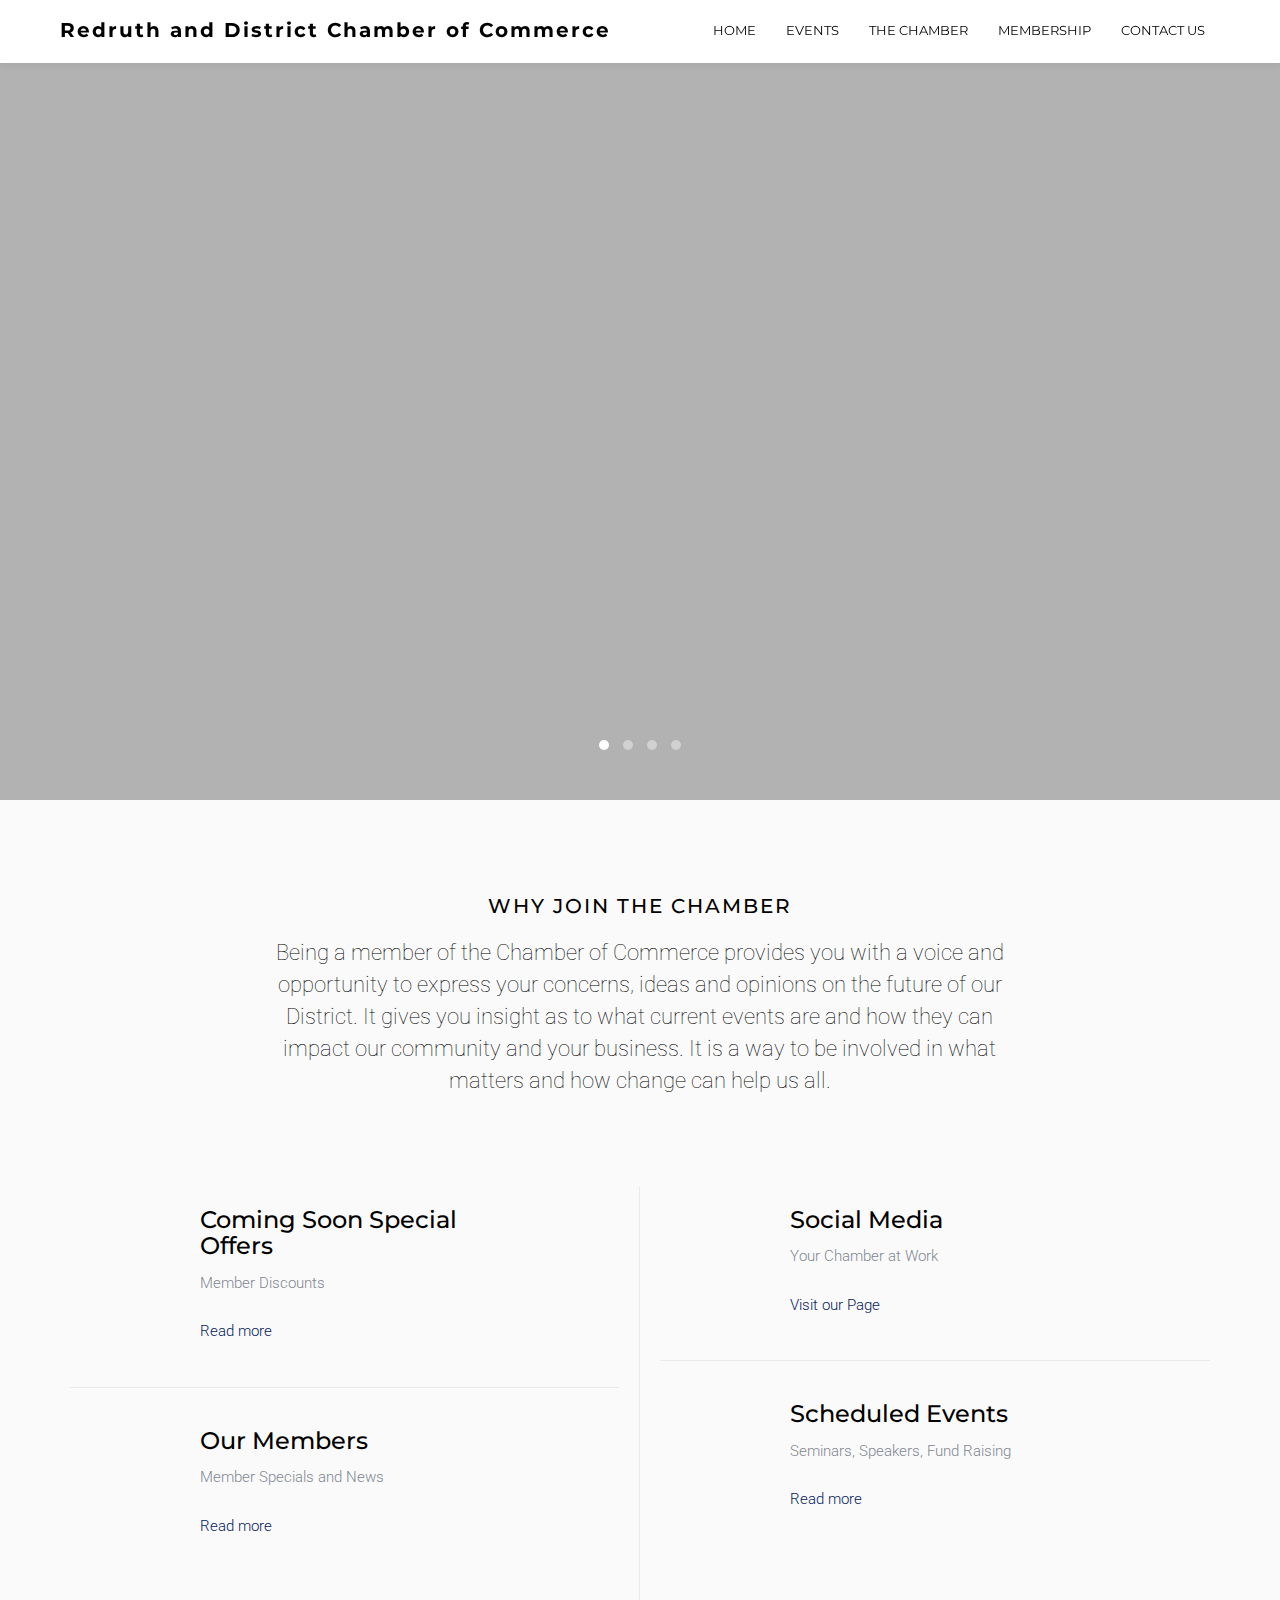
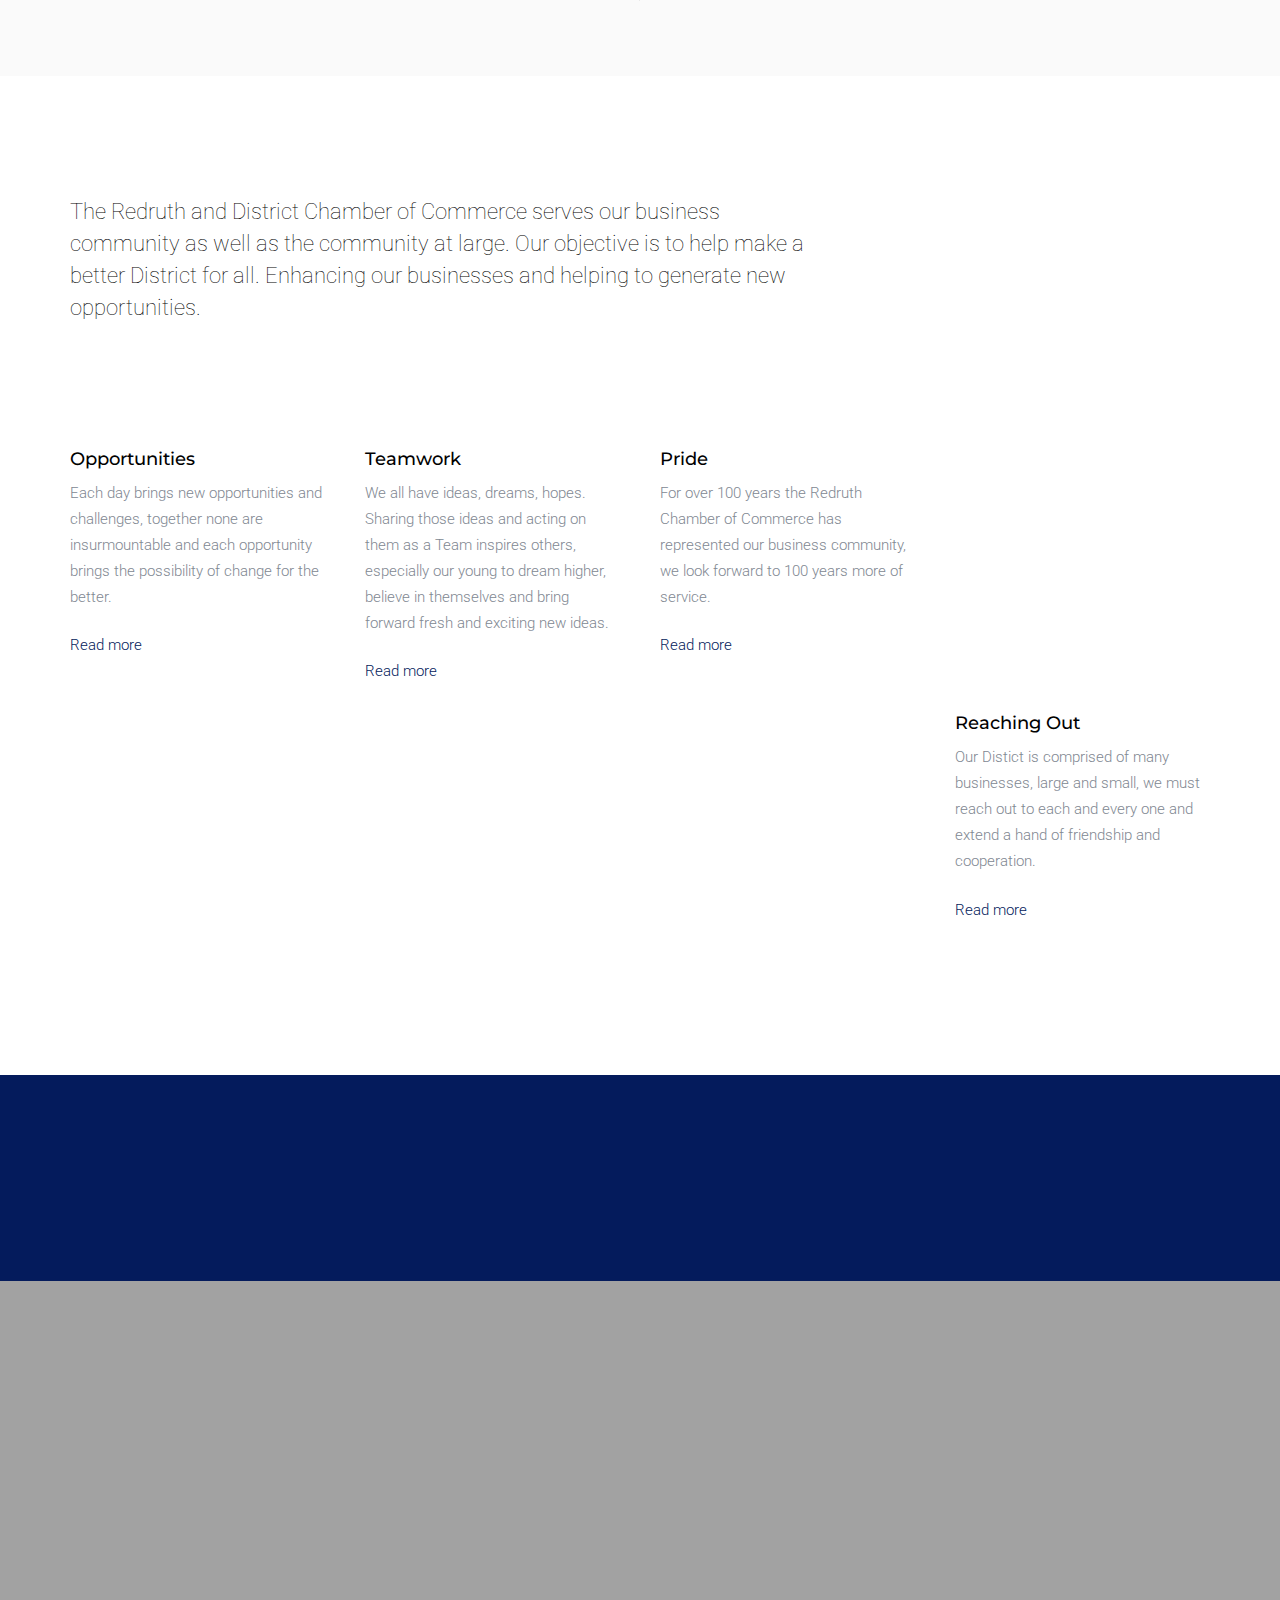
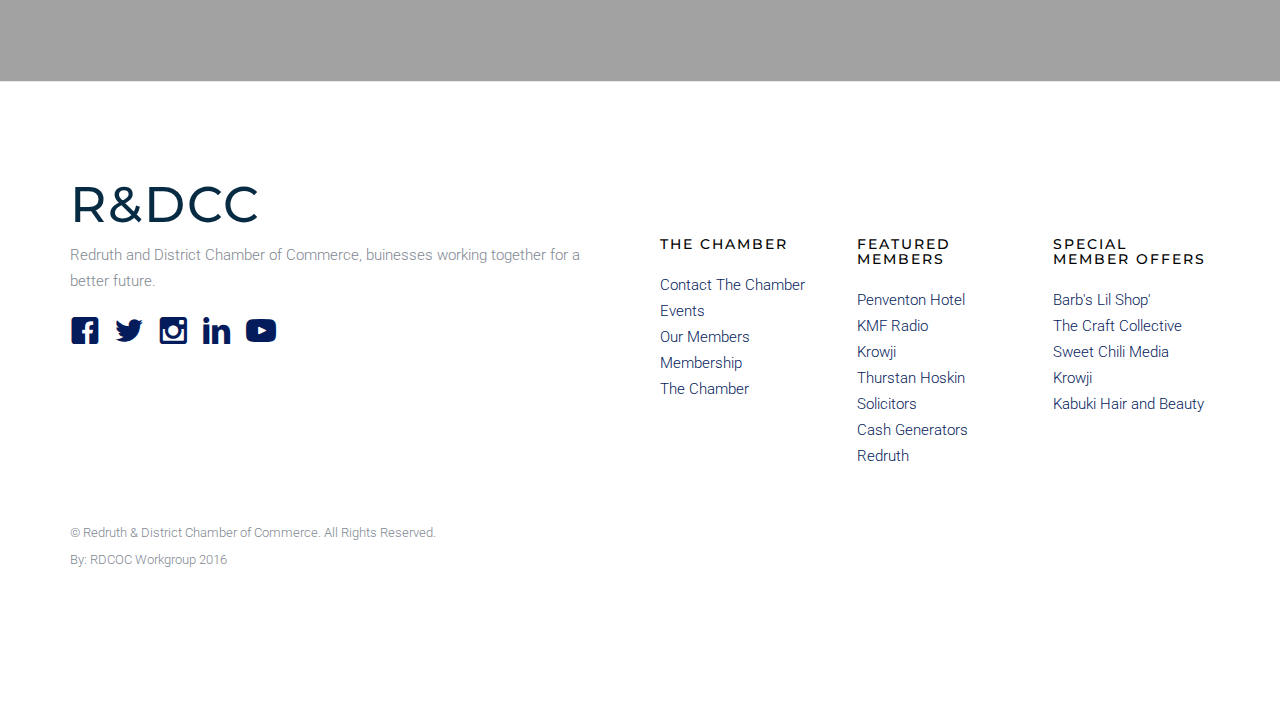
==== commit c15fdef0: "Update index.html" ====
--- a/index.html
+++ b/index.html
@@ -172,7 +172,7 @@
 								<i class="icon-bag"></i>
 							</div>
 							<div class="fh5co-feature-text">
-								<h3>Member 2 Member Special Offers</h3>
+								<h3>Coming Soon Special Offers</h3>
 								<p>Member Discounts</p>
 								<p><a href="#">Read more</a></p>
 							</div>
@@ -182,9 +182,9 @@
 								<i class="icon-head"></i>
 							</div>
 							<div class="fh5co-feature-text">
-								<h3>From Our Members</h3>
+								<h3>Our Members</h3>
 								<p>Member Specials and News</p>
-								<p><a href="#">Read more</a></p>
+								<p><a href="memberspage.html">Read more</a></p>
 							</div>
 						</div>
 					</div>
@@ -194,9 +194,9 @@
 								<i class="icon-microphone"></i>
 							</div>
 							<div class="fh5co-feature-text">
-								<h3>Projects</h3>
+								<h3>Social Media</h3>
 								<p>Your Chamber at Work</p>
-								<p><a href="#">Read more</a></p>
+								<p><a href="https://www.facebook.com/redruthchamberofcommerce/">Visit our Page</a></p>
 							</div>
 						</div>
 						<div class="fh5co-feature no-border">
@@ -240,7 +240,7 @@
 						<img src="images/anidea.jpg" alt="Ideas" class="img-responsive img-rounded to-animate">
 						<h4>Teamwork</h4>
 						<p>We all have ideas, dreams, hopes. Sharing those ideas and acting on them as a Team inspires others, especially our young to dream higher, believe in themselves and bring forward fresh and exciting new ideas.</p>
-						<p><a href="News.html">Read more</a></p>
+						<p><a href="membership.html">Read more</a></p>
 					</div>
 				</div>
 				<div class="visible-sm-block visible-xs-block clearfix"></div>
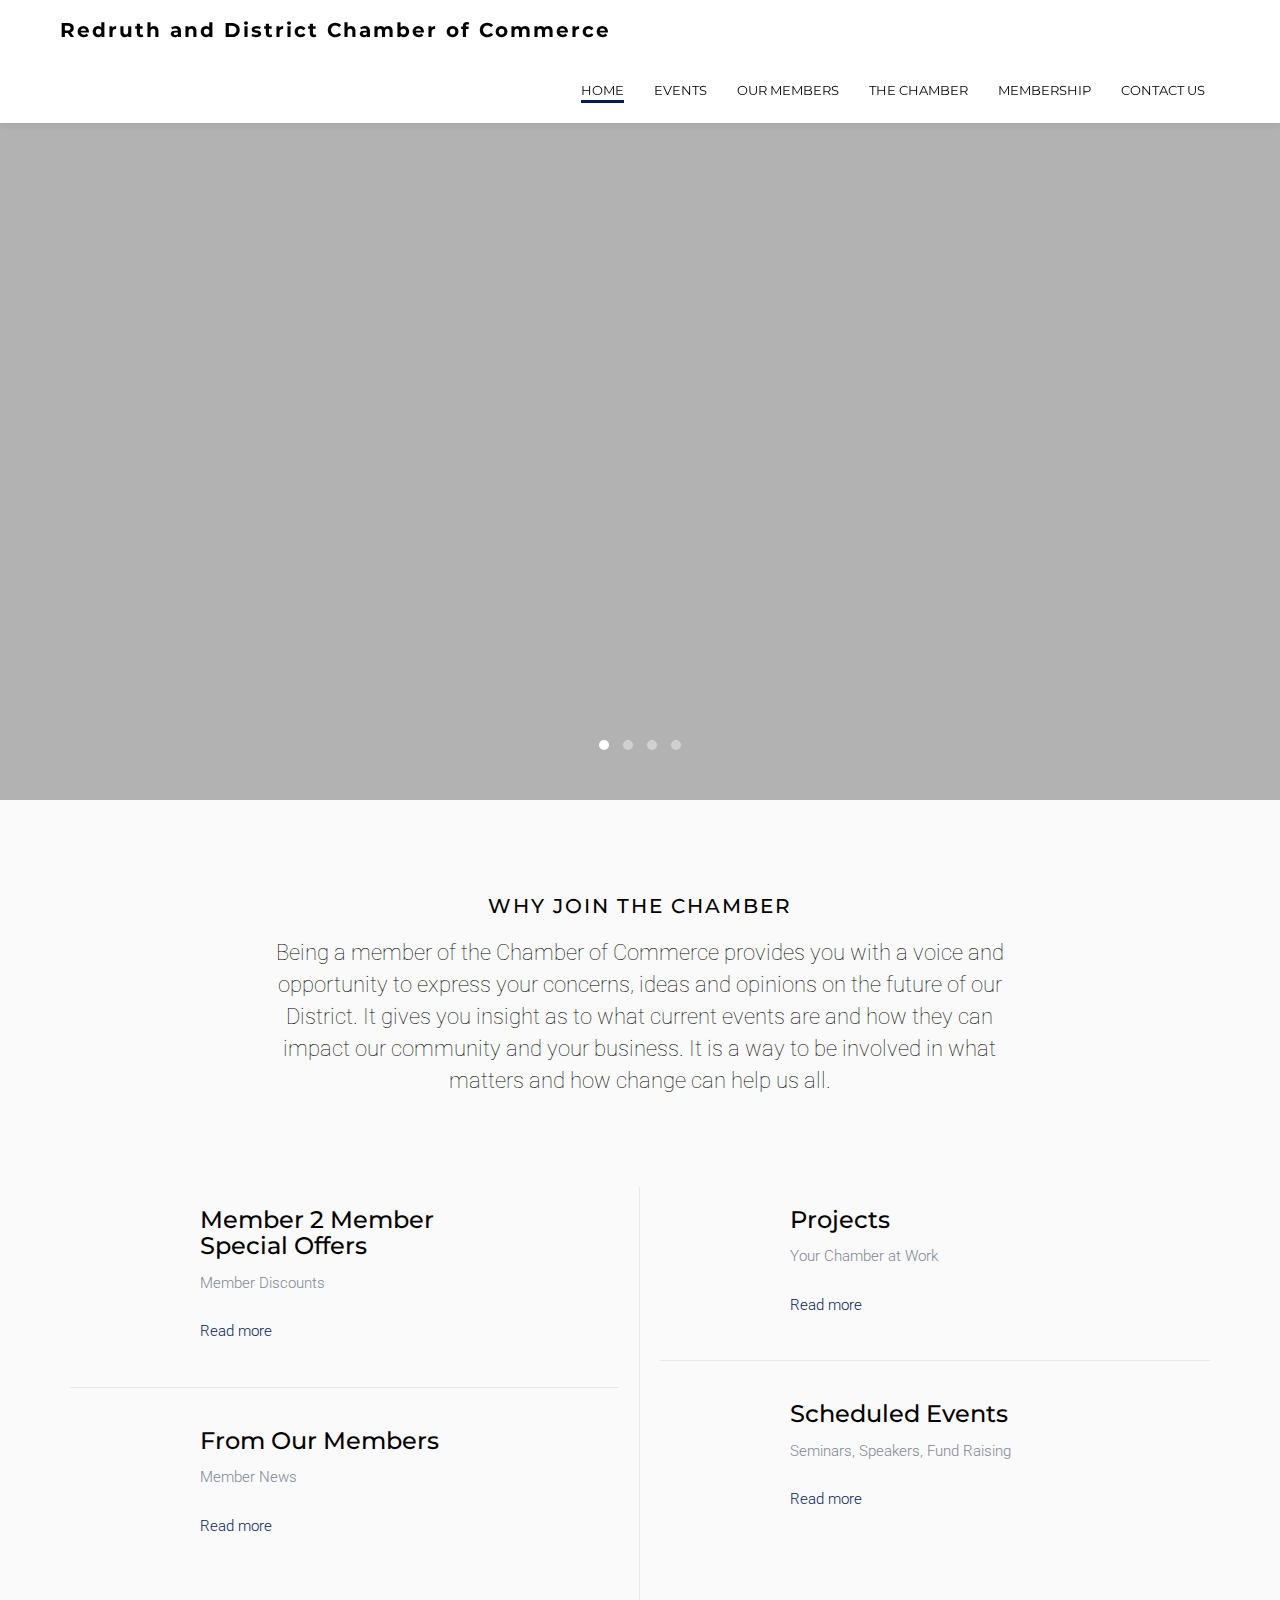
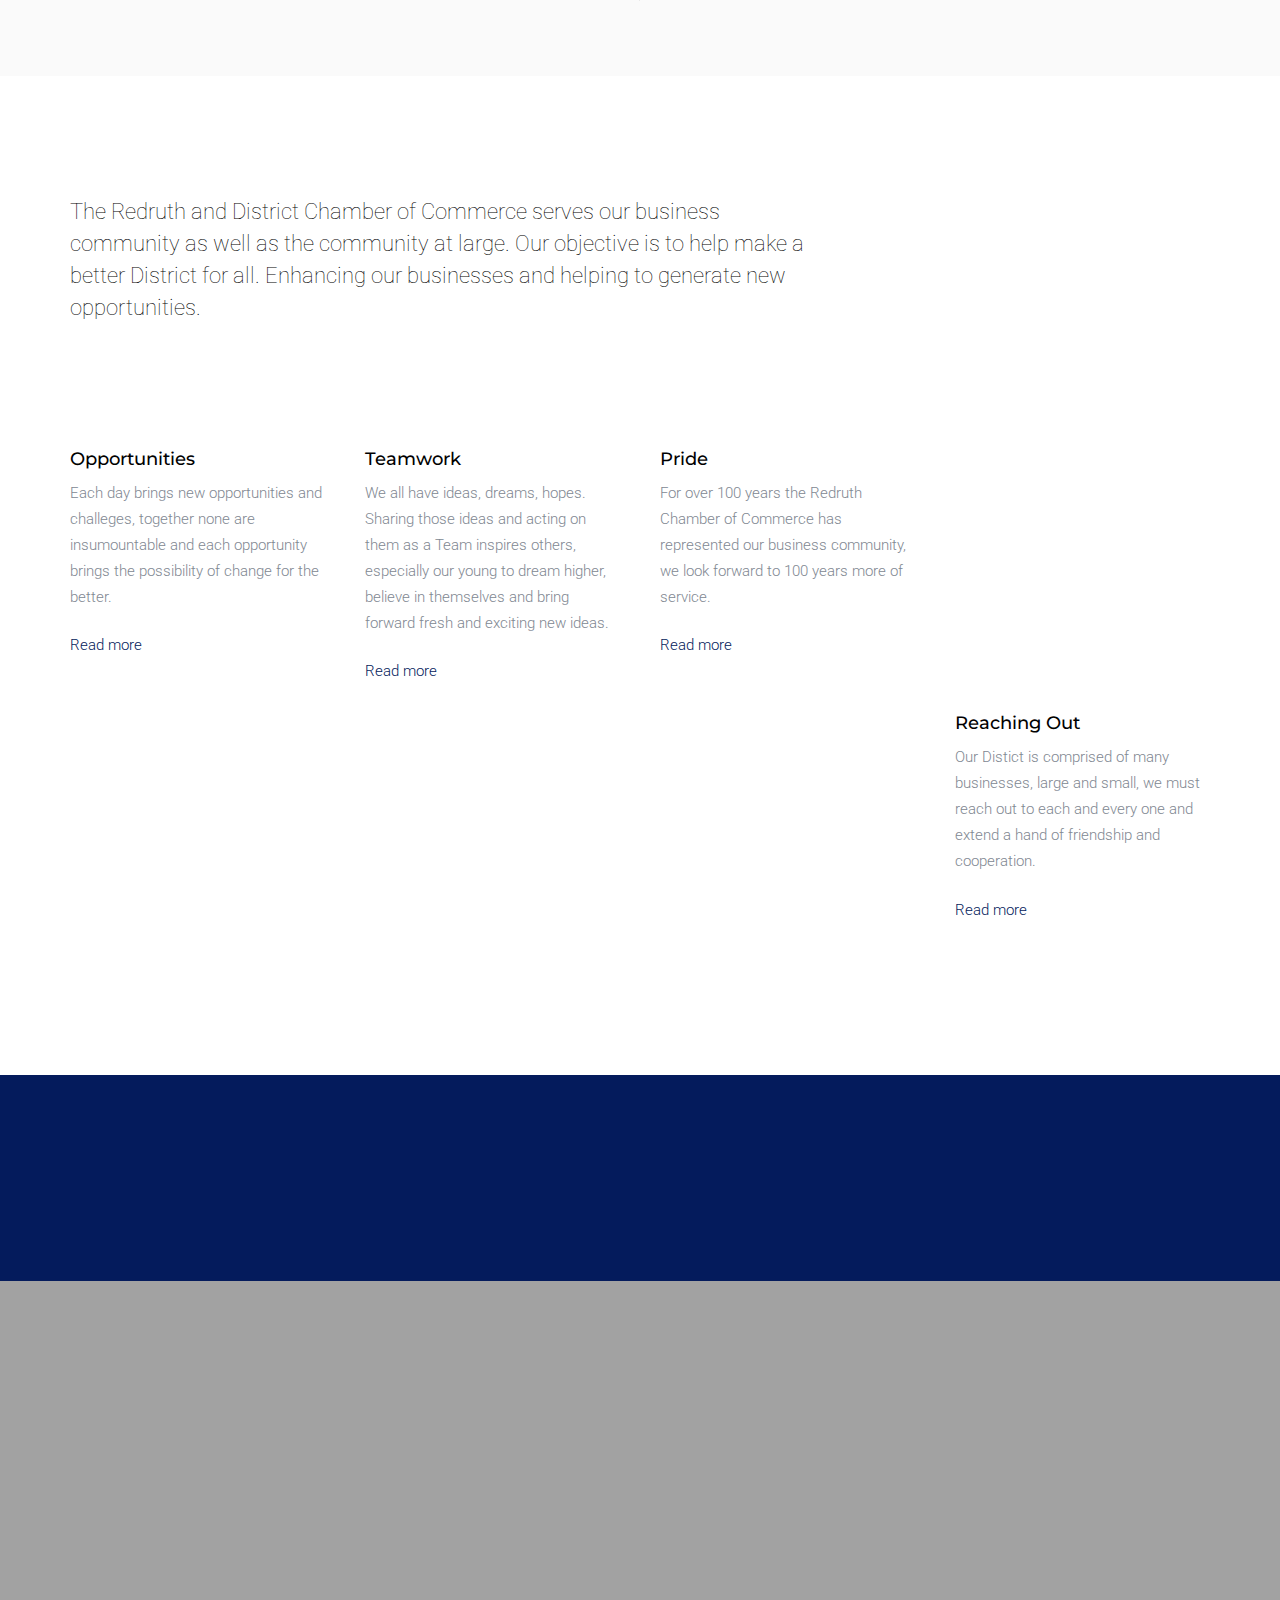
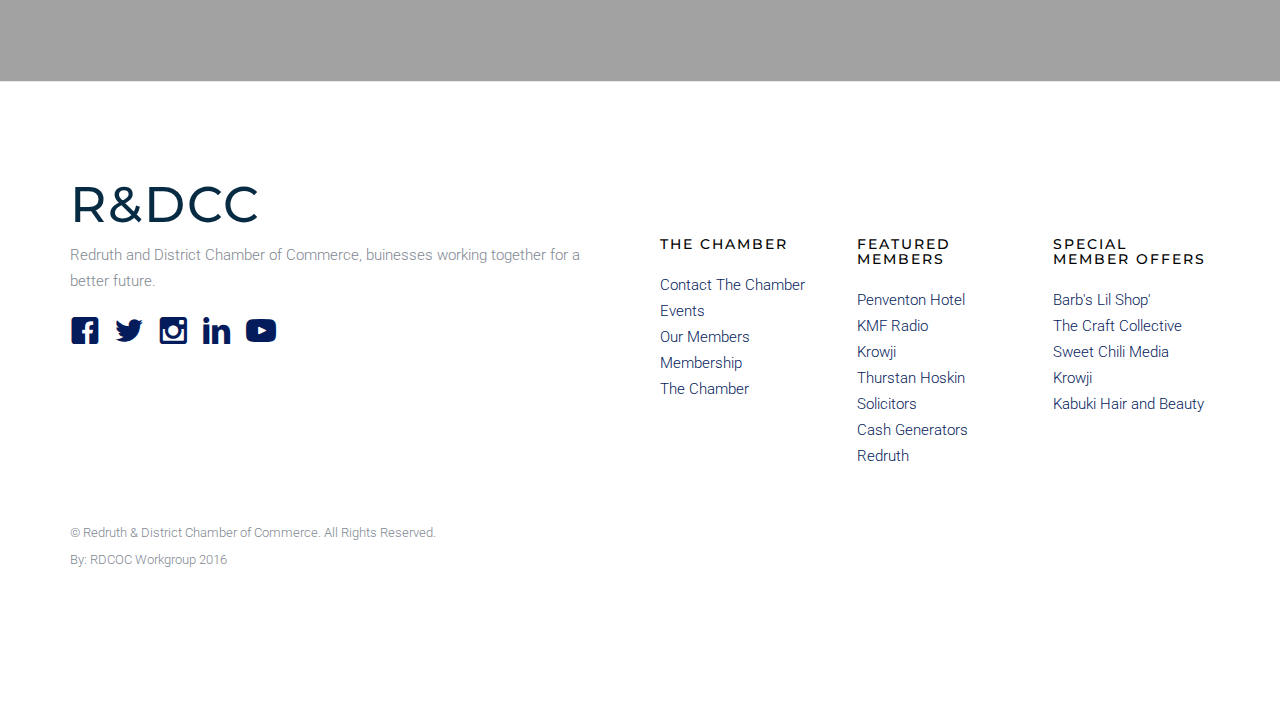
==== commit 780a1e79: "Update index.html" ====
--- a/index.html
+++ b/index.html
@@ -1,3 +1,4 @@
+
 
 <!DOCTYPE html>
 <!--[if lt IE 7]>      <html class="no-js lt-ie9 lt-ie8 lt-ie7"> <![endif]-->
@@ -76,8 +77,9 @@
 				</div>
 				<div id="fh5co-navbar" class="navbar-collapse collapse">
 					<ul class="nav navbar-nav navbar-right">
-						<li><a href="index.html"><span>Home <span class="border"></span></span></a></li>					
+						<li class="active"><a href="index.html"><span>Home <span class="border"></span></span></a></li>					
 						<li><a href="events.html"><span>Events <span class="border"></span></span></a></li>
+						<li><a href="memberspage.html"><span>Our Members <span class="border"></span></span></a></li>
 						<li><a href="chamber.html"><span>The Chamber<span class="border"></span></span></a></li>
 						<li><a href="Membership.html"><span>Membership<span class="border"></span></span></a></li>
 						<li><a href="elements.html"><span>Contact Us <span class="border"></span></span></a></li>
@@ -90,6 +92,7 @@
 	<!-- END .header -->
 	
 	<div class="fh5co-slider">
+	
 		<div class="owl-carousel owl-carousel-fullwidth">
 		    <div class="item" style="background-image:url(images/carn_hill.png)">
 		    	<div class="fh5co-overlay"></div>
@@ -98,8 +101,9 @@
 		    			<div class="col-md-8 col-md-offset-2">
 			    			<div class="fh5co-owl-text-wrap">
 						    	<div class="fh5co-owl-text text-center to-animate">
+									<a href="chamber.html"></a>
 						    		<h1 class="fh5co-lead"><a href="chamber.html">Redruth and District Chamber of Commerce</h1></a>
-									<h2 class="fh5co-sub-lead"> <a href="#"></a></h2>
+									<h2 class="fh5co-sub-lead"> <a href="chamber.html"></a></h2>
 						    	</div>
 						    </div>
 					    </div>
@@ -121,7 +125,7 @@
 		    		</div>
 		    	</div>
 		    </div>
-		    <div class="item" style="background-image:url(images/whobelieve.jpg)">
+		    <div class="item" style="background-image:url(images/enginehouses.jpg)">
 		    	<div class="fh5co-overlay"></div>
 		    	<div class="container">
 		    		<div class="row">
@@ -136,7 +140,7 @@
 		    		</div>
 		    	</div>
 		    </div>
-		    <div class="item" style="background-image:url(images/minerlogog.png)">
+		    <div class="item" style="background-image:url(images/CoCEmblemss1a.jpg)">
 		    	<div class="fh5co-overlay"></div>
 		    	<div class="container">
 		    		<div class="row">
@@ -172,9 +176,9 @@
 								<i class="icon-bag"></i>
 							</div>
 							<div class="fh5co-feature-text">
-								<h3>Coming Soon Special Offers</h3>
+								<h3>Member 2 Member Special Offers</h3>
 								<p>Member Discounts</p>
-								<p><a href="#">Read more</a></p>
+								<p><a href="memberspage.html">Read more</a></p>
 							</div>
 						</div>
 						<div class="fh5co-feature no-border">
@@ -182,8 +186,8 @@
 								<i class="icon-head"></i>
 							</div>
 							<div class="fh5co-feature-text">
-								<h3>Our Members</h3>
-								<p>Member Specials and News</p>
+								<h3>From Our Members</h3>
+								<p>Member News</p>
 								<p><a href="memberspage.html">Read more</a></p>
 							</div>
 						</div>
@@ -194,9 +198,9 @@
 								<i class="icon-microphone"></i>
 							</div>
 							<div class="fh5co-feature-text">
-								<h3>Social Media</h3>
+								<h3>Projects</h3>
 								<p>Your Chamber at Work</p>
-								<p><a href="https://www.facebook.com/redruthchamberofcommerce/">Visit our Page</a></p>
+								<p><a href="events.html">Read more</a></p>
 							</div>
 						</div>
 						<div class="fh5co-feature no-border">
@@ -231,7 +235,7 @@
 					<div class="fh5co-product">
 						<img src="images/lookslikework.png" alt="Quote Thomas Edison" class="img-responsive img-rounded to-animate">
 						<h4>Opportunities</h4>
-						<p>Each day brings new opportunities and challenges, together none are insurmountable and each opportunity brings the possibility of change for the better.</p>
+						<p>Each day brings new opportunities and challeges, together none are insumountable and each opportunity brings the possibility of change for the better.</p>
 						<p><a href="events.html">Read more</a></p>
 					</div>
 				</div>
@@ -240,7 +244,7 @@
 						<img src="images/anidea.jpg" alt="Ideas" class="img-responsive img-rounded to-animate">
 						<h4>Teamwork</h4>
 						<p>We all have ideas, dreams, hopes. Sharing those ideas and acting on them as a Team inspires others, especially our young to dream higher, believe in themselves and bring forward fresh and exciting new ideas.</p>
-						<p><a href="membership.html">Read more</a></p>
+						<p><a href="News.html">Read more</a></p>
 					</div>
 				</div>
 				<div class="visible-sm-block visible-xs-block clearfix"></div>
@@ -307,7 +311,7 @@
 					</div>
 					<div class="fh5co-footer-widget">
 						<ul class="fh5co-social">
-							<li><a href="https://www.facebook.com/redruthchamberofcommerce/"><i class="icon-facebook"></i></a></li>
+							<li><a href="https://www.facebook.com/redruthchamberofcommerce/?fref=ts"><i class="icon-facebook"></i></a></li>
 							<li><a href="#"><i class="icon-twitter"></i></a></li>
 							<li><a href="#"><i class="icon-instagram"></i></a></li>
 							<li><a href="#"><i class="icon-linkedin"></i></a></li>
@@ -320,11 +324,11 @@
 					<div class="fh5co-footer-widget top-level">
 						<h4 class="fh5co-footer-lead ">The Chamber</h4>
 						<ul>
-							<li><a href="elements.html">Contact The Chamber</a></li>
-											<li><a href="events.html">Events</a></li>
-											<li><a href="memberspage.html">Our Members</a></li>
-											<li><a href="Membership.html">Membership</a></li>
-											<li><a href="chamber.html">The Chamber</a></li>
+						    <li><a href="elements.html">Contact The Chamber</a></li>
+							<li><a href="events.html">Events</a></li>
+							<li><a href="memberspage.html">Our Members</a></li>
+							<li><a href="Membership.html">Membership</a></li>
+							<li><a href="chamber.html">The Chamber</a></li>
 						</ul>
 					</div>
 				</div>
@@ -385,4 +389,3 @@
 	
 	</body>
 </html>
-
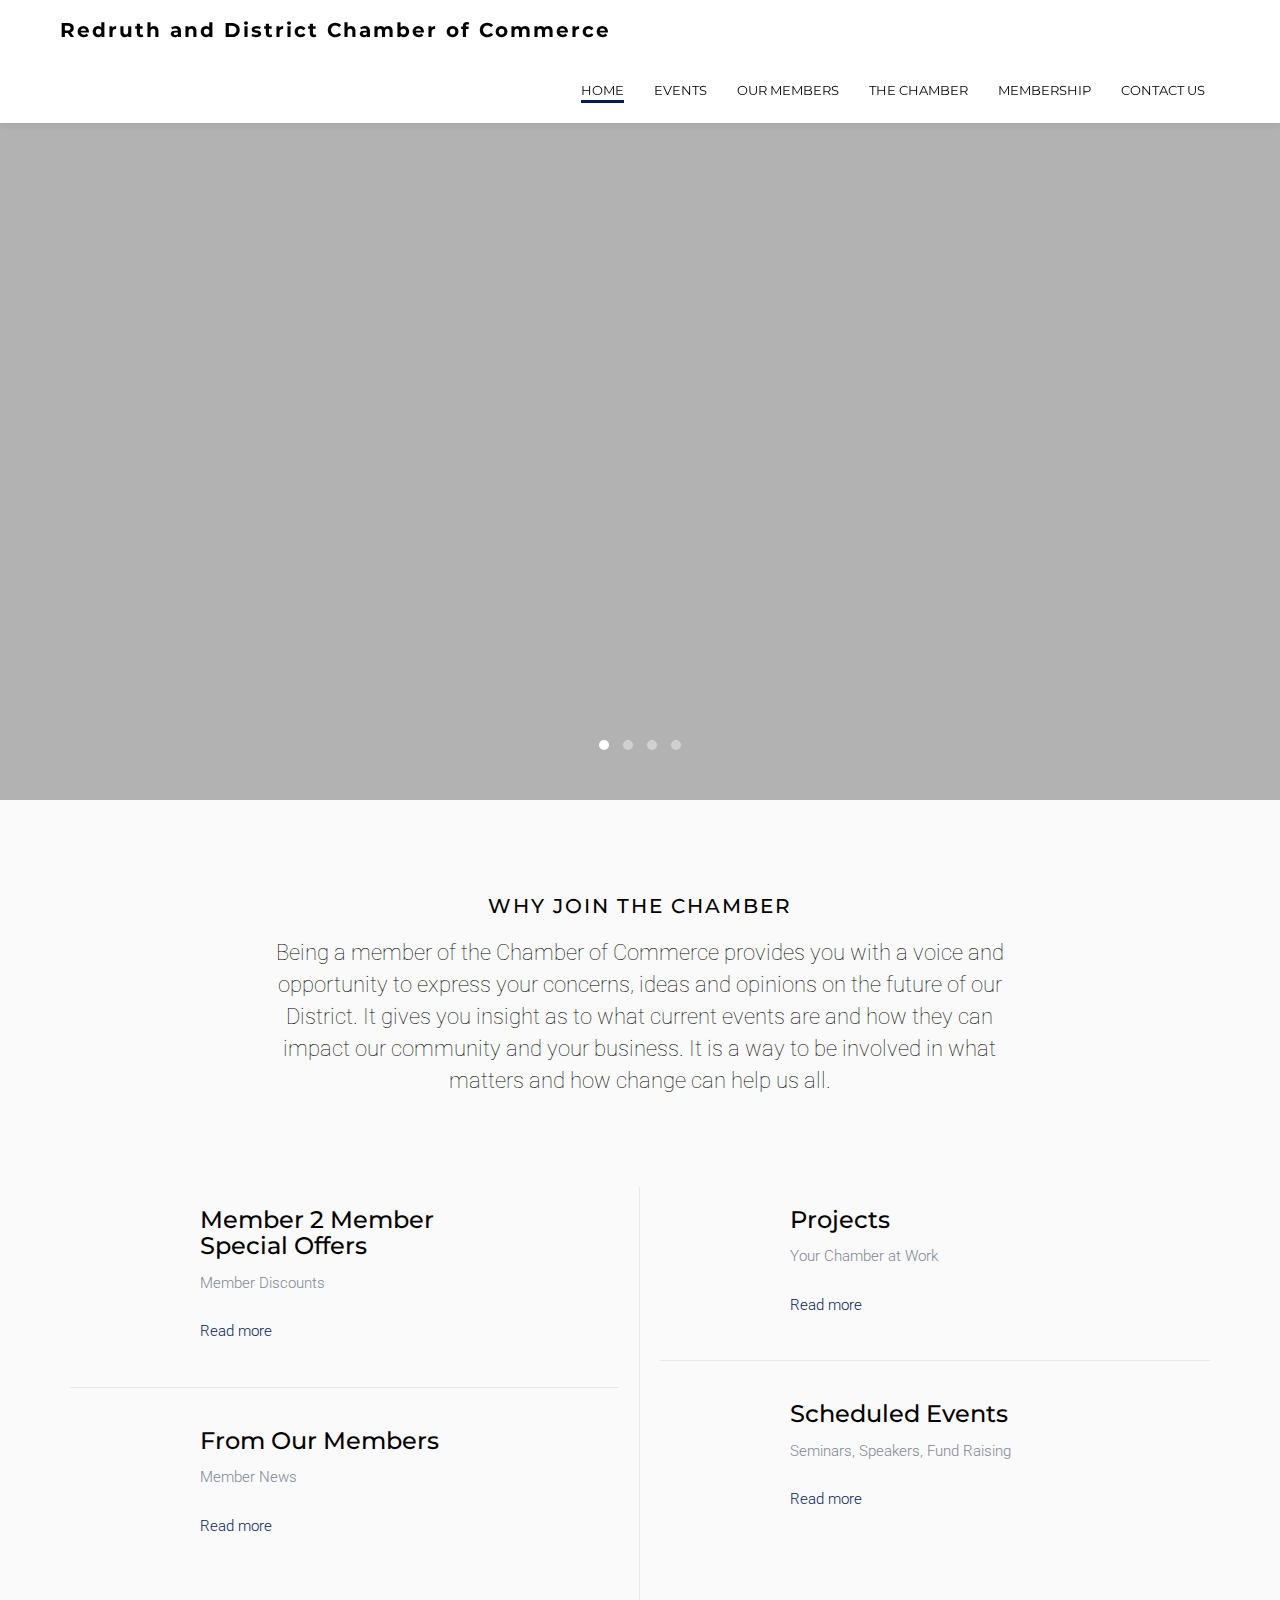
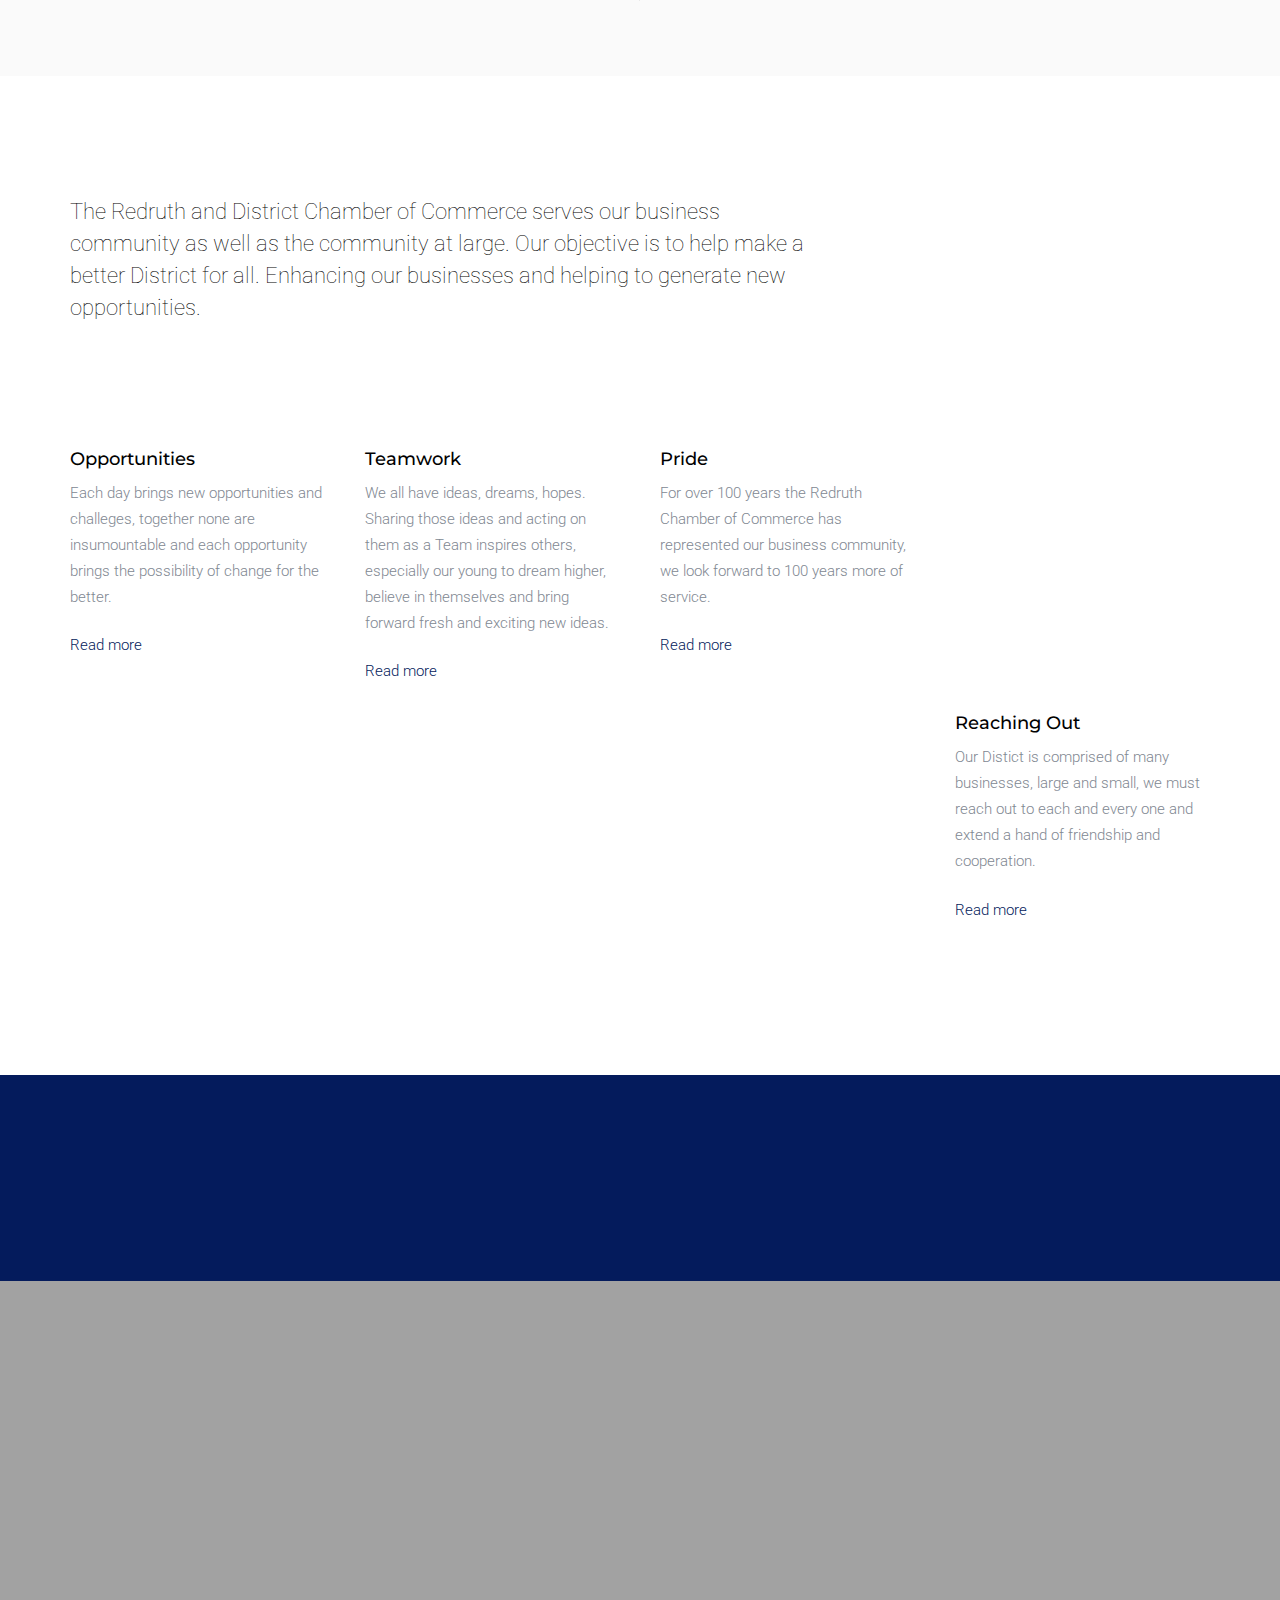
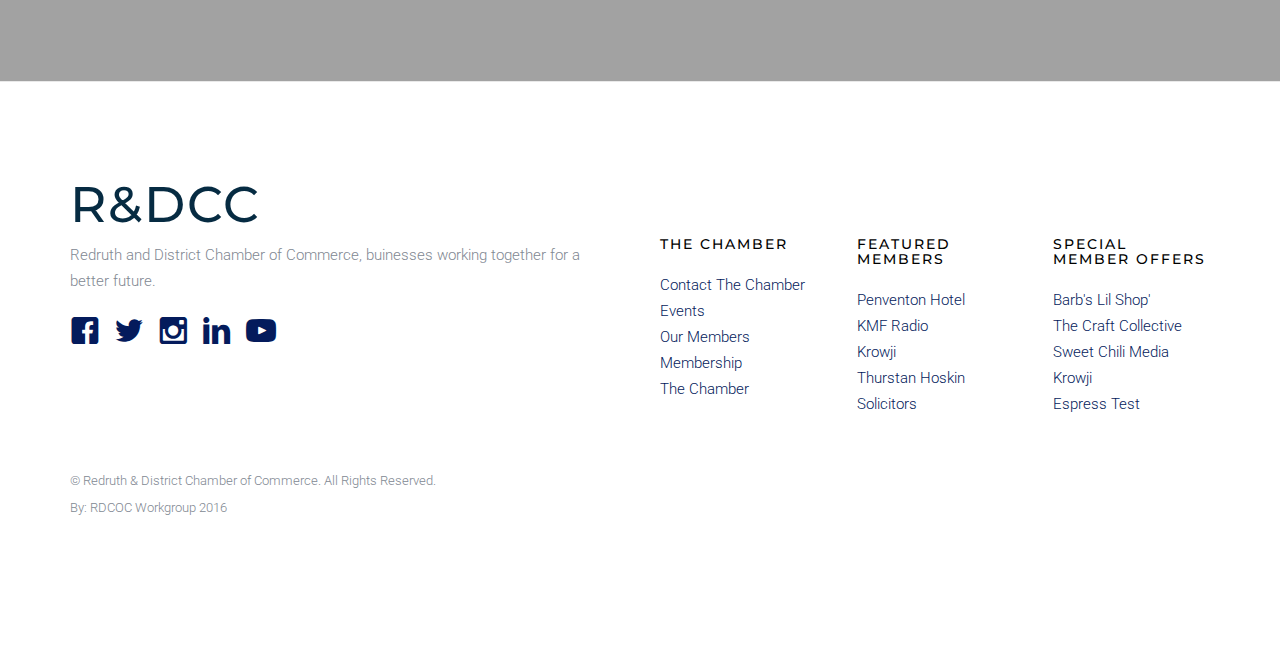
==== commit 345d5eea: "Update index.html" ====
--- a/index.html
+++ b/index.html
@@ -125,7 +125,7 @@
 		    		</div>
 		    	</div>
 		    </div>
-		    <div class="item" style="background-image:url(images/enginehouses.jpg)">
+		    <div class="item" style="background-image:url(images/Pimage2.jpg)">
 		    	<div class="fh5co-overlay"></div>
 		    	<div class="container">
 		    		<div class="row">
@@ -343,7 +343,7 @@
 							<li><a href="https://www.facebook.com/KMF-Radio-1669390443299851/">KMF Radio</a></li>
 							<li><a href="http://www.krowji.org.uk">Krowji</a></li>
 							<li><a href="http://www.thurstanhoskin.co.uk/">Thurstan Hoskin Solicitors</a></li>
-							<li><a href="https://www.facebook.com/Cash-Generator-Redruth-815890011806856/?fref=ts">Cash Generators Redruth</a></li>
+							
 						</ul>
 					</div>
 				</div>
@@ -355,7 +355,7 @@
 							<li><a href="#">The Craft Collective</a></li>
 							<li><a href="http://sweetchillimedia.co.uk/">Sweet Chili Media</a></li>
 							<li><a href="https://www.facebook.com/Hamiltons-Barber-Shop-141526336017501/?fref=ts">Krowji</a></li>
-							<li><a href="https://www.facebook.com/Kabuki-Hair-Beauty-186656368071204/?fref=ts">Kabuki Hair and Beauty</a></li>
+							<li><a href="http://www.espresstest.co.uk">Espress Test</li></a>
 						</ul>
 					</div>
 				</div>
